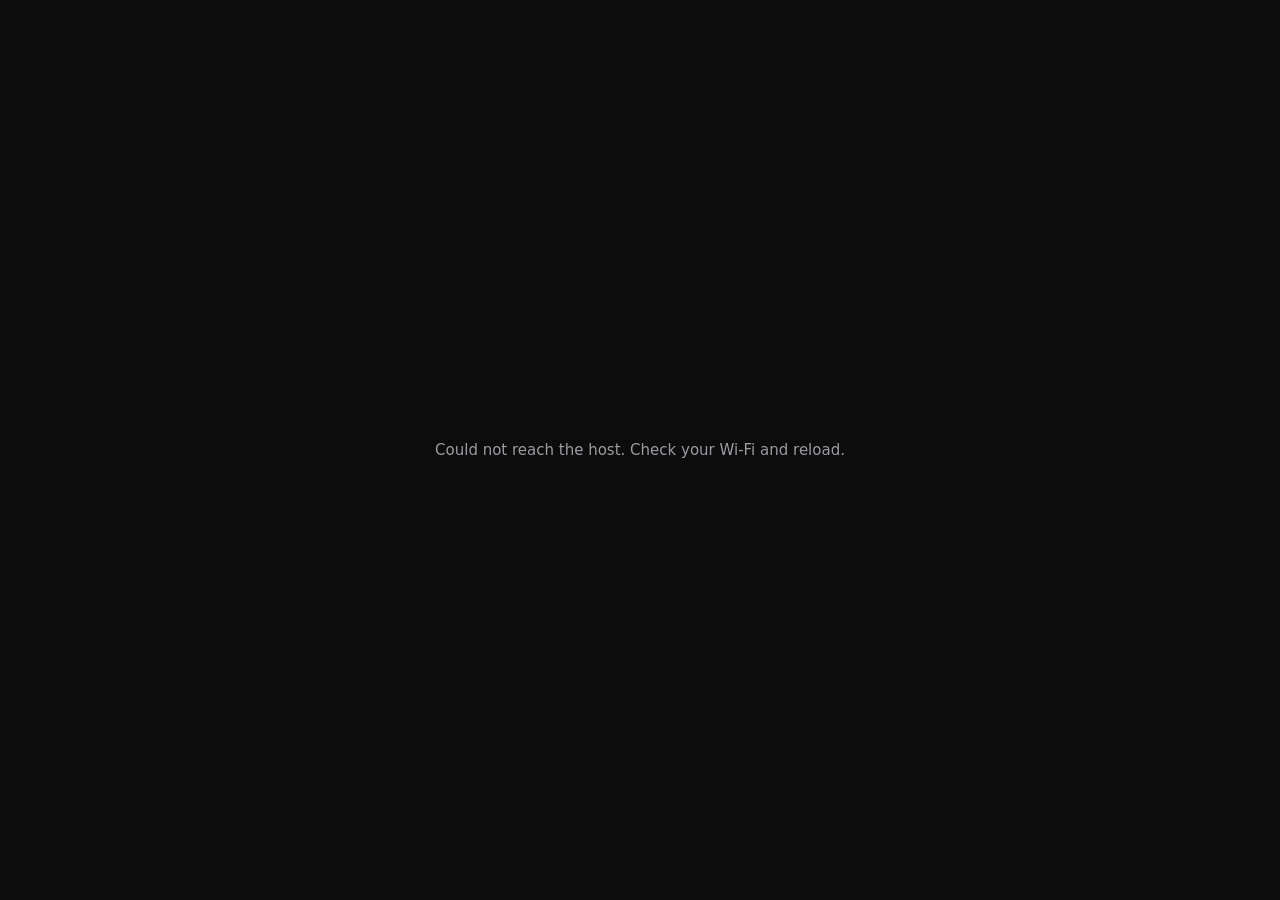
==== app/src/main/assets/web/index.html @ dca49149 "v2.44.2: remove the tab system (single viewer)" ====
<!doctype html>
<html lang="en">
<head>
<meta charset="utf-8">
<meta name="viewport" content="width=device-width,initial-scale=1,viewport-fit=cover">
<meta name="theme-color" content="#000000">
<title>LocalShare</title>
<link rel="icon" href="data:image/svg+xml,%3Csvg%20xmlns=%22http://www.w3.org/2000/svg%22%20viewBox=%220%200%20120%20120%22%3E%3Crect%20width=%22120%22%20height=%22120%22%20rx=%2230%22%20fill=%22%23FFD60A%22/%3E%3Crect%20x=%2239%22%20y=%2222%22%20width=%2242%22%20height=%2276%22%20rx=%2210%22%20fill=%22none%22%20stroke=%22%230C0C0D%22%20stroke-width=%227%22/%3E%3Cpath%20d=%22M92%2047a18%2018%200%200%201%200%2026M28%2047a18%2018%200%200%200%200%2026%22%20fill=%22none%22%20stroke=%22%230C0C0D%22%20stroke-width=%227%22%20stroke-linecap=%22round%22/%3E%3C/svg%3E">
<style>
:root{--bg:#0C0C0D;--surface:#151517;--surface2:#202023;--outline:#34343A;--text:#F2F2F0;--muted:#9B9BA2;--primary:#FFD60A;--primary-text:#FFD60A;--onprimary:#000000;--accent:#FF7A45;--danger:#F0745F;--r:16px;--shadow:0 8px 28px rgba(0,0,0,.45);--s1:4px;--s2:8px;--s3:12px;--s4:16px;--s5:24px;--ease:cubic-bezier(.2,0,0,1);--line:#2A2A2E}
*{box-sizing:border-box;-webkit-tap-highlight-color:transparent}
html,body{margin:0;height:100%;background:var(--bg);color:var(--text);font:15px/1.4 system-ui,-apple-system,"Segoe UI",Roboto,sans-serif;overscroll-behavior:none}
button{font:inherit;color:inherit;cursor:pointer}
a{color:var(--primary-text)}
.hide,[hidden]{display:none!important}
svg{display:block;flex:none}
:focus-visible{outline:2px solid var(--primary);outline-offset:2px}
.ib{width:44px;height:44px;border-radius:22px;border:0;background:none;display:inline-grid;place-items:center;color:var(--text);flex:none}
.ib:hover{background:var(--surface2)}
.btn{min-height:44px;padding:0 18px;border-radius:22px;border:1px solid var(--outline);background:var(--surface);font-weight:600;display:inline-flex;align-items:center;gap:8px;text-decoration:none;color:var(--text)}
.btn.pri{background:var(--primary);color:var(--onprimary);border-color:transparent}
.btn.dng{background:var(--danger);color:#fff;border-color:transparent}
.btn:disabled{opacity:.55}
#boot{position:fixed;inset:0;display:grid;place-items:center;color:var(--muted)}
.center{min-height:100%;display:grid;place-items:center;padding:20px}
.panel{width:min(400px,100%);background:var(--surface);border:1px solid var(--outline);border-radius:28px;padding:28px 24px;display:grid;gap:14px;text-align:center}
.lga .w{animation:lgw 2.4s ease-in-out infinite}.lga .w2{animation-delay:.25s}@keyframes lgw{0%,100%{opacity:.25;transform:scale(.9)}40%{opacity:1;transform:scale(1)}}.lga .w{transform-box:fill-box;transform-origin:center}
.logo{width:64px;height:64px;border-radius:20px;background:var(--primary);color:var(--onprimary);display:grid;place-items:center;margin:0 auto}
.panel h1{margin:0;font-size:24px}.panel p{margin:0;color:var(--muted)}
.field{display:flex;align-items:center;background:var(--surface2);border:1px solid var(--outline);border-radius:14px;padding:0 4px 0 14px;min-height:52px;text-align:left}
.field:focus-within{border-color:var(--primary)}
.field input{flex:1;min-width:0;border:0;background:none;color:var(--text);font:inherit;outline:none;padding:12px 0}
.err{color:var(--danger);min-height:20px;font-size:14px}
#app{display:flex;flex-direction:column;height:100%}
header{display:flex;align-items:center;gap:6px;padding:8px 10px;padding-top:max(8px,env(safe-area-inset-top));background:var(--surface);border-bottom:1px solid var(--outline)}
#brand{display:flex;align-items:center;gap:8px;background:none;border:0;font-weight:800;font-size:17px;padding:0 8px 0 4px;min-height:44px;border-radius:22px}
#brand{min-width:0;flex:0 1 auto}#brand span{overflow:hidden;text-overflow:ellipsis;white-space:nowrap}header>*{flex-shrink:0}header>#brand{flex-shrink:1}#hostchip{flex-shrink:1}#hostchip b:empty{display:none}@media(max-width:520px){#brand span,#hostchip{display:none!important}#count{display:none}#bar select{max-width:112px}#zipb{font-size:0;padding:0 12px}#zipb svg{width:22px;height:22px}#upb{margin-left:auto}}
#hostchip{display:flex;align-items:center;gap:6px;min-width:0;margin-left:2px;color:var(--muted);font-size:13px}#hostchip img{width:28px;height:28px;border-radius:50%;object-fit:cover;background:var(--surface2)}#hostchip b{font-weight:600;overflow:hidden;text-overflow:ellipsis;white-space:nowrap;max-width:140px}@media(max-width:560px){#hostchip b{display:none}}
#brand i{width:32px;height:32px;border-radius:10px;background:var(--primary);color:var(--onprimary);display:grid;place-items:center}
#sw{flex:1;min-width:0;display:flex;align-items:center;gap:6px;background:var(--surface2);border:1px solid var(--outline);border-radius:22px;padding:0 12px;height:44px;color:var(--muted)}
#bar #sw{flex:1 1 150px;height:40px;order:0}
#sw:focus-within{border-color:var(--primary)}
#q{flex:1;min-width:0;border:0;background:none;color:var(--text);font:inherit;outline:none}
#crumbs{display:flex;align-items:center;gap:2px;padding:6px 12px;overflow-x:auto;white-space:nowrap;scrollbar-width:none}
#crumbs button{background:none;border:0;border-radius:14px;padding:6px 10px;min-height:36px;font-weight:600}
#crumbs button:hover{background:var(--surface2)}
#crumbs button:last-of-type{color:var(--primary-text)}
#crumbs i{color:var(--muted);font-style:normal}
#bar{display:flex;align-items:center;gap:8px;padding:2px 12px 8px;flex-wrap:wrap}
#count{color:var(--muted);flex:1;min-width:80px}
#rem{position:fixed;inset:0;z-index:80;background:rgba(0,0,0,.55);display:flex;align-items:flex-end;justify-content:center}#rem.hide{display:none}.remc{width:min(420px,100%);background:var(--surface);border:1px solid var(--outline);border-radius:28px 28px 0 0;padding:16px 16px max(16px,env(safe-area-inset-bottom));display:grid;gap:12px;animation:up .22s var(--ease)}.remh{display:flex;align-items:center;justify-content:space-between}.pad{display:grid;grid-template-columns:repeat(3,1fr);gap:8px}.pad .btn{height:64px;justify-content:center;font-size:20px;border-radius:20px}.row3{display:grid;grid-template-columns:repeat(3,1fr);gap:8px}.row3 .btn{justify-content:center;padding:0 6px}#remf{padding:4px}#remf .btn{min-height:40px}#remn{margin:0;text-align:center}
#selbar{position:fixed;left:50%;bottom:max(16px,env(safe-area-inset-bottom));transform:translateX(-50%);z-index:40;display:flex;gap:8px;align-items:center;flex-wrap:wrap;justify-content:center;padding:10px 14px;border-radius:26px;background:var(--surface2);border:1px solid var(--primary);box-shadow:0 8px 30px #000a;max-width:calc(100vw - 24px)}#selbar.hide{display:none}#selbar b{padding:0 6px}
.card.picked{outline:3px solid var(--primary);outline-offset:-3px}.card.picked .thumb::after{content:"\2713";position:absolute;top:8px;left:8px;width:26px;height:26px;border-radius:50%;background:var(--primary);color:#000;font-weight:900;display:grid;place-items:center}.card .thumb{position:relative}
#bar select{background:var(--surface2);color:var(--text);border:1px solid var(--outline);border-radius:18px;height:40px;padding:0 10px;font:inherit}
#bar .btn{min-height:40px;padding:0 14px}@media(max-width:640px){#bar{gap:var(--s2)}#bar #sw{flex:1 1 100%;order:-1;height:44px}#bar select,#bar .btn{min-height:44px;height:44px}}
#main{flex:1;overflow:auto;padding:4px 12px 96px;-webkit-overflow-scrolling:touch;position:relative}
#main.fade{animation:fade .16s ease-out}
@keyframes fade{from{opacity:.55}to{opacity:1}}
.grid{display:grid;grid-template-columns:repeat(auto-fill,minmax(150px,1fr));gap:12px}
.card{position:relative;background:var(--surface);border:1px solid var(--outline);border-radius:var(--r);overflow:hidden;transition:opacity .2s,transform .2s}
.card.gone{opacity:0;transform:scale(.94)}
.card>a{display:block;color:inherit;text-decoration:none;outline-offset:-2px}
.thumb{aspect-ratio:1;background:var(--surface2);display:grid;place-items:center;color:var(--c,var(--muted));position:relative;overflow:hidden}
.thumb img{position:absolute;inset:0;width:100%;height:100%;object-fit:cover;animation:fade .2s}
.thumb .ext{font-weight:800;font-size:18px;letter-spacing:.5px}
.thumb .play{position:absolute;right:8px;bottom:8px;width:28px;height:28px;border-radius:14px;background:rgba(0,0,0,.55);color:#fff;display:grid;place-items:center}
.meta{padding:8px 44px 10px 12px}
.name{font-weight:600;white-space:nowrap;overflow:hidden;text-overflow:ellipsis}
.info{color:var(--muted);font-size:12.5px;white-space:nowrap;overflow:hidden;text-overflow:ellipsis}
.more{position:absolute;right:2px;bottom:4px;width:44px;height:44px;border-radius:22px;border:0;background:none;display:grid;place-items:center;color:var(--muted)}
.more:hover,.more:focus-visible{background:var(--surface2);color:var(--text)}
@media (hover:hover){.card:hover{border-color:#55555C;transform:translateY(-2px);box-shadow:var(--shadow)}}.card:focus-visible{border-color:var(--primary)}
.list .grid{grid-template-columns:1fr;gap:6px}
.list .card>a{display:flex;align-items:center}
.list .thumb{width:56px;height:56px;aspect-ratio:auto;flex:none;border-radius:12px;margin:6px 0 6px 8px}
.list .meta{flex:1;min-width:0}
.list .card{contain-intrinsic-size:auto 68px}
.list .more{bottom:12px}
.tiles{display:grid;grid-template-columns:repeat(auto-fill,minmax(220px,1fr));gap:14px;padding-top:6px}
.tile{background:var(--surface);border:1px solid var(--outline);border-radius:24px;padding:22px;display:grid;gap:12px;text-decoration:none;color:inherit;min-height:150px;align-content:space-between}
.tile .fi{width:56px;height:56px;border-radius:18px;background:var(--primary);color:var(--onprimary);display:grid;place-items:center}
.tile b{font-size:18px;overflow-wrap:anywhere}.tile span{color:var(--muted);font-size:13px}
@media (hover:hover){.tile:hover{border-color:var(--primary)}}
.h2{margin:10px 2px 4px;font-size:22px;font-weight:800}.sub{margin:0 2px 8px;color:var(--muted)}
.empty{text-align:center;color:var(--muted);padding:60px 20px;animation:fade .3s var(--ease)}.empty svg{margin:0 auto 12px;opacity:.5}.empty p{margin:0}
.skel{height:190px;border-radius:var(--r);background:linear-gradient(100deg,var(--surface) 30%,var(--surface2) 50%,var(--surface) 70%);background-size:300% 100%;animation:sh 1.2s infinite linear}
@keyframes sh{from{background-position:100% 0}to{background-position:-100% 0}}
#scrim{position:fixed;inset:0;background:rgba(0,0,0,.5);z-index:30;animation:fade .15s}
#menu{position:fixed;z-index:31;min-width:210px;background:var(--surface);border:1px solid var(--outline);border-radius:16px;box-shadow:var(--shadow);padding:6px;animation:fade .12s}
#menu .mt{display:none;padding:10px 14px 6px;font-weight:700;overflow:hidden;text-overflow:ellipsis;white-space:nowrap}
#menu button,#menu a{display:flex;align-items:center;gap:14px;width:100%;min-height:48px;padding:0 14px;border:0;background:none;border-radius:12px;text-align:left;color:var(--text);text-decoration:none}
#menu button:hover,#menu a:hover,#menu button:focus-visible,#menu a:focus-visible{background:var(--surface2)}
#menu .dng{color:var(--danger)}
@media (max-width:640px){#menu{left:0!important;right:0;bottom:0;top:auto!important;border-radius:24px 24px 0 0;padding:8px 8px max(12px,env(safe-area-inset-bottom));animation:up .2s ease-out}#menu .mt{display:block}}
@keyframes up{from{transform:translateY(100%)}to{transform:none}}
.dlg{position:fixed;inset:0;z-index:40;background:rgba(0,0,0,.55);display:grid;place-items:center;padding:20px}
.dlg>div{width:min(420px,100%);background:var(--surface);border:1px solid var(--outline);border-radius:24px;padding:22px;display:grid;gap:12px;max-height:88%;overflow:auto}
.dlg input,.dlg textarea{width:100%;border:1px solid var(--outline);background:var(--bg);color:var(--text);border-radius:14px;padding:10px 12px;font:inherit}.dlg textarea{min-height:240px;font-family:ui-monospace,Consolas,monospace;font-size:14px;resize:vertical}.dlg .err{color:var(--danger);min-height:0}
.mvc{display:flex;flex-wrap:wrap;gap:2px;color:var(--muted);font-size:13px}.mvc button{border:0;background:none;color:var(--primary-text);font-weight:600;padding:2px 4px}
.mvl{max-height:240px;overflow:auto;border:1px solid var(--outline);border-radius:12px}.mvl p{padding:12px}.mvl button{display:flex;width:100%;gap:10px;align-items:center;padding:11px 12px;border:0;border-bottom:1px solid var(--outline);background:none;color:var(--text);text-align:left;font:inherit}.mvl button:hover{background:var(--surface2)}
.dlg h3{margin:0;font-size:19px}.dlg p{margin:0;color:var(--muted);overflow-wrap:anywhere}
.acts{display:flex;gap:8px;justify-content:flex-end;flex-wrap:wrap}
table.keys{border-collapse:collapse;width:100%}.keys td{padding:5px 0;vertical-align:top}.keys td:first-child{white-space:nowrap;padding-right:14px}
kbd{background:var(--surface2);border:1px solid var(--outline);border-bottom-width:2px;border-radius:6px;padding:1px 7px;font:600 12.5px ui-monospace,Consolas,monospace}
.tips{margin:0;padding-left:20px;color:var(--text)}.tips li{margin:4px 0}
#scr{position:fixed;inset:0;background:#000;z-index:70;display:flex;align-items:center;justify-content:center}#scr.hide{display:none}#scr #scrv{position:absolute;inset:0;display:flex;align-items:center;justify-content:center;overflow:hidden;touch-action:none;cursor:grab}#scr #scrv.pan{cursor:grabbing}#scr video{pointer-events:none;background:#000}#scr [hidden]{display:none!important}#scr .t,#scr #dvr,#scr #scrinfo{transition:opacity .25s var(--ease)}#scr.idle .t,#scr.idle #dvr,#scr.idle #scrinfo{opacity:0;pointer-events:none}#scr.idle{cursor:none}
#vol{position:relative;display:flex;align-items:center;height:44px;border-radius:22px;background:rgba(12,12,13,.72);border:1px solid var(--outline)}#vol .btn{border:0;background:none;min-width:44px;padding:0;color:#fff}#vol #scrvol{width:0;opacity:0;margin:0;height:4px;transition:width .2s,opacity .2s,margin .2s;accent-color:#fff;cursor:pointer}#vol:hover #scrvol,#vol:focus-within #scrvol,#vol.open #scrvol{width:82px;opacity:1;margin:0 14px 0 2px}#dvr{position:absolute;left:12px;right:12px;bottom:max(14px,env(safe-area-inset-bottom));display:flex;align-items:center;gap:10px;z-index:3;background:rgba(12,12,13,.72);border:1px solid var(--outline);border-radius:26px;padding:4px 8px}#dvr[hidden]{display:none}#dvr .btn{min-width:44px;border:0;background:none;color:#fff;padding:0 8px}#dvr #dvrs{flex:1;accent-color:var(--primary);cursor:pointer}#dvrl.live{color:#FF4D4D}#dvrl:not(.live){color:var(--muted)}#scr.dock #dvr{right:392px}
#vlv{position:absolute;left:12px;bottom:5px;height:3px;border-radius:2px;background:var(--primary);width:0;max-width:20px;transition:width .1s}
#scrqs{background:rgba(12,12,13,.72);color:var(--text);border:1px solid var(--outline);border-radius:22px;height:44px;padding:0 12px;font:inherit}#scr img,#scr video{width:100%;height:100%;object-fit:contain;transform-origin:50% 50%;will-change:transform;user-select:none;-webkit-user-drag:none}
#scrinfo{position:absolute;left:12px;top:max(12px,env(safe-area-inset-top));display:flex;align-items:center;gap:8px;background:rgba(12,12,13,.72);border:1px solid var(--outline);border-radius:20px;padding:7px 13px;font-size:13px;color:var(--text);pointer-events:none}#scrq{width:10px;height:10px;border-radius:50%;background:var(--muted);flex:none}#scrq.good{background:#4ADE80}#scrq.fair{background:var(--primary)}#scrq.poor{background:var(--danger)}
#scr .t .btn{min-width:44px;justify-content:center}@media(max-width:560px){#scr .t{flex-wrap:wrap;justify-content:flex-end;max-width:70%}#scrinfo{max-width:52%;flex-wrap:wrap}}#scr .t{position:absolute;top:max(12px,env(safe-area-inset-top));right:12px;display:flex;gap:8px}
#chb b{position:absolute;top:2px;right:2px;min-width:17px;height:17px;border-radius:9px;background:var(--primary);color:var(--onprimary);font-size:11px;line-height:17px;text-align:center;padding:0 4px}
#chat{position:fixed;right:16px;bottom:16px;width:min(360px,calc(100% - 32px));height:min(500px,72vh);background:var(--surface);border:1px solid var(--outline);border-radius:20px;z-index:80;display:flex;flex-direction:column;box-shadow:var(--shadow);overflow:hidden;animation:chin .22s ease-out}
#chat.hide{display:none}#chat.dock{top:0;right:0;bottom:0;left:auto;height:auto;width:380px;border-radius:0;border-width:0 0 0 1px}
#scr.dock #scrv{right:380px;left:0;width:auto}#scr.dock .t{right:392px;max-width:calc(100% - 680px)}#scr .t{flex-wrap:wrap;justify-content:flex-end;max-width:calc(100% - 300px)}
#chb b,#scrc b{position:absolute;top:2px;right:2px;min-width:17px;height:17px;border-radius:9px;background:var(--primary);color:var(--onprimary);font-size:11px;line-height:17px;text-align:center;padding:0 4px}#scrc{position:relative}
#chl .cm img{display:block;max-width:100%;max-height:220px;border-radius:12px;margin-top:4px;cursor:zoom-in}#chl .cm .mod{display:inline-flex;gap:4px;margin-left:8px}#chl .cm .mod button{border:0;background:var(--surface2);color:var(--muted);border-radius:10px;font-size:11px;padding:2px 7px;cursor:pointer}
#chrx{display:flex;gap:4px;padding:4px 10px;border-top:1px solid var(--outline)}#chrx button,#scrrx button{border:0;background:none;font-size:20px;cursor:pointer;border-radius:10px;min-width:36px;min-height:36px}#chrx button:active,#scrrx button:active{transform:scale(1.25)}
#chsl{background:var(--surface2);color:var(--text);border:1px solid var(--outline);border-radius:12px;height:30px;font-size:12px}
#rxl{position:fixed;right:0;bottom:0;width:140px;height:60vh;pointer-events:none;z-index:85;overflow:hidden}#rxl i{position:absolute;bottom:0;font-style:normal;font-size:32px;animation:rxup 2.6s ease-out forwards}@keyframes rxup{from{opacity:1;transform:translateY(0) scale(.7)}to{opacity:0;transform:translateY(-55vh) scale(1.3)}}
@media (prefers-reduced-motion:reduce){#rxl i{animation:none;opacity:0}}@keyframes chin{from{opacity:0;transform:translateY(18px)}to{opacity:1;transform:none}}
#snd{position:fixed;right:16px;bottom:16px;width:min(380px,calc(100% - 32px));max-height:80vh;overflow:auto;background:var(--surface);border:1px solid var(--outline);border-radius:20px;z-index:81;padding:14px;display:grid;gap:10px;box-shadow:var(--shadow)}#snd.hide{display:none}#snd h4{margin:0;font-size:15px}#snd textarea{width:100%;min-height:56px;border-radius:12px;border:1px solid var(--outline);background:var(--surface2);color:inherit;padding:8px;font:inherit}.sdi{display:flex;gap:8px;align-items:center;padding:6px 0;border-top:1px solid var(--outline)}.sdi span{flex:1;word-break:break-word;font-size:13px}#sds{color:var(--primary);font-size:13px;min-height:1em}@media(max-width:560px){#snd{left:0;right:0;bottom:0;width:100%;border-radius:20px 20px 0 0}}
#chat .ch{display:flex;align-items:center;gap:8px;padding:12px 12px 12px 16px;border-bottom:1px solid var(--outline)}#chat .ch b{font-size:16px}#chwho{flex:1;color:var(--muted);font-size:12px}
#chl{flex:1;overflow-y:auto;padding:12px;display:flex;flex-direction:column;gap:8px;overscroll-behavior:contain}
.cm{max-width:86%;align-self:flex-start;background:var(--surface2);border-radius:16px 16px 16px 4px;padding:8px 12px;word-break:break-word;animation:chin .18s ease-out}.cm.me{align-self:flex-end;background:color-mix(in srgb,var(--primary) 14%,transparent);color:var(--text);box-shadow:inset 0 0 0 1px color-mix(in srgb,var(--primary) 35%,transparent);border-radius:16px 16px 4px 16px}
.cm small{display:block;font-size:11px;opacity:.75;margin-bottom:2px}.cm small i{font-style:normal;color:var(--primary);font-weight:700}.cm.me small i{color:var(--primary)}.cm.cont{margin-top:-6px}#chl .cm small img.hav{display:inline-block;width:18px;height:18px;max-height:none;margin:0 6px 0 0;border-radius:50%;object-fit:cover;vertical-align:-4px;cursor:default}.cm.cont small i{display:none}
#chf{display:flex;gap:8px;padding:10px;border-top:1px solid var(--outline)}#chi{flex:1;min-width:0;background:var(--bg);color:var(--text);border:1px solid var(--outline);border-radius:22px;padding:10px 14px;font:inherit}#chi:focus{outline:2px solid var(--primary)}
@media(max-width:560px){#chat{left:0;right:0;bottom:0;width:100%;height:68vh;border-radius:20px 20px 0 0}}
#toast{position:fixed;left:50%;bottom:max(24px,env(safe-area-inset-bottom));transform:translateX(-50%);background:var(--text);color:var(--bg);border-radius:22px;padding:11px 20px;z-index:60;max-width:90%;box-shadow:var(--shadow)}
#ups{position:fixed;left:12px;bottom:12px;width:min(340px,calc(100% - 24px));display:grid;gap:8px;z-index:25}
.up{background:var(--surface);border:1px solid var(--outline);border-radius:14px;padding:10px 12px;font-size:13.5px;box-shadow:var(--shadow)}
.up b{display:block;white-space:nowrap;overflow:hidden;text-overflow:ellipsis}
.bar{height:5px;border-radius:3px;background:var(--surface2);margin-top:6px;overflow:hidden}.bar i{display:block;height:100%;width:0;background:var(--primary);transition:width .15s}
#drop{position:absolute;inset:6px;border:2px dashed var(--primary);border-radius:20px;display:grid;place-items:center;font-weight:700;color:var(--primary-text);background:color-mix(in srgb,var(--bg) 85%,transparent);z-index:5}
#viewer{position:fixed;inset:0;z-index:35;background:rgba(10,8,4,.94);display:flex;flex-direction:column;color:#F7F3DC}
#vh{display:flex;align-items:center;gap:6px;padding:8px 10px;padding-top:max(8px,env(safe-area-inset-top))}
#vh .ib{color:#F7F3DC}#vh .ib:hover{background:rgba(255,255,255,.12)}
#vt{flex:1;min-width:0;overflow:hidden;text-overflow:ellipsis;white-space:nowrap;font-weight:700}
#vqp{position:absolute;right:0;top:56px;bottom:0;width:min(340px,100%);background:var(--surface);border-left:1px solid var(--outline);overflow:auto;padding:10px;z-index:3}#vqp.hide{display:none}#vqp button{display:flex;width:100%;text-align:left;gap:8px;padding:11px 12px;border-radius:10px;background:none;border:0;color:var(--text);font:inherit;cursor:pointer}#vqp button.on{background:var(--surface2);color:var(--primary-text)}#vqp .ap{display:flex;justify-content:space-between;align-items:center;padding:6px 12px 12px;color:var(--muted)}
#vb{flex:1;min-height:0;display:grid;place-items:center;position:relative;padding:0 8px 12px}
#vb img,#vb video{max-width:100%;max-height:100%;border-radius:8px;background:#000}
#vb pre{margin:0;width:100%;height:100%;overflow:auto;white-space:pre-wrap;word-break:break-word;background:var(--surface);color:var(--text);border-radius:12px;padding:14px;font:13px/1.5 ui-monospace,Consolas,monospace}
.nav{position:absolute;top:50%;transform:translateY(-50%);width:48px;height:48px;border-radius:24px;border:0;background:rgba(0,0,0,.5);color:#fff;display:grid;place-items:center}
.nav.l{left:8px}.nav.r{right:8px}
#fab{position:fixed;right:max(16px,env(safe-area-inset-right));bottom:max(16px,env(safe-area-inset-bottom));width:60px;height:60px;border-radius:20px;border:0;background:var(--primary);color:var(--onprimary);display:grid;place-items:center;box-shadow:var(--shadow);z-index:20;transition:transform .15s}
#fab:active{transform:scale(.94)}
#game{position:fixed;inset:0;z-index:50;background:#0f0c07;color:#F7F3DC;touch-action:none;user-select:none;-webkit-user-select:none;overflow:hidden}
#cv{position:absolute;inset:0;width:100%;height:100%;display:block;cursor:crosshair}
.hud{position:absolute;pointer-events:none;font-weight:700}
#gs{left:max(14px,env(safe-area-inset-left));top:max(14px,env(safe-area-inset-top));display:flex;gap:10px;align-items:center;font-size:13px;background:rgba(0,0,0,.5);border-radius:16px;padding:8px 14px 8px 8px;line-height:1.25;backdrop-filter:blur(4px)}
#gs img{width:46px;height:46px;border-radius:50%;background:rgba(255,255,255,.08)}
#gs b{display:block;font-size:24px;color:var(--primary);line-height:1}
#glb{right:max(14px,env(safe-area-inset-right));top:max(60px,calc(env(safe-area-inset-top) + 48px));background:rgba(0,0,0,.5);border-radius:14px;padding:8px 10px;font-size:13px;min-width:170px;backdrop-filter:blur(4px)}
#glb div{display:flex;align-items:center;gap:7px;padding:2px 0;white-space:nowrap}#glb div span:nth-child(2){flex:1}
#glb img{width:20px;height:20px;border-radius:50%}
#glb .me{color:var(--primary)}
#gmode{left:50%;transform:translateX(-50%);top:max(62px,calc(env(safe-area-inset-top) + 50px));background:rgba(0,0,0,.5);border-radius:12px;padding:5px 14px;font-size:13px;letter-spacing:.04em;white-space:nowrap}
.spk{display:flex;gap:6px;justify-content:center}#sps{position:absolute;left:50%;transform:translateX(-50%);top:max(98px,calc(env(safe-area-inset-top) + 86px));background:rgba(0,0,0,.4);border-radius:14px;padding:4px 6px;pointer-events:auto}
.spb{width:40px;height:40px;padding:0;border-radius:12px;border:2px solid transparent;background:rgba(255,255,255,.07);cursor:pointer}.spb canvas{width:100%;height:100%}.spb.sel{border-color:var(--primary);background:rgba(255,255,255,.16)}.spb:active{transform:scale(.92)}
#gmode i{font-style:normal;color:var(--primary)}
#feed{left:max(14px,env(safe-area-inset-left));top:max(76px,calc(env(safe-area-inset-top) + 66px));display:grid;gap:4px;font-size:12.5px;max-width:46vw}
#feed div{background:rgba(0,0,0,.45);border-radius:9px;padding:3px 9px;animation:fin .25s ease-out;white-space:nowrap;overflow:hidden;text-overflow:ellipsis}
@keyframes fin{from{opacity:0;transform:translateX(-12px)}}
#mm{left:max(14px,env(safe-area-inset-left));bottom:max(14px,env(safe-area-inset-bottom));width:120px;height:120px;border-radius:14px;background:rgba(0,0,0,.5)}
#gctl{position:absolute;left:50%;transform:translateX(-50%);top:max(10px,env(safe-area-inset-top));display:flex;gap:6px}
#gctl .ib{background:rgba(0,0,0,.5);color:#fff;font-size:18px}
#gbar{left:50%;transform:translateX(-50%);bottom:max(16px,env(safe-area-inset-bottom));display:grid;gap:7px;justify-items:center;width:min(340px,56vw)}
#pw{display:flex;gap:6px;flex-wrap:wrap;justify-content:center;min-height:0}
#pw span{background:rgba(0,0,0,.55);border:1px solid color-mix(in srgb,var(--primary) 70%,transparent);border-radius:12px;padding:2px 9px;font-size:12px}
#hpw{position:relative;width:100%;height:20px;border-radius:12px;background:rgba(0,0,0,.6);border:1px solid rgba(255,255,255,.25);overflow:hidden}
#hpf{position:absolute;left:0;top:0;bottom:0;width:100%;background:linear-gradient(#7BE88A,#3FB655);transition:width .15s,background .2s}
#hpt{position:absolute;inset:0;display:grid;place-items:center;font-size:12px;text-shadow:0 1px 2px #000}
#gfire,#gb{position:absolute;display:none;border-radius:50%;border:2px solid var(--primary);background:color-mix(in srgb,var(--primary) 25%,transparent);color:#fff;font-weight:800;touch-action:none;place-items:center;line-height:1.1}
#gfire{right:max(22px,env(safe-area-inset-right));bottom:max(26px,env(safe-area-inset-bottom));width:96px;height:96px;border-color:#FF7A45;background:rgba(255,122,69,.3)}
#gfire small{display:block;font-weight:600;font-size:11px;opacity:.85}
#gfire.on{background:#FF7A45;color:#000000}#gfire.off{opacity:.45}
#gb{right:max(130px,calc(env(safe-area-inset-right) + 118px));bottom:max(36px,env(safe-area-inset-bottom));width:70px;height:70px;font-size:12px}
#gb.on{background:var(--primary);color:#000000}
#sbar{position:absolute;left:50%;transform:translateX(-50%);bottom:max(14px,env(safe-area-inset-bottom));display:none;gap:8px;align-items:center;background:rgba(0,0,0,.82);border:1px solid var(--primary);border-radius:22px;padding:6px 10px;color:#fff;font-size:13px;z-index:6;flex-wrap:wrap;justify-content:center;max-width:94vw}
#sbar span{opacity:.75}#sbar button{min-width:40px;height:36px;border-radius:18px;border:1px solid var(--primary);background:color-mix(in srgb,var(--primary) 20%,transparent);color:#fff;font:inherit;font-weight:700;padding:0 12px;cursor:pointer}
#game.spectating #sbar{display:flex}#game.spectating #gfire,#game.spectating #gb,#game.spectating #gh{display:none!important}
@media (pointer:coarse){#gfire,#gb{display:grid}#mm{width:92px;height:92px}#glb{min-width:130px;font-size:12px;padding:6px 8px}#gbar{width:min(260px,34vw);bottom:max(10px,env(safe-area-inset-bottom))}#feed{display:none}}
#jy,#jy2{position:absolute;width:120px;height:120px;margin:-60px 0 0 -60px;border-radius:60px;border:2px solid rgba(255,255,255,.35);background:rgba(255,255,255,.08);pointer-events:none}
#jy2{border-color:rgba(255,122,69,.6);background:rgba(255,122,69,.1)}
#jy i,#jy2 i{position:absolute;left:36px;top:36px;width:48px;height:48px;border-radius:24px;background:color-mix(in srgb,var(--primary) 85%,transparent)}#jy2 i{background:rgba(255,122,69,.9)}
#gbn{left:50%;top:32%;transform:translate(-50%,-50%);text-align:center;font-size:clamp(28px,7vw,64px);font-weight:900;letter-spacing:.06em;text-shadow:0 4px 24px rgba(0,0,0,.8);color:var(--primary);white-space:nowrap}
#gbn small{display:block;font-size:.3em;color:#F7F3DC;letter-spacing:.1em;font-weight:700}
#gbn.pop{animation:pop .5s ease-out}
@keyframes pop{from{transform:translate(-50%,-50%) scale(1.5);opacity:0}}
#gconn{left:50%;top:50%;transform:translate(-50%,-50%);background:rgba(0,0,0,.7);padding:10px 18px;border-radius:14px}
#dead{position:absolute;inset:0;display:grid;place-items:center;background:rgba(0,0,0,.55)}
#dead.soft{background:none;pointer-events:none;place-items:end center;padding-bottom:84px}#dead.soft>div{background:rgba(0,0,0,.6);border-radius:16px;padding:10px 20px}#dead.soft h2{font-size:18px}
#dead>div{text-align:center;display:grid;gap:12px;padding:20px}#dead h2{margin:0;font-size:28px}#dead p{margin:0;color:#cfc4ac}
#gh{position:absolute;left:50%;bottom:max(70px,calc(env(safe-area-inset-bottom) + 56px));transform:translateX(-50%);background:rgba(0,0,0,.45);border-radius:14px;padding:6px 14px;font-size:12.5px;color:#cfc4ac;white-space:nowrap;pointer-events:none;transition:opacity 1s}
@media (pointer:coarse){#gh{bottom:auto;top:max(110px,calc(env(safe-area-inset-top) + 100px))}}
#hp{position:absolute;right:max(12px,env(safe-area-inset-right));top:max(60px,calc(env(safe-area-inset-top) + 48px));bottom:max(12px,env(safe-area-inset-bottom));width:min(380px,92vw);overflow:auto;background:rgba(10,10,10,.96);backdrop-filter:blur(10px);border:1px solid color-mix(in srgb,var(--primary) 45%,transparent);border-radius:26px;padding:10px 14px 16px;display:flex;flex-direction:column;gap:12px;z-index:5;font-size:14px;box-shadow:0 16px 48px rgba(0,0,0,.7);animation:hpin .28s cubic-bezier(.2,.8,.2,1)}
@keyframes hpin{from{opacity:0;transform:translateX(24px)}}
.hpg{display:none;width:44px;height:5px;border-radius:3px;background:#3a3a3a;margin:2px auto 0}
.hph{display:flex;align-items:center;justify-content:space-between;font-size:18px;color:var(--primary)}
#hpx{width:40px;height:40px;border-radius:20px;border:0;background:#1B1B1B;color:#F7F3DC;font-size:22px;cursor:pointer}
#hp h4{margin:0;font-size:13px;letter-spacing:.06em;text-transform:uppercase;color:#A7A27A}
#hp .seg{display:flex;gap:4px;background:#1B1B1B;border-radius:22px;padding:4px}
#hp .seg button{flex:1;min-height:44px;border-radius:18px;border:0;background:none;color:#F7F3DC;font-weight:700;font-size:14px;cursor:pointer;transition:background .2s,color .2s}
#hp .seg button.sel{background:var(--primary);color:#000}
#hrules .rr{display:grid;gap:4px;margin:8px 0}#hrules .rr span{font-size:13px;color:#B8B49A;font-weight:600}#hrules .seg button{min-height:38px;font-size:13px}
#gtm{position:fixed;left:50%;top:max(10px,env(safe-area-inset-top));transform:translateX(-50%);padding:5px 14px;border-radius:20px;font-weight:800;font-size:13px;z-index:5;pointer-events:none;color:#fff}#gtm.t1{background:#D8382F}#gtm.t2{background:#2F6FE0}
#hall{margin:10px auto 0;text-align:left;font-size:13px;max-width:320px}#hall h4{margin:0 0 4px;color:var(--primary)}#hall div{display:flex;justify-content:space-between;gap:10px;padding:2px 0}#hall small{color:#B8B49A}
.hrow{display:flex;align-items:center;gap:12px;width:100%;min-height:60px;padding:8px 14px;border-radius:20px;border:1px solid #2a2a2a;background:#141414;color:#F7F3DC;text-align:left;cursor:pointer;font:inherit}
.hrow span{flex:1;display:grid}.hrow small{color:#A7A27A;font-size:12px}
.sw2{width:46px;height:28px;border-radius:14px;background:#2c2c2c;position:relative;transition:background .2s;flex:none}
.sw2:after{content:"";position:absolute;left:3px;top:3px;width:22px;height:22px;border-radius:50%;background:#A7A27A;transition:transform .2s,background .2s}
.hrow[aria-pressed=true] .sw2{background:var(--primary)}.hrow[aria-pressed=true] .sw2:after{transform:translateX(18px);background:#000}
.hcard{display:grid;gap:8px;background:#141414;border:1px solid #2a2a2a;border-radius:20px;padding:12px}
.pwr{display:grid;grid-template-columns:repeat(5,1fr);gap:6px}
.pw{display:grid;justify-items:center;gap:3px;padding:8px 2px 6px;min-height:64px;border-radius:16px;border:1px solid #2a2a2a;background:#1B1B1B;color:#F7F3DC;font-size:11px;font-weight:700;cursor:pointer;transition:transform .12s,border-color .2s,background .2s}
.pw img{width:34px;height:34px;border-radius:50%;image-rendering:pixelated}
.pw:active{transform:scale(.94);border-color:var(--primary);background:#2a2600}
#hpl{display:grid;gap:8px}
.hpr{display:grid;gap:8px;background:#141414;border:1px solid #2a2a2a;border-radius:20px;padding:10px 12px;animation:fade .25s}
.hpr .top{display:flex;align-items:center;gap:10px}.hpr .top img{width:38px;height:38px;border-radius:50%;background:#222}
.hpr .nm{flex:1;min-width:0;display:grid}.hpr .nm b{overflow:hidden;text-overflow:ellipsis;white-space:nowrap}.hpr .nm small{color:#A7A27A;font-size:12px}
.hpr .hsp{min-height:40px;padding:0 14px;border-radius:20px;border:1px solid var(--primary);background:none;color:var(--primary);font-weight:700;cursor:pointer}
.hpr.isp .hsp{background:var(--primary);color:#000}
.hpr.isp .pwr{opacity:.4;pointer-events:none}
.hempty{color:#A7A27A;margin:0;text-align:center;padding:8px}
#hp .note{position:sticky;top:2px;z-index:4;height:0;overflow:visible;pointer-events:none;margin:0}
#hp .note span{display:block;width:max-content;max-width:100%;margin:0 auto;background:var(--primary);color:#000;font-weight:800;font-size:13px;padding:8px 16px;border-radius:20px;box-shadow:0 6px 18px rgba(0,0,0,.6);opacity:0;transform:translateY(-8px) scale(.96);transition:opacity .2s,transform .25s cubic-bezier(.2,.8,.2,1)}
#hp .note.on span{opacity:1;transform:none}
.hpr .pw{min-height:48px;padding:6px 2px}.hpr .pw span{display:none}.hpr .pw img{width:32px;height:32px}
.pw.sent{background:var(--primary);border-color:var(--primary);pointer-events:none}
#hp{touch-action:pan-y;overscroll-behavior:contain}.hpg,.hph{touch-action:none}
@media (orientation:landscape) and (max-height:540px) and (pointer:coarse){#hp{left:auto;right:0;top:0;bottom:0;width:min(56vw,480px);max-height:none;border-radius:26px 0 0 26px;border-right:0;padding:max(10px,env(safe-area-inset-top)) max(14px,env(safe-area-inset-right)) 12px 14px;animation:hpin .28s cubic-bezier(.2,.8,.2,1)}.hpg{display:none}#hp .seg button{min-height:38px}.hrow{min-height:52px}}
@media (max-width:700px){#hp{left:0;right:0;top:auto;bottom:0;width:100%;max-height:64%;border-radius:28px 28px 0 0;border-bottom:0;animation:hup .3s cubic-bezier(.2,.8,.2,1);padding-bottom:max(16px,env(safe-area-inset-bottom))}.hpg{display:block}}
@keyframes hup{from{transform:translateY(100%)}}
.avme{width:40px;height:40px;padding:0;border:0;background:none;display:grid;place-items:center;border-radius:50%}
.avme img{width:36px;height:36px;display:block}
#lav{display:flex;gap:6px;flex-wrap:wrap;justify-content:center}
#lav button{width:42px;height:42px;padding:0;border-radius:50%;border:2px solid transparent;background:var(--surface2);display:grid;place-items:center;font-size:20px;color:var(--text);font-weight:700}
#lav button.sel{border-color:var(--primary)}#lav img{width:100%;height:100%;border-radius:50%}
.avgrid{display:grid;grid-template-columns:repeat(6,1fr);gap:6px}.avp{padding:0;border-radius:50%;border:2px solid transparent;background:none}.avp.sel{border-color:var(--primary)}.avp img{width:100%;display:block}
.avbox{position:relative;width:220px;height:220px;margin:0 auto;border-radius:16px;background:repeating-conic-gradient(var(--surface2) 0 25%,var(--bg) 0 50%) 0 0/20px 20px;touch-action:none}
.avbox canvas{width:220px;height:220px;display:block;cursor:grab}
.avhint{position:absolute;inset:0;display:grid;place-items:center;color:var(--muted);pointer-events:none;text-align:center;padding:20px}
.avrow{display:flex;gap:8px;flex-wrap:wrap;justify-content:center}.avz{display:flex;align-items:center;gap:10px;color:var(--muted)}.avz input{flex:1;padding:0}
.avshapes{display:flex;gap:6px;flex-wrap:wrap;justify-content:center}.chip{min-height:34px;padding:0 12px;border-radius:17px;border:1px solid var(--outline);background:var(--surface);color:var(--text);font-weight:600}.chip.sel{background:var(--primary);color:var(--onprimary);border-color:transparent}
/* scroll motion: cards rise in one by one, the top bar gains a hairline, back-to-top appears */
.rv{opacity:0;transform:translateY(24px) scale(.985)}
.rv.in{opacity:1;transform:none;transition:opacity .55s cubic-bezier(.2,.7,.2,1),transform .6s cubic-bezier(.2,.7,.2,1);transition-delay:var(--d,0ms)}
.card.in:hover{transform:translateY(-3px);transition-delay:0ms;transition-duration:.2s}
header,#bar{transition:box-shadow .3s,background-color .3s}
#app.scrolled header{box-shadow:0 1px 0 var(--primary),0 10px 24px rgba(0,0,0,.6)}
#app.scrolled #bar{box-shadow:0 8px 18px rgba(0,0,0,.5)}
#totop{position:fixed;left:max(16px,env(safe-area-inset-left));bottom:max(20px,env(safe-area-inset-bottom));width:48px;height:48px;border-radius:50%;border:2px solid var(--primary);background:#000;color:var(--primary);display:grid;place-items:center;z-index:20;opacity:0;transform:translateY(16px);pointer-events:none;transition:opacity .3s,transform .3s}
#totop.on{opacity:1;transform:none;pointer-events:auto}#totop[hidden]{display:none}
@media (prefers-reduced-motion:reduce){*{animation:none!important;transition:none!important}}
</style>
<style id="ux">
header #lo{display:none}
::-webkit-scrollbar{width:12px;height:12px}::-webkit-scrollbar-track{background:transparent}::-webkit-scrollbar-thumb{background:var(--outline);border-radius:8px;border:3px solid transparent;background-clip:content-box;min-height:48px}::-webkit-scrollbar-thumb:hover{background:var(--primary);background-clip:content-box}::-webkit-scrollbar-corner{background:transparent}
@supports not selector(::-webkit-scrollbar){*{scrollbar-width:thin;scrollbar-color:var(--outline) transparent}}
#crumbs::-webkit-scrollbar{display:none}#arcfab{display:none!important}
#snb .lbl{display:none;font-size:14px;font-weight:600;margin-left:6px}
@media(min-width:720px){#snb{width:auto;padding:0 14px;border-radius:22px;display:inline-flex;align-items:center}#snb .lbl{display:inline}}
#bar #sw{order:-1}#count{flex:0 0 auto;min-width:0;order:0}
.pop{position:fixed;z-index:90;background:var(--surface2);color:var(--text);border:1px solid var(--outline);border-radius:16px;box-shadow:var(--shadow);padding:6px;min-width:190px}
.pop button{display:flex;align-items:center;gap:10px;width:100%;min-height:44px;border:0;background:none;color:inherit;font:inherit;text-align:left;padding:0 12px;border-radius:12px;cursor:pointer}.pop button:hover,.pop button:focus-visible{background:var(--bg)}.pop button.dng{color:#f87171}
</style>
</head>
<body>
<div id="boot">Loading…</div>

<div id="login" class="center hide"><form id="lf" class="panel" autocomplete="off">
  <div class="logo" id="logo1"></div><h1>LocalShare</h1><p id="lsub"></p>
  <div class="field"><input id="lname" placeholder="Your name" maxlength="24" required aria-label="Your name"></div>
  <div id="lav" aria-label="Pick your picture"></div>
  <div class="field" id="pwrap"><input id="lpw" type="password" placeholder="Password" aria-label="Password"><button type="button" class="ib" id="eye" aria-label="Show password"></button></div>
  <div class="err" id="lerr" role="alert"></div>
  <button class="btn pri" id="lgo" style="justify-content:center">Join</button>
</form></div>

<div id="blocked" class="center hide"><div class="panel"><div class="logo" id="logo2" style="background:var(--danger);color:#fff"></div><h1>Access blocked</h1><p>The person sharing this folder has blocked this device.</p></div></div>

<div id="gonly" class="center hide"><div class="panel"><div class="logo" id="logo4"></div><h1>Game time</h1><p>This phone is hosting the game only.</p><button class="btn pri" id="gplay" style="justify-content:center">Play Orb Arena</button><button class="btn" id="glo" style="justify-content:center">Leave</button><button class="btn avme" id="avb2" style="justify-content:center;gap:10px;width:auto"><img alt="" style="width:28px;height:28px"> Change my picture</button></div></div>

<div id="app" class="hide">
  <header>
    <button id="brand" aria-label="Home, choose a folder"><i id="logo3"></i><span>LocalShare</span></button>
    <span id="hostchip" hidden><img alt=""><b></b></span>
    <button class="ib avme" id="avb" aria-label="Your picture. Tap to change it."><img alt=""></button>
    <button class="ib" id="snb" aria-label="Send files or text to the host" title="Send files or text to the host" style="position:relative">&#128232;<span class="lbl">Send</span></button>
    <button class="ib" id="chb" aria-label="Live chat" style="position:relative"></button>
    <button class="ib" id="help" aria-label="Help for this device"></button>
    <button class="ib" id="lo" aria-label="Leave"></button>
  </header>
  <nav id="crumbs" aria-label="Folder path"></nav>
  <div id="bar">
    <span id="count" aria-live="polite"></span>
    <select id="sort" aria-label="Sort by"><option value="name">Name</option><option value="date">Newest</option><option value="size">Largest</option><option value="type">Type</option></select>
    <button class="ib" id="vtog" aria-label="Switch grid and list"></button>
    <label id="sw"><span id="sico"></span><input id="q" placeholder="Search" aria-label="Search this folder" autocomplete="off"></label>
    <button class="btn hide" id="watch">Watch screen</button>
    <button class="btn hide" id="rmt">TV remote</button>
    <button class="btn hide" id="selb">Select</button>
    <button class="btn" id="zipb"></button>
    <button class="btn pri" id="upb"></button>
    <input type="file" id="pick" multiple hidden>
  </div>
  <div id="selbar" class="hide" role="toolbar" aria-label="Selection"><b id="selc"></b><button class="btn" id="sela">All</button><button class="btn" id="selz">Download ZIP</button><button class="btn dng hide" id="seld">Delete</button><button class="btn" id="selx">Cancel</button></div>
  <div id="main" tabindex="-1"></div>
  <button id="totop" aria-label="Back to top" hidden></button>
</div>

<div id="rem" class="hide" role="dialog" aria-label="TV remote"><div class="remc"><div class="remh"><b>TV remote</b><button class="ib" id="remx" aria-label="Close"></button></div>
<div class="pad"><i></i><button class="btn" data-k="up" aria-label="Up">&#9650;</button><i></i><button class="btn" data-k="left" aria-label="Left">&#9664;</button><button class="btn pri" data-k="ok">OK</button><button class="btn" data-k="right" aria-label="Right">&#9654;</button><i></i><button class="btn" data-k="down" aria-label="Down">&#9660;</button><i></i></div>
<div class="row3"><button class="btn" data-k="back">Back</button><button class="btn" data-k="home">Home</button><button class="btn" data-k="playpause">Play / Pause</button></div>
<div class="row3"><button class="btn" data-k="voldown">Vol &minus;</button><button class="btn" data-k="mute">Mute</button><button class="btn" data-k="volup">Vol +</button></div>
<form id="remf" class="field" autocomplete="off"><input id="remt" placeholder="Type on the TV" maxlength="80" aria-label="Text to type on the TV"><button class="btn pri" type="submit">Send</button><button class="btn" type="button" data-k="del" aria-label="Delete a letter">&#9003;</button></form>
<p id="remn" class="err"></p></div></div>
<button id="fab" class="hide" aria-label="Play Orb Arena"></button>
<div id="ups"></div>
<div id="scr" class="hide"><div id="scrv"><img id="scrimg" alt="The host's screen" draggable="false"><video id="scrvid" muted autoplay playsinline hidden aria-label="The host's screen"></video></div><div id="dvr" hidden><button class="btn" id="dvrp" aria-label="Pause">&#10074;&#10074;</button><input type="range" id="dvrs" min="0" max="1" step="0.1" value="1" aria-label="Rewind the live picture"><button class="btn" id="dvrl" aria-label="Back to live">&#9679; LIVE</button></div><div id="scrinfo" aria-live="off"><i id="scrq"></i><span id="scrtxt">Connecting…</span><span id="scrsns"></span></div><div class="t"><select id="scrqs" hidden aria-label="Picture quality"><option value="0">Auto</option><option value="1">480p</option><option value="2">720p</option><option value="3">1080p</option></select><div id="vol" hidden><button class="btn" id="volb" aria-label="Sound off. Tap to turn on"></button><input type="range" id="scrvol" min="0" max="1" step="0.02" aria-label="Volume"><i id="vlv"></i></div><button class="btn" id="scrm" aria-label="Zoom out">−</button><button class="btn" id="scrz" aria-label="Reset zoom">1×</button><button class="btn" id="scrp" aria-label="Zoom in">+</button><span id="scrrx"></span><button class="btn" id="scrc">Chat</button><button class="btn" id="scrfs">Full screen</button><button class="btn pri" id="scrx">Close</button></div></div>
<div id="rxl" aria-hidden="true"></div>
<div id="snd" class="hide" role="dialog" aria-label="Send"><div style="display:flex;align-items:center"><b style="flex:1">Send</b><button class="ib" id="sdx" aria-label="Close">&#10005;</button></div><h4>Files to the host</h4><input type="file" id="sdf" multiple><button class="btn pri" id="sdgo">Ask to send</button><div id="sds" aria-live="polite"></div><h4>Shared text</h4><textarea id="sdt" maxlength="4000" placeholder="Paste a link or a note for every device"></textarea><button class="btn" id="sdsh">Share text</button><div id="sdl"></div></div>
<div id="chat" class="hide" role="dialog" aria-label="Live chat"><div class="ch"><b>Live chat</b><span id="chwho"></span><select id="chsl" hidden aria-label="Slow mode"><option value="0">Slow: off</option><option value="5">5 s</option><option value="15">15 s</option><option value="30">30 s</option></select><button class="ib" id="chs" aria-label="Message sound"></button><button class="ib" id="chc" hidden aria-label="Clear the chat for everyone">Clear</button><button class="ib" id="chx" aria-label="Close chat"></button></div><div id="chl" aria-live="polite"></div><div id="chrx"></div><form id="chf" autocomplete="off"><button type="button" class="ib" id="cha" aria-label="Send a picture">&#128444;</button><input type="file" id="chfile" accept="image/*" hidden><input id="chi" maxlength="300" placeholder="Message everyone" aria-label="Message"><button class="btn pri">Send</button></form></div>
<div id="wait" class="center hide"><div class="panel"><div class="logo" id="logo5"></div><h1>Waiting for the host</h1><p>The host has to let you in. Keep this page open.</p><button class="btn" id="wcancel" style="justify-content:center">Cancel</button></div></div>
<div id="toast" class="hide" role="status"></div>
<div id="layer"></div>

<div id="viewer" class="hide" role="dialog" aria-modal="true" aria-label="Viewer">
  <div id="vh"><button class="ib" id="vx" aria-label="Close"></button><div id="vt"></div><button class="ib" id="vq" aria-label="Queue" hidden></button><a class="ib" id="vdl" aria-label="Download"></a></div>
  <div id="vb"></div>
  <div id="vqp" class="hide" role="list" aria-label="Queue"></div>
</div>

<div id="game" class="hide" role="application" aria-label="Orb Arena">
  <canvas id="cv"></canvas>
  <div class="hud" id="gs"><img id="gav" alt=""><div><span>Score</span><b id="gsc">0</b><span id="gn"></span></div></div>
  <div class="hud" id="gmode"></div>
  <div class="hud" id="feed"></div>
  <div class="hud" id="glb"></div>
  <canvas class="hud" id="mm" width="240" height="240"></canvas>
  <div class="hud" id="gbar"><div id="pw"></div><div id="hpw" aria-label="Shield"><i id="hpf"></i><span id="hpt"></span></div></div>
  <div id="gctl"><button class="ib" id="ghost" hidden aria-label="Host controls">&#9819;</button><button class="ib" id="gsnd" aria-label="Sound"></button><button class="ib" id="gfs" aria-label="Toggle full screen"></button><button class="ib" id="gx" aria-label="Leave game"></button></div>
  <button id="gfire" aria-label="Fire"><span><b>FIRE</b><small id="gcost">1 pumpkin</small></span></button>
  <button id="gb" aria-label="Boost">BOOST</button>
  <div id="jy" class="hide"><i></i></div><div id="jy2" class="hide"><i></i></div>
  <div class="hud hide" id="gbn" role="status"></div>
  <div id="sbar"><b>Spectating</b><span>drag to move · scroll or pinch to zoom</span><button id="szo" aria-label="Zoom out">&minus;</button><button id="szi" aria-label="Zoom in">+</button><button id="sfo">Follow a player</button></div>
  <div id="gh"></div>
  <div id="gtm" class="hide" aria-live="polite"></div>
  <div class="hud hide" id="gconn">Reconnecting&hellip;</div>
  <div id="hp" class="hide" role="dialog" aria-label="Host controls">
    <div class="hpg" aria-hidden="true"></div>
    <div class="hph"><b>Host controls</b><button id="hpx" aria-label="Close host controls">&times;</button></div>
    <div class="note" id="hpn" aria-live="polite"></div>
    <div class="seg" role="group" aria-label="Game mode"><button data-m="0">PvP</button><button data-m="1">Battle Royale</button></div>
    <div class="hcard" id="hrules"><h4>Rules</h4>
      <div class="rr"><span>Teams</span><div class="seg" data-k="teams"><button data-v="0">Off</button><button data-v="1">Red / Blue</button></div></div>
      <div class="rr"><span>Shooting</span><div class="seg" data-k="shots"><button data-v="0">Off</button><button data-v="1">On</button></div></div>
      <div class="rr"><span>Bots</span><div class="seg" data-k="bots"><button data-v="0">0</button><button data-v="1">1</button><button data-v="2">2</button><button data-v="3">3</button></div></div>
      <div class="rr"><span>Health</span><div class="seg" data-k="health"><button data-v="0">Low</button><button data-v="1">Normal</button><button data-v="2">Tough</button></div></div>
      <div class="rr"><span>Zone shrinks</span><div class="seg" data-k="zone"><button data-v="0">Fast</button><button data-v="1">Normal</button><button data-v="2">Slow</button></div></div>
    </div>
    <button id="hpob" class="hrow" aria-pressed="false"><span><b>Observe the match</b><small>Leave the arena, see everything, zoom</small></span><i class="sw2"></i></button>
    <div class="hcard"><h4>Everyone</h4><div class="pwr" id="hpe"></div></div>
    <h4 class="hpl-h">Players</h4>
    <div id="hpl"><p class="hempty">Nobody has joined yet.</p></div>
    <p class="hempty">Tap a hero to give that power. The player turns into the hero while it lasts.</p>
  </div>
  <div id="dead" class="hide"><div><h2>Game over</h2><p id="dmsg"></p><div id="hall"></div><button class="btn pri" id="again" style="justify-self:center">Play again</button></div></div>
</div>

<script>
"use strict";
const $=s=>document.querySelector(s);
const P={
 chat:"M20 2H4a2 2 0 0 0-2 2v18l4-4h14a2 2 0 0 0 2-2V4a2 2 0 0 0-2-2z",
 volHi:"M3 9v6h4l5 5V4L7 9H3zm13.5 3A4.5 4.5 0 0 0 14 7.97v8.05c1.48-.73 2.5-2.25 2.5-4.02zM14 3.23v2.06c2.89.86 5 3.54 5 6.71s-2.11 5.85-5 6.71v2.06c4.01-.91 7-4.49 7-8.77s-2.99-7.86-7-8.77z",
 volLo:"M18.5 12A4.5 4.5 0 0 0 16 7.97v8.05c1.48-.73 2.5-2.25 2.5-4.02zM5 9v6h4l5 5V4L9 9H5z",
 volOff:"M16.5 12A4.5 4.5 0 0 0 14 7.97v2.21l2.45 2.45c.03-.2.05-.41.05-.63zm2.5 0c0 .94-.2 1.82-.54 2.64l1.51 1.51A8.796 8.796 0 0 0 21 12c0-4.28-2.99-7.86-7-8.77v2.06c2.89.86 5 3.54 5 6.71zM4.27 3L3 4.27 7.73 9H3v6h4l5 5v-6.73l4.25 4.25c-.67.52-1.42.93-2.25 1.18v2.06a8.99 8.99 0 0 0 3.69-1.81L19.73 21 21 19.73l-9-9L4.27 3zM12 4L9.91 6.09 12 8.18V4z",
 folder:"M10 4H4c-1.1 0-2 .9-2 2v12c0 1.1.9 2 2 2h16c1.1 0 2-.9 2-2V8c0-1.1-.9-2-2-2h-8l-2-2z",
 file:"M14 2H6c-1.1 0-2 .9-2 2v16c0 1.1.9 2 2 2h12c1.1 0 2-.9 2-2V8l-6-6zm-1 7V3.5L18.5 9H13z",
 music:"M12 3v10.55c-.59-.34-1.27-.55-2-.55-2.21 0-4 1.79-4 4s1.79 4 4 4 4-1.79 4-4V7h4V3h-6z",
 play:"M8 5v14l11-7z",
 more:"M12 8c1.1 0 2-.9 2-2s-.9-2-2-2-2 .9-2 2 .9 2 2 2zm0 2c-1.1 0-2 .9-2 2s.9 2 2 2 2-.9 2-2-.9-2-2-2zm0 6c-1.1 0-2 .9-2 2s.9 2 2 2 2-.9 2-2-.9-2-2-2z",
 dl:"M19 9h-4V3H9v6H5l7 7 7-7zM5 18v2h14v-2H5z",
 move:"M10 9V5l-7 7 7 7v-4.1c5 0 8.5 1.6 11 5.1-1-5-4-10-11-11z",
 edit:"M3 17.25V21h3.75L17.81 9.94l-3.75-3.75L3 17.25zM20.71 7.04a.996.996 0 0 0 0-1.41l-2.34-2.34a.996.996 0 0 0-1.41 0l-1.83 1.83 3.75 3.75 1.83-1.83z",
 trash:"M6 19c0 1.1.9 2 2 2h8c1.1 0 2-.9 2-2V7H6v12zM19 4h-3.5l-1-1h-5l-1 1H5v2h14V4z",
 open:"M19 19H5V5h7V3H5a2 2 0 00-2 2v14a2 2 0 002 2h14c1.1 0 2-.9 2-2v-7h-2v7zM14 3v2h3.59l-9.83 9.83 1.41 1.41L19 6.41V10h2V3h-7z",
 link:"M3.9 12c0-1.71 1.39-3.1 3.1-3.1h4V7H7c-2.76 0-5 2.24-5 5s2.24 5 5 5h4v-1.9H7c-1.71 0-3.1-1.39-3.1-3.1zM8 13h8v-2H8v2zm9-6h-4v1.9h4c1.71 0 3.1 1.39 3.1 3.1s-1.39 3.1-3.1 3.1h-4V17h4c2.76 0 5-2.24 5-5s-2.24-5-5-5z",
 x:"M19 6.41 17.59 5 12 10.59 6.41 5 5 6.41 10.59 12 5 17.59 6.41 19 12 13.41 17.59 19 19 17.59 13.41 12z",
 grid:"M3 3h8v8H3zm10 0h8v8h-8zM3 13h8v8H3zm10 0h8v8h-8z",
 list:"M3 13h2v-2H3v2zm0 4h2v-2H3v2zm0-8h2V7H3v2zm4 4h14v-2H7v2zm0 4h14v-2H7v2zM7 7v2h14V7H7z",
 help:"M11 18h2v-2h-2v2zm1-16C6.48 2 2 6.48 2 12s4.48 10 10 10 10-4.48 10-10S17.52 2 12 2zm0 18c-4.41 0-8-3.59-8-8s3.59-8 8-8 8 3.59 8 8-3.59 8-8 8zm0-14c-2.21 0-4 1.79-4 4h2c0-1.1.9-2 2-2s2 .9 2 2c0 2-3 1.75-3 5h2c0-2.25 3-2.5 3-5 0-2.21-1.79-4-4-4z",
 up:"M9 16h6v-6h4l-7-7-7 7h4zm-4 2h14v2H5z",
 zip:"M20 6h-8l-2-2H4c-1.1 0-2 .9-2 2v12c0 1.1.9 2 2 2h16c1.1 0 2-.9 2-2V8c0-1.1-.9-2-2-2zm-2 6h-2v2h2v2h-2v2h-2v-2h2v-2h-2v-2h2v-2h-2V8h2v2h2v2z",
 pad:"M15 7.5V2H9v5.5l3 3 3-3zM7.5 9H2v6h5.5l3-3-3-3zM9 16.5V22h6v-5.5l-3-3-3 3zM16.5 9l-3 3 3 3H22V9h-5.5z",
 eye:"M12 4.5C7 4.5 2.73 7.61 1 12c1.73 4.39 6 7.5 11 7.5s9.27-3.11 11-7.5c-1.73-4.39-6-7.5-11-7.5zM12 17c-2.76 0-5-2.24-5-5s2.24-5 5-5 5 2.24 5 5-2.24 5-5 5zm0-8c-1.66 0-3 1.34-3 3s1.34 3 3 3 3-1.34 3-3-1.34-3-3-3z",
 eyeoff:"M12 7c2.76 0 5 2.24 5 5 0 .65-.13 1.26-.36 1.83l2.92 2.92c1.51-1.26 2.7-2.89 3.43-4.75-1.73-4.39-6-7.5-11-7.5-1.4 0-2.74.25-3.98.7l2.16 2.16C10.74 7.13 11.35 7 12 7zM2 4.27l2.28 2.28.46.46C3.08 8.3 1.78 10.02 1 12c1.73 4.39 6 7.5 11 7.5 1.55 0 3.03-.3 4.38-.84l.42.42L19.73 22 21 20.73 3.27 3 2 4.27zM7.53 9.8l1.55 1.55c-.05.21-.08.43-.08.65 0 1.66 1.34 3 3 3 .22 0 .44-.03.65-.08l1.55 1.55c-.67.33-1.41.53-2.2.53-2.76 0-5-2.24-5-5 0-.79.2-1.53.53-2.2zm4.31-.78l3.15 3.15.02-.16c0-1.66-1.34-3-3-3l-.17.01z",
 out:"M17 7l-1.41 1.41L18.17 11H8v2h10.17l-2.58 2.58L17 17l5-5zM4 5h8V3H4c-1.1 0-2 .9-2 2v14c0 1.1.9 2 2 2h8v-2H4V5z",
 wifi:"M1 9l2 2c4.97-4.97 13.03-4.97 18 0l2-2C16.93 2.93 7.08 2.93 1 9zm8 8l3 3 3-3a4.237 4.237 0 00-6 0zm-4-4l2 2a7.074 7.074 0 0110 0l2-2C15.14 9.14 8.87 9.14 5 13z",
 search:"M15.5 14h-.79l-.28-.27A6.47 6.47 0 0016 9.5 6.5 6.5 0 109.5 16c1.61 0 3.09-.59 4.23-1.57l.27.28v.79l5 4.99L20.49 19l-4.99-5zm-6 0C7.01 14 5 11.99 5 9.5S7.01 5 9.5 5 14 7.01 14 9.5 11.99 14 9.5 14z",
 full:"M7 14H5v5h5v-2H7v-3zm-2-4h2V7h3V5H5v5zm12 7h-3v2h5v-5h-2v3zM14 5v2h3v3h2V5h-5z",
 l:"M15.41 7.41 14 6l-6 6 6 6 1.41-1.41L10.83 12z",
 r:"M10 6 8.59 7.41 13.17 12l-4.58 4.59L10 18l6-6z"};
const svg=(p,s=24)=>`<svg viewBox="0 0 24 24" width="${s}" height="${s}" fill="currentColor" aria-hidden="true"><path d="${p}"/></svg>`;
const COL={pdf:"#E5584A",zip:"#E8A93B",rar:"#E8A93B","7z":"#E8A93B",apk:"#3DBB8F",doc:"#4C82E8",docx:"#4C82E8",xls:"#3FA56F",xlsx:"#3FA56F",ppt:"#F07F3C",pptx:"#F07F3C"};
const set=(s,p,z)=>{$(s).innerHTML=svg(p,z)};
const logoA=z=>'<svg class="lga" width="'+z+'" height="'+z+'" viewBox="20 12 80 96" fill="none" stroke="currentColor" stroke-width="7" stroke-linecap="round" aria-hidden="true"><rect x="39" y="22" width="42" height="76" rx="10"/><path class="w" d="M92 47a18 18 0 0 1 0 26"/><path class="w w2" d="M28 47a18 18 0 0 0 0 26"/></svg>';
for(const [s,z] of [["#logo1",40],["#logo3",24],["#logo5",40]])$(s).innerHTML=logoA(z);
set("#logo4",P.pad,32);set("#remx",P.x,20);set("#logo2",P.x,32);set("#sico",P.search,20);set("#help",P.help);set("#lo",P.out);set("#chb",P.chat);set("#chx",P.x,20);set("#fab",P.pad,30);set("#vx",P.x);set("#vdl",P.dl);set("#gx",P.x);set("#gfs",P.full);set("#eye",P.eye);
$("#zipb").innerHTML=svg(P.zip,20)+"<span>ZIP</span>";$("#upb").innerHTML=svg(P.up,20)+"<span>Upload</span>";

const store={get:k=>{try{return localStorage.getItem(k)}catch(e){return null}},set:(k,v)=>{try{localStorage.setItem(k,v)}catch(e){}}};
const rid=()=>{const a=new Uint8Array(12);if(window.crypto&&crypto.getRandomValues)crypto.getRandomValues(a);else a.forEach((_,i)=>a[i]=Math.random()*256);return Array.from(a,b=>b.toString(16).padStart(2,"0")).join("")};
const DEV=store.get("ls_dev")||(()=>{const d=rid();store.set("ls_dev",d);return d})();
const reduced=matchMedia("(prefers-reduced-motion:reduce)").matches;
/* an invite link looks like http://host:port/#inv=TOKEN: it lets this person in with just a name */
let INV="";try{if(location.hash.startsWith("#inv=")){INV=location.hash.slice(5).split("&")[0];sessionStorage.setItem("ls_inv",INV);history.replaceState(null,"","#/")}else INV=sessionStorage.getItem("ls_inv")||""}catch(e){}

function accent(h){ // the host's chosen colour: buttons, logo, highlights (never the files or the stream)
  if(!/^#[0-9a-f]{6}$/i.test(h||""))return;const r=document.documentElement.style,n=parseInt(h.slice(1),16),l=(.299*(n>>16)+.587*(n>>8&255)+.114*(n&255))/255;
  r.setProperty("--primary",h);r.setProperty("--primary-text",h);r.setProperty("--onprimary",l>.55?"#000000":"#FFFFFF");
  const f=document.querySelector('link[rel=icon]');if(f)f.href=f.href.replace(/fill=%22%23[0-9a-fA-F]{6}%22/,"fill=%22%23"+h.slice(1)+"%22");
  try{localStorage.setItem("ls_ac",h)}catch(e){}
}
try{accent(localStorage.getItem("ls_ac"))}catch(e){}
let ME={name:"",host:false,mgr:false},INFO={},view=store.get("ls_view")||"grid",entries=[],cur="",pinger=0,firstLoad=true;

async function J(u,opt){
  let r;try{r=await fetch(u,opt)}catch(e){return{ok:false,status:0,d:{error:"Could not reach the host"}}}
  let d={};try{d=await r.json()}catch(e){}
  if(r.status===403&&d.error==="blocked"){show("blocked");stopAll()}
  else if(r.status===401&&d.error==="auth"&&ME.name){ME.name="";showLogin("Your session ended. Please sign in again.")}
  return{ok:r.ok,status:r.status,d};
}
function show(id){try{window.WS&&WS.lock&&WS.lock(id!=="app")}catch(e){}for(const s of["login","blocked","app","gonly","wait"])$("#"+s).classList.toggle("hide",s!==id);$("#boot").classList.add("hide");$("#fab").classList.toggle("hide",!(id==="app"&&INFO.gameEnabled))}
let tt=0;function toast(t){const e=$("#toast");e.textContent=t;e.classList.remove("hide");clearTimeout(tt);tt=setTimeout(()=>e.classList.add("hide"),2800)}
function stopAll(){clearInterval(pinger);chStop();clearTimeout(wt);closeScr();closeViewer();closeMenu();gameClose();window.arcadeClose&&arcadeClose()}

/* ---------- sign in ---------- */
function showLogin(msg){
  show("login");stopAll();
  const inv=INV&&INFO.invOk;
  if(INV&&!INFO.invOk&&!msg)msg="This invite link has expired or was already used.";
  $("#pwrap").classList.toggle("hide",!INFO.needPassword||!!inv);
  $("#lsub").textContent=inv?"You are invited. Enter a name to join.":INFO.needPassword?"This folder is password protected.":"Enter a name to join.";
  $("#lname").value=store.get("ls_name")||"";$("#lerr").textContent=msg||"";
}
$("#eye").onclick=()=>{const p=$("#lpw"),h=p.type==="password";p.type=h?"text":"password";set("#eye",h?P.eyeoff:P.eye);$("#eye").setAttribute("aria-label",h?"Hide password":"Show password")};
$("#lf").onsubmit=async e=>{
  e.preventDefault();const b=$("#lgo");b.disabled=true;$("#lerr").textContent="";
  const r=await J("/api/login",{method:"POST",body:new URLSearchParams(Object.assign({name:$("#lname").value,password:$("#lpw").value,device:DEV},INV&&INFO.invOk?{invite:INV}:{}))});
  b.disabled=false;
  if(r.ok){INV="";try{sessionStorage.removeItem("ls_inv")}catch(e){}store.set("ls_name",$("#lname").value);$("#lpw").value="";await boot()}
  else $("#lerr").textContent=r.status===429&&r.d.retry?`Too many tries. Please wait ${r.d.retry} seconds.`:r.status===429?"The room is full right now.":(r.d.error||"Could not sign in");
};
async function boot(){
  if(location.hash.startsWith("#ht=")){
    const hp=location.hash.slice(1).split("&"),t=hp[0].slice(3);window.gameAuto=(hp[1]||"").slice(2);history.replaceState(null,"","#/");
    await J("/api/login",{method:"POST",body:new URLSearchParams({hostToken:t,name:"Host",device:"host"})});
  }
  const r=await J("/api/info");if(!r.ok){$("#boot").textContent="Could not reach the host. Check your Wi-Fi and reload.";return}
  INFO=r.d;accent(INFO.ac);
  if(!INFO.authed){if(INV){const v=await J("/api/invite?t="+encodeURIComponent(INV));INFO.invOk=!!(v.ok&&v.d.valid)}return showLogin()}
  ME={name:INFO.name,host:INFO.host,mgr:!!INFO.manager};
  if(INFO.pending)return waitIn();
  enter();
  if(window.gameAuto&&window.gameOpen)gameOpen();
}
/* ---------- live chat ---------- */
let chPrev=null,chLast=0,chTimer=0,chOpen=false,chUnread=0,chFirst=true,chGen=-1,chMod=false,chAC=null;
const REACT=["❤️","🔥","😂","👏","😮"],TEAM={1:"#FF6B63",2:"#6FA1FF"};
const chSnd=()=>store.get("ls_chs")!=="0";
function paintChs(){$("#chs").textContent=chSnd()?"🔔":"🔕";$("#chs").setAttribute("aria-pressed",String(chSnd()))}
function chBeep(){if(!chSnd())return;try{chAC=chAC||new(window.AudioContext||window.webkitAudioContext)();const o=chAC.createOscillator(),g=chAC.createGain();o.frequency.value=880;g.gain.setValueAtTime(.08,chAC.currentTime);g.gain.exponentialRampToValueAtTime(.001,chAC.currentTime+.18);o.connect(g);g.connect(chAC.destination);o.start();o.stop(chAC.currentTime+.2)}catch(e){}}
const chBadge=()=>["#chb","#scrc"].forEach(id=>{let b=$(id+" b");if(!chUnread){if(b)b.remove();return}if(!b){b=document.createElement("b");$(id).appendChild(b)}b.textContent=chUnread>9?"9+":chUnread});
function floatReact(e){const l=$("#rxl"),i=document.createElement("i");i.textContent=e;i.style.right=(10+Math.random()*90)+"px";l.appendChild(i);setTimeout(()=>i.remove(),2700)}
async function chAct(path,body){const r=await J(path,{method:"POST",body:new URLSearchParams(body)});if(r.ok){chLast=0;chGen=-1;$("#chl").innerHTML="";chFirst=true;chPoll()}else toast(r.d.error||"Could not do that")}
function chAdd(m){
  if(m.k===1){if(!chFirst&&m.name!==ME.name)floatReact(m.text);return}
  const l=$("#chl"),near=l.scrollHeight-l.scrollTop-l.clientHeight<80,d=document.createElement("div"),mine=m.name===ME.name;
  d.className="cm"+(mine?" me":"");
  if(chPrev&&chPrev.n===m.name&&m.t-chPrev.t<120000&&l.lastElementChild&&l.lastElementChild.classList.contains("cm"))d.classList.add("cont");chPrev={n:m.name,t:m.t};
  const s=document.createElement("small"),n=document.createElement("i");n.textContent=(m.host&&INFO.hostName?INFO.hostName:m.name)+(m.host?" · host":m.mgr?" · manager":"")+(m.mu?" · muted":"");
  if(m.host&&INFO.hostPic){const hi=document.createElement("img");hi.className="hav";hi.alt="";hi.src="/api/host/pic?v="+INFO.hostPic;s.appendChild(hi)}
  if(TEAM[m.team])n.style.color=TEAM[m.team];
  s.appendChild(n);s.appendChild(document.createTextNode("  "+new Date(m.t).toLocaleTimeString([],{hour:"2-digit",minute:"2-digit"})));
  if(chMod){const md=document.createElement("span");md.className="mod";
    const del=document.createElement("button");del.textContent="Delete";del.onclick=()=>chAct("/api/chat/del",{id:m.id});md.appendChild(del);
    if(!m.host){const mu=document.createElement("button");mu.textContent=m.mu?"Unmute":"Mute";mu.onclick=()=>chAct("/api/chat/mute",{id:m.id,on:m.mu?"0":"1"});md.appendChild(mu)}
    s.appendChild(md)}
  d.appendChild(s);
  if(m.text){const t=document.createElement("div");t.textContent=m.text;d.appendChild(t)}
  if(m.img){const im=new Image();im.alt="Picture from "+m.name;im.loading="lazy";im.src="/api/chat/img?id="+m.id;im.onclick=()=>window.open(im.src,"_blank","noopener");im.onload=()=>{if(near||mine)l.scrollTop=l.scrollHeight};d.appendChild(im)}
  l.appendChild(d);
  if(near||mine)l.scrollTop=l.scrollHeight;
  while(l.children.length>200)l.removeChild(l.firstChild);
}
async function chPoll(){
  const r=await J("/api/chat?after="+chLast);if(!r.ok)return;
  if(r.d.last<chLast||(chGen>=0&&(r.d.gen|0)!==chGen)){$("#chl").innerHTML="";chLast=0;chFirst=true;chGen=r.d.gen|0;return chPoll()} // cleared, or a message was removed
  chGen=r.d.gen|0;chMod=r.d.canMod;
  let n=0;for(const m of r.d.msgs){chAdd(m);if(m.name!==ME.name&&m.k!==1)n++}
  chLast=r.d.last;
  if(chFirst)chFirst=false;else if(n){chBeep();if(!chOpen){chUnread+=n;chBadge()}}
  $("#chwho").textContent=r.d.online+" online";
  $("#chsl").hidden=!chMod;if(chMod&&document.activeElement!==$("#chsl"))$("#chsl").value=String(r.d.slow);
}
function chDock(){const d=chOpen&&innerWidth>=900&&!$("#scr").classList.contains("hide");$("#chat").classList.toggle("dock",d);$("#scr").classList.toggle("dock",d);try{zApply()}catch(e){}}
function chShow(on){chOpen=on;$("#chat").classList.toggle("hide",!on);chDock();if(on){chUnread=0;chBadge();const l=$("#chl");l.scrollTop=l.scrollHeight;setTimeout(()=>$("#chi").focus(),60)}}
function chStart(){chStop();chLast=0;chFirst=true;chUnread=0;chGen=-1;chBadge();$("#chl").innerHTML="";$("#chc").hidden=!ME.host;paintChs();chPoll();chTimer=setInterval(chPoll,1500)}
function chStop(){clearInterval(chTimer);chShow(false)}
addEventListener("resize",chDock);
(()=>{
const H={"Content-Type":"application/x-www-form-urlencoded"},sl=ms=>new Promise(r=>setTimeout(r,ms));let tm=0;
async function clipLoad(){try{const r=await fetch("/api/clip");if(!r.ok)return;const l=$("#sdl");l.textContent="";(await r.json()).forEach(c=>{const d=document.createElement("div");d.className="sdi";const t=document.createElement("span");t.textContent=c.name+": "+c.text;const k=document.createElement("button");k.className="ib";k.textContent="Copy";k.onclick=async()=>{try{await navigator.clipboard.writeText(c.text)}catch(e){const a=document.createElement("textarea");a.value=c.text;document.body.appendChild(a);a.select();document.execCommand("copy");a.remove()}toast("Copied")};d.append(t,k);l.append(d)})}catch(e){}}
function show(on){$("#snd").classList.toggle("hide",!on);clearInterval(tm);if(on){clipLoad();tm=setInterval(clipLoad,4000)}}
$("#snb").onclick=()=>{if(INFO.gameOnly){toast("Sending is off in game-only mode");return}show($("#snd").classList.contains("hide"))};$("#sdx").onclick=()=>show(false);
$("#sdsh").onclick=async()=>{const t=$("#sdt").value.trim();if(!t)return;const r=await fetch("/api/clip",{method:"POST",headers:H,body:"text="+encodeURIComponent(t)});if(r.ok){$("#sdt").value="";clipLoad()}else toast("Could not share")};
$("#sdgo").onclick=async()=>{const fs=[...$("#sdf").files],st=$("#sds");if(!fs.length){st.textContent="Pick files first";return}
 st.textContent="Waiting for the host to accept\u2026";
 const r=await fetch("/api/offer",{method:"POST",headers:H,body:"names="+encodeURIComponent(fs.map(f=>f.name).join("\n"))+"&sizes="+fs.map(f=>f.size).join(",")}),j=await r.json().catch(()=>({}));
 if(!r.ok){st.textContent=j.error||"Could not send";return}
 for(;;){await sl(1200);const q=await fetch("/api/offer?id="+j.id).then(x=>x.json()).catch(()=>({state:"declined"}));if(q.state==="accepted")break;if(q.state==="declined"){st.textContent="The host did not accept";return}}
 let bad=0;for(let i=0;i<fs.length;i++)await new Promise(res=>{const x=new XMLHttpRequest();x.open("POST","/api/inbox?id="+j.id+"&i="+i);x.upload.onprogress=e=>{if(e.lengthComputable)st.textContent="Sending "+(i+1)+" of "+fs.length+": "+Math.round(e.loaded*100/e.total)+"%"};x.onload=()=>{if(x.status!==200)bad++;res()};x.onerror=()=>{bad++;res()};x.send(fs[i])});
 st.textContent=bad?bad+" file(s) failed":"Sent "+fs.length+(fs.length===1?" file":" files");$("#sdf").value=""};
})();
$("#chb").onclick=()=>chShow(!chOpen);$("#chx").onclick=()=>chShow(false);$("#scrc").onclick=()=>chShow(!chOpen);
$("#chs").onclick=()=>{store.set("ls_chs",chSnd()?"0":"1");paintChs();chBeep()};
$("#chsl").onchange=async()=>{const r=await J("/api/chat/slow",{method:"POST",body:new URLSearchParams({s:$("#chsl").value})});toast(r.ok?($("#chsl").value==="0"?"Slow mode off":"Slow mode: one message every "+$("#chsl").value+" s"):(r.d.error||"Could not change it"))};
async function react(e){const r=await J("/api/chat/react",{method:"POST",body:new URLSearchParams({e})});if(r.ok)floatReact(e);else if(r.status!==429)toast(r.d.error||"Could not send")}
for(const box of ["#chrx","#scrrx"])REACT.slice(0,box==="#scrrx"?3:5).forEach(e=>{const b=document.createElement("button");b.type="button";b.textContent=e;b.setAttribute("aria-label","React "+e);b.onclick=()=>react(e);$(box).appendChild(b)});
$("#chf").onsubmit=async e=>{
  e.preventDefault();const i=$("#chi"),v=i.value.trim();if(!v)return;
  const r=await J("/api/chat",{method:"POST",body:new URLSearchParams({text:v})});
  if(r.ok){i.value="";chPoll()}else toast(r.d.error||"Could not send");
};
/* pictures are shrunk here first (about 640 px, under 120 KB) */
$("#cha").onclick=()=>$("#chfile").click();
$("#chfile").onchange=async()=>{
  const f=$("#chfile").files[0];$("#chfile").value="";if(!f)return;
  try{
    const bm=await createImageBitmap(f),sc=Math.min(1,640/Math.max(bm.width,bm.height)),c=document.createElement("canvas");c.width=Math.round(bm.width*sc);c.height=Math.round(bm.height*sc);
    c.getContext("2d").drawImage(bm,0,0,c.width,c.height);
    let q=.7,blob;do{blob=await new Promise(r=>c.toBlob(r,"image/jpeg",q));q-=.15}while(blob&&blob.size>115000&&q>.2);
    if(!blob||blob.size>115000)return toast("That picture is too big");
    const r=await fetch("/api/chat/img",{method:"POST",headers:{"Content-Type":"image/jpeg"},body:blob});
    if(r.ok)chPoll();else toast((await r.json().catch(()=>({}))).error||"Could not send the picture");
  }catch(e){toast("Could not read that picture")}
};
$("#chc").onclick=async()=>{if(!confirm("Clear the chat for everyone?"))return;const r=await J("/api/chat/clear",{method:"POST"});if(r.ok){$("#chl").innerHTML="";chLast=0;chPoll()}};
document.addEventListener("keydown",e=>{if(e.key==="Escape"&&chOpen)chShow(false)});
/* ---------- waiting for the host to let this device in ---------- */
let wt=0;
function waitIn(){
  show("wait");clearInterval(pinger);clearTimeout(wt);
  const tick=async()=>{
    const r=await J("/api/info");if(!r.ok){wt=setTimeout(tick,3000);return}
    INFO=r.d;accent(INFO.ac);
    if(!INFO.authed){ME.name="";return showLogin("The host did not let you in.")}
    if(!INFO.pending){return boot()}
    wt=setTimeout(tick,2000);
  };
  wt=setTimeout(tick,1500);
}
$("#wcancel").onclick=async()=>{clearTimeout(wt);await J("/api/logout",{method:"POST"});ME.name="";const r=await J("/api/info");INFO=r.d||{};showLogin()};
/* ---------- watching the host's screen ---------- */
let zkb=0,znote="",Z={z:1,x:0,y:0},zst=0,zpt=0,zbase=0,zt0=0,zrtt=0,zfps=0,zage=0,zlive=true;
const scrv=$("#scrv"),imgEl=$("#scrimg"),scrvid=$("#scrvid");let scrimg=imgEl;
function zApply(){
  const cw=scrv.clientWidth,ch=scrv.clientHeight,w=scrimg.offsetWidth,h=scrimg.offsetHeight;
  const mx=Math.max(0,(Z.z*w-cw)/2),my=Math.max(0,(Z.z*h-ch)/2);
  Z.x=Math.max(-mx,Math.min(mx,Z.x));Z.y=Math.max(-my,Math.min(my,Z.y));
  scrimg.style.transform=`translate(${Z.x}px,${Z.y}px) scale(${Z.z})`;
  $("#scrz").textContent=(Math.round(Z.z*10)/10)+"×";
}
function zAt(nz,cx,cy){ // zoom to nz keeping the point under (cx,cy) still
  nz=Math.max(1,Math.min(8,nz));const r=scrv.getBoundingClientRect(),px=cx-r.left-r.width/2,py=cy-r.top-r.height/2;
  Z.x=px-nz*(px-Z.x)/Z.z;Z.y=py-nz*(py-Z.y)/Z.z;Z.z=nz;if(nz===1){Z.x=0;Z.y=0}zApply();
}
function zMid(nz){const r=scrv.getBoundingClientRect();zAt(nz,r.left+r.width/2,r.top+r.height/2)}
$("#scrp").onclick=()=>zMid(Z.z*1.5);$("#scrm").onclick=()=>zMid(Z.z/1.5);$("#scrz").onclick=()=>zMid(1);
scrv.addEventListener("wheel",e=>{e.preventDefault();zAt(Z.z*(e.deltaY<0?1.2:1/1.2),e.clientX,e.clientY)},{passive:false});
const ptr=new Map();let pd=0,lastTap=0;
scrv.addEventListener("pointerdown",e=>{scrv.setPointerCapture(e.pointerId);ptr.set(e.pointerId,{x:e.clientX,y:e.clientY});if(ptr.size===2){const [a,b]=[...ptr.values()];pd=Math.hypot(a.x-b.x,a.y-b.y)}
  const n=Date.now();if(ptr.size===1&&n-lastTap<300){if(Z.z>1)zMid(1);else zAt(2.5,e.clientX,e.clientY);lastTap=0}else lastTap=n});
scrv.addEventListener("pointermove",e=>{const p=ptr.get(e.pointerId);if(!p)return;
  if(ptr.size===2){ptr.set(e.pointerId,{x:e.clientX,y:e.clientY});const [a,b]=[...ptr.values()],d=Math.hypot(a.x-b.x,a.y-b.y);if(pd>0)zAt(Z.z*d/pd,(a.x+b.x)/2,(a.y+b.y)/2);pd=d;return}
  if(Z.z>1){Z.x+=e.clientX-p.x;Z.y+=e.clientY-p.y;scrv.classList.add("pan");zApply()}
  ptr.set(e.pointerId,{x:e.clientX,y:e.clientY})});
const pend=e=>{ptr.delete(e.pointerId);pd=0;if(!ptr.size)scrv.classList.remove("pan")};
scrv.addEventListener("pointerup",pend);scrv.addEventListener("pointercancel",pend);
window.addEventListener("resize",()=>{if(!$("#scr").classList.contains("hide"))zApply()});
let idleT=0;const awake=()=>{const s=$("#scr");s.classList.remove("idle");clearTimeout(idleT);idleT=setTimeout(()=>{if(!s.contains(document.activeElement)||document.activeElement===scrv)s.classList.add("idle")},3000)};
for(const ev of["pointermove","pointerdown","keydown","touchstart"])$("#scr").addEventListener(ev,awake,{passive:true});
/* picture quality and how long the host has been live */
const clock=ms=>{const s=Math.max(0,Math.floor(ms/1000)),h=Math.floor(s/3600),m=Math.floor(s%3600/60),r=s%60,p=n=>String(n).padStart(2,"0");return(h?h+":":"")+p(m)+":"+p(r)};
function zPaint(){
  if($("#scr").classList.contains("hide"))return;
  const q=!zlive||zage>4000?"poor":(zrtt<200&&zage<2500)?"good":zrtt<500?"fair":"poor";
  $("#scrq").className=q;
  const w=scrimg.naturalWidth||scrimg.videoWidth,h=scrimg.naturalHeight||scrimg.videoHeight;
  $("#scrtxt").textContent=(!zlive||zage>4000?"Stalled":q==="good"?"Good":q==="fair"?"Fair":"Poor")+(w?" · "+w+"×"+h:"")+" · "+zfps+" fps"+(zkb?" · "+(zkb/1000).toFixed(1)+" Mbps":"")+" · live "+clock(zbase+Date.now()-zt0)+(znote?" · "+znote:"");
}
async function zPoll(){
  const t=performance.now(),r=await J("/api/screen/stat?q="+(store.get("ls_q")||"0"));zrtt=performance.now()-t;
  if(r.ok){$("#vol").hidden=!r.d.audio;if(!r.d.audio&&snd)stopSound();zkb=r.d.kbps|0;znote=r.d.note||"";const qs=$("#scrqs");qs.hidden=r.d.codec!=="h264";if(document.activeElement!==qs)qs.value=store.get("ls_q")||"0";$("#dvr").hidden=r.d.codec!=="h264";zlive=r.d.live;zbase=r.d.since;zt0=Date.now();zfps=r.d.fps;zage=r.d.age;if(!zlive){closeScr();toast("The host stopped sharing the screen");return}}
  else zlive=false;
  zPaint();
}
function openScr(){Z={z:1,x:0,y:0};zApply();zbase=0;zt0=Date.now();zage=0;zlive=true;$("#scrtxt").textContent="Connecting…";$("#scrq").className="";$("#scr").classList.remove("hide");chDock();clearInterval(zst);clearInterval(zpt);zPoll();zst=setInterval(zPoll,2000);zpt=setInterval(zPaint,1000);attach()}
/* the picture: the phone's hardware-encoded video through the browser's video engine, or the old JPEG stream when that is not on */
function useVid(on){imgEl.hidden=on;scrvid.hidden=!on;imgEl.style.transform=scrvid.style.transform="";scrimg=on?scrvid:imgEl;zApply()}
async function attach(tries=0){
  if($("#scr").classList.contains("hide"))return;
  const r=await J("/api/screen/stat");if($("#scr").classList.contains("hide"))return;
  const d=r.ok?r.d:{};
  if(d.codec==="starting"&&tries<20)return setTimeout(()=>attach(tries+1),500);
  if(d.codec==="h264"){
    if(window.MediaSource&&MediaSource.isTypeSupported(d.mime)){useVid(true);return startVideo(d.mime)}
    toast("This browser cannot play the phone's video. The host can turn on Compatibility mode.");closeScr();return;
  }
  useVid(false);imgEl.src="/api/screen?"+Date.now();
}
let vp=null;
function stopVideo(){const v=vp;vp=null;if(v){clearInterval(v.timer);try{v.ab.abort()}catch(e){}try{URL.revokeObjectURL(v.url)}catch(e){}}scrvid.removeAttribute("src");try{scrvid.load()}catch(e){}}
function startVideo(mime){
  stopVideo();
  const ab=new AbortController(),ms=new MediaSource(),url=URL.createObjectURL(ms),v={ab,ms,url,q:[],sb:null};vp=v;scrvid.src=url;
  const again=()=>{if(vp===v){stopVideo();setTimeout(attach,400)}}; // the phone changed its picture size, or the link dropped: start over
  const pump=()=>{
    if(vp!==v||!v.sb||v.sb.updating||!v.q.length)return;
    let n=0;for(const c of v.q)n+=c.length;const buf=new Uint8Array(n);let o=0;for(const c of v.q){buf.set(c,o);o+=c.length}v.q=[];
    try{v.sb.appendBuffer(buf)}catch(e){if(e.name==="QuotaExceededError"){try{const b=v.sb.buffered;if(b.length)v.sb.remove(b.start(0),Math.max(b.start(0),scrvid.currentTime-2))}catch(x){}v.q.unshift(buf)}else again()}
  };
  ms.addEventListener("sourceopen",async()=>{
    try{v.sb=ms.addSourceBuffer(mime);v.sb.mode="segments"}catch(e){toast("This browser cannot play the phone's video");closeScr();return}
    v.sb.addEventListener("updateend",pump);
    try{
      const r=await fetch("/api/screen-video",{signal:ab.signal});if(!r.ok||!r.body)throw 0;const rd=r.body.getReader();
      for(;;){const{value,done}=await rd.read();if(done||vp!==v)break;v.q.push(value);pump();if(v.q.length>300){again();return}}
    }catch(e){}
    again();
  },{once:true});
  v.dvr=false;
  v.timer=setInterval(()=>{
    if(vp!==v||!v.sb)return;const b=scrvid.buffered;if(!b.length)return;
    const st=b.start(0),end=b.end(b.length-1),lag=end-scrvid.currentTime;
    if(!scrvid.paused&&!scrvid.seeking){ // never sit in a hole between pieces of video: hop to the next piece
      let inr=false,nx=-1;for(let i=0;i<b.length;i++){if(scrvid.currentTime>=b.start(i)-.02&&scrvid.currentTime<=b.end(i)+.02){inr=true;break}if(b.start(i)>scrvid.currentTime){nx=b.start(i);break}}
      if(!inr&&nx>=0)scrvid.currentTime=nx+.01}
    if(!v.dvr){
      if(scrvid.paused)scrvid.play().catch(()=>{});
      if(scrvid.currentTime<st-.05||lag>1.2)scrvid.currentTime=Math.max(st,end-.15); // stay at the live edge
      else scrvid.playbackRate=lag>.6?1.08:1;
    }else if(lag<.8&&!scrvid.paused){v.dvr=false} // caught up with the live picture again
    if(!v.sb.updating&&end-st>34){try{v.sb.remove(st,end-30)}catch(e){}} // the last 30 s stay for rewinding; memory stays flat for hours
    if(snd&&!snd.muted)snd.gain.gain.value=v.dvr?0:sndVol(); // no live sound over an old picture
    const dl=$("#dvrl"),sl=$("#dvrs");dl.classList.toggle("live",!v.dvr);$("#dvrp").innerHTML=scrvid.paused?"&#9654;":"&#10074;&#10074;";
    if(!v.drag){sl.min=st;sl.max=Math.max(end,st+.1);sl.value=scrvid.currentTime}
  },400);
}
$("#dvrp").onclick=()=>{if(!vp)return;if(scrvid.paused){scrvid.play().catch(()=>{})}else{vp.dvr=true;scrvid.pause()}};
$("#dvrs").addEventListener("input",()=>{if(!vp)return;vp.drag=true;vp.dvr=true;scrvid.currentTime=parseFloat($("#dvrs").value)});
$("#dvrs").addEventListener("change",()=>{if(vp)vp.drag=false});
$("#dvrl").onclick=()=>{if(!vp)return;const b=scrvid.buffered;vp.dvr=false;if(b.length)scrvid.currentTime=b.end(b.length-1)-.15;scrvid.play().catch(()=>{})};
scrvid.addEventListener("resize",zApply);scrvid.addEventListener("loadedmetadata",zApply);
/* the phone's sound: raw 16-bit PCM over HTTP, with a YouTube-style volume control. The audio context is made inside the tap itself, or phone browsers keep it muted. */
let snd=null;
const sndVol=()=>{const v=parseFloat(store.get("ls_vol"));return isNaN(v)?1:Math.max(0,Math.min(1,v))};
function volPaint(){
  const v=sndVol(),off=!snd||snd.muted||v===0,b=$("#volb");
  b.innerHTML=svg(off?P.volOff:v<.5?P.volLo:P.volHi,24);
  b.setAttribute("aria-label",off?"Sound off. Tap to turn on":"Sound on. Tap to mute");
  $("#scrvol").value=off&&snd&&snd.muted?0:v;
  $("#vlv").style.width=snd&&!snd.muted?Math.min(20,Math.round((snd.lvl||0)*30))+"px":"0";
  const s=$("#scrsns");s.textContent=!snd||snd.muted?"":!snd.got?" · sound connecting…":performance.now()-snd.loud>3000?" · no sound from the phone":"";
}
function startSound(){
  if(snd)return;
  const AC=window.AudioContext||window.webkitAudioContext;if(!AC){toast("This browser cannot play the sound");return}
  const ab=new AbortController(),ctx=new AC(),gain=ctx.createGain();
  gain.gain.value=sndVol();gain.connect(ctx.destination);
  try{ctx.resume()}catch(e){}
  snd={ab,ctx,gain,muted:false,got:false,loud:performance.now(),lvl:0,played:0,tm:setInterval(volPaint,250)};volPaint();
  (async()=>{
    try{
      const r=await fetch("/api/screen-audio",{signal:ab.signal});if(!r.ok||!r.body)throw new Error("The host is not sending sound");
      const rate=+r.headers.get("X-Rate")||24000,ch=+r.headers.get("X-Channels")||2;
      const rd=r.body.getReader();let left=new Uint8Array(0),next=0;
      for(;;){
        const{value,done}=await rd.read();if(done||!snd||snd.ab!==ab)break;
        const buf=new Uint8Array(left.length+value.length);buf.set(left);buf.set(value,left.length);
        const fr=2*ch,n=Math.floor(buf.length/fr)*fr;left=buf.slice(n);if(!n)continue;
        const dv=new DataView(buf.buffer,0,n),frames=n/fr,bf=ctx.createBuffer(ch,frames,rate);let pk=0;
        for(let c=0;c<ch;c++){const d=bf.getChannelData(c);for(let i=0;i<frames;i++){const s=dv.getInt16((i*ch+c)*2,true)/32768;d[i]=s;if(s>pk)pk=s;else if(-s>pk)pk=-s}}
        snd.got=true;snd.lvl=pk;if(pk>.01)snd.loud=performance.now();
        if(ctx.state==="suspended")ctx.resume();
        const now=ctx.currentTime;if(next<now+0.03)next=now+0.12+(vp?0.2:0); // the video engine adds a little delay of its own
        if(next-now>0.9)continue; // fell behind: drop this piece so the sound stays in step with the picture
        const s=ctx.createBufferSource();s.buffer=bf;s.connect(gain);s.start(next);next+=bf.duration;snd.played+=frames;
      }
    }catch(e){if(snd&&snd.ab===ab&&e.name!=="AbortError")toast(e.message&&e.message.length<80?e.message:"Could not play the sound")}
    if(snd&&snd.ab===ab)stopSound();
  })();
}
function stopSound(){const s=snd;snd=null;if(s){clearInterval(s.tm);try{s.ab.abort()}catch(e){}try{s.ctx.close()}catch(e){}}volPaint()}
function volToggle(){if(!snd){startSound()}else{snd.muted=!snd.muted;snd.gain.gain.value=snd.muted?0:sndVol()}volPaint()}
function volSet(v){v=Math.max(0,Math.min(1,v));store.set("ls_vol",String(v));if(!snd)startSound();else{snd.muted=v===0;snd.gain.gain.value=v}volPaint()}
$("#volb").onclick=()=>{if(matchMedia("(hover:none)").matches&&!$("#vol").classList.contains("open")&&snd){$("#vol").classList.add("open");return}volToggle()};
$("#scrvol").oninput=()=>volSet(parseFloat($("#scrvol").value));
$("#scrqs").onchange=async()=>{store.set("ls_q",$("#scrqs").value);const r=await J("/api/screen/quality",{method:"POST",body:new URLSearchParams({q:$("#scrqs").value})});toast(r.ok?"Quality: "+$("#scrqs").selectedOptions[0].text+(r.d.q>+$("#scrqs").value?" (someone else asked for more)":""):(r.d.error||"Could not change it"))};
document.addEventListener("keydown",e=>{
  const el=document.activeElement||{};if($("#scr").classList.contains("hide")||/TEXTAREA|SELECT/.test(el.tagName)||(el.tagName==="INPUT"&&el.type!=="range")||e.ctrlKey||e.metaKey||e.altKey)return;
  if(e.key==="m"||e.key==="M"){e.preventDefault();volToggle()}
  else if(e.key==="ArrowUp"){e.preventDefault();volSet(sndVol()+.1)}
  else if(e.key==="ArrowDown"){e.preventDefault();volSet(sndVol()-.1)}
});
function closeScr(){stopSound();stopVideo();$("#vol").classList.remove("open");clearInterval(zst);clearInterval(zpt);imgEl.removeAttribute("src");$("#scr").classList.add("hide");chDock();if(document.fullscreenElement)document.exitFullscreen().catch(()=>{})}
$("#watch").onclick=openScr;$("#scrx").onclick=closeScr;
$("#scrfs").onclick=()=>{const e=$("#scr");if(document.fullscreenElement)document.exitFullscreen();else if(e.requestFullscreen)e.requestFullscreen().catch(()=>toast("Full screen is not available here"))};
$("#scrimg").onerror=()=>{if(!$("#scr").classList.contains("hide")){closeScr();toast("The host stopped sharing the screen")}};
let remTV=false;
function remBtn(on){remTV=on;$("#rmt").classList.toggle("hide",!on);if(!on)$("#rem").classList.add("hide")}
async function rk(k,t){const b=new URLSearchParams({k});if(t)b.set("t",t);const r=await J("/api/remote",{method:"POST",body:b});$("#remn").textContent=r.ok?"":(r.d.error||"Could not send");if(r.ok&&navigator.vibrate)navigator.vibrate(12);return r.ok}
$("#rmt").onclick=()=>{$("#rem").classList.remove("hide")};$("#remx").onclick=()=>$("#rem").classList.add("hide");$("#rem").addEventListener("click",e=>{if(e.target.id==="rem")$("#rem").classList.add("hide")});
$("#rem").addEventListener("click",e=>{const k=e.target.closest("[data-k]");if(k)rk(k.dataset.k)});
$("#remf").addEventListener("submit",async e=>{e.preventDefault();const v=$("#remt").value;if(v&&await rk("text",v))$("#remt").value=""});
function liveBtn(on){$("#watch").classList.toggle("hide",!on);if(!on&&!$("#scr").classList.contains("hide"))closeScr()}
function enter(){
  clearInterval(pinger);pinger=setInterval(ping,10000);liveBtn(!!INFO.live);remBtn(!!INFO.tv);hostChip();
  if(window.AV&&AV.sync)AV.sync();
  if(INFO.gameOnly){show("gonly");return}
  show("app");chStart();set("#vtog",view==="grid"?P.list:P.grid);
  go(hashPath(),true);
}
function hostChip(){ // who is sharing: the host's picture and name, once a guest is in
  const el=$("#hostchip");if(!el)return;const ok=!!(INFO&&INFO.hostPic);el.hidden=!ok;if(!ok)return;
  const im=el.querySelector("img");const u="/api/host/pic?v="+INFO.hostPic;if(im.getAttribute("src")!==u)im.src=u;
  im.alt="Hosted by "+INFO.hostName;el.title="Hosted by "+INFO.hostName;el.querySelector("b").textContent=INFO.hostName||"";
}
async function ping(){
  const r=await J("/api/ping");
  if(r.status===429)return showLogin("The room is full right now. Try again soon.");
  if(r.ok&&r.d.go!==!!INFO.gameOnly){location.reload();return}
  if(r.ok){liveBtn(!!r.d.live);remBtn(!!r.d.tv);ME.mgr=!!r.d.mgr&&!ME.host;accent(r.d.ac);if(r.d.hp!==INFO.hostPic||r.d.hn!==INFO.hostName){INFO.hostPic=r.d.hp;INFO.hostName=r.d.hn;hostChip()}}
  if(r.ok&&(r.d.up!==INFO.canUpload||r.d.del!==INFO.canDelete||r.d.ren!==INFO.canRename||r.d.edt!==INFO.canEdit||r.d.mov!==INFO.canMove)){INFO.canUpload=r.d.up;INFO.canDelete=r.d.del;INFO.canRename=r.d.ren;INFO.canEdit=r.d.edt;INFO.canMove=r.d.mov;toolbar()}
}
$("#lo").onclick=async()=>{INV="";try{sessionStorage.removeItem("ls_inv")}catch(e){}await J("/api/logout",{method:"POST"});ME.name="";const r=await J("/api/info");INFO=r.d||{};showLogin()};

/* ---------- browsing ---------- */
const fmt=n=>n<1024?n+" B":n<1048576?(n/1024).toFixed(0)+" KB":n<1073741824?(n/1048576).toFixed(1)+" MB":(n/1073741824).toFixed(2)+" GB";
const dt=ms=>ms?new Date(ms).toLocaleDateString(undefined,{day:"numeric",month:"short",year:"numeric"}):"";
const enc=p=>encodeURIComponent(p);
const fileUrl=(p,dl)=>"/api/file?path="+enc(p)+(dl?"&dl=1":"");
const pdfUrl=p=>"/static/pdfview.html?path="+enc(p);
const join=(a,b)=>a?a+"/"+b:b;
const hashOf=p=>"#/"+p.split("/").filter(Boolean).map(enc).join("/");
const hashPath=()=>{try{return decodeURIComponent(location.hash.replace(/^#\/?/,""))}catch(e){return""}};
const cache=new Map();
let skelT=0,loadId=0;
let OPEN=new URLSearchParams(location.search).get("open");
async function go(p,initial){ if(SEL)selMode(false);
  const my=++loadId;
  const hit=cache.get(p);
  if(hit&&!initial){apply(p,hit)}
  else{clearTimeout(skelT);skelT=setTimeout(()=>{if(my===loadId)skeleton()},150)}
  const r=await J("/api/list?path="+enc(p));
  clearTimeout(skelT);if(my!==loadId)return;
  if(!r.ok){if(r.status===404)toast("That folder is not there any more");if(p)return go("");return}
  const sig=JSON.stringify(r.d.entries);
  if(hit&&hit.sig===sig&&hit.path===r.d.path&&cur===r.d.path)return;
  const rec={path:r.d.path,entries:r.d.entries,sig};cache.set(p,rec);cache.set(r.d.path,rec);
  apply(p,rec,true);
}
function apply(p,rec,fresh){
  const same=rec.path===cur&&!firstLoad;
  cur=rec.path;entries=rec.entries;
  if(hashPath()!==cur)history.replaceState(null,"",hashOf(cur));
  if(!cur&&firstLoad&&entries.length===1&&entries[0].d&&!location.hash.replace(/^#\/?$/,"")){firstLoad=false;location.hash=hashOf(entries[0].n);return}
  firstLoad=false;
  const keep=same?$("#main").scrollTop:0;
  render(!same);$("#main").scrollTop=keep;
  if(OPEN){const nm=OPEN.split("/").pop();OPEN=null;history.replaceState(null,"",location.pathname+location.hash);const oe=entries.find(x=>x.n===nm&&!x.d&&viewable(x));if(oe)setTimeout(()=>openViewer(oe),60)}
}
function skeleton(){const m=$("#main");m.className="";m.innerHTML='<div class="grid">'+'<div class="skel"></div>'.repeat(12)+"</div>"}
addEventListener("hashchange",()=>{if(ME.name){closeMenu();go(hashPath())}});
$("#brand").onclick=()=>{$("#q").value="";if(cur){location.hash="#/"}else go("")};
function crumbs(){
  const c=$("#crumbs");c.innerHTML="";const parts=cur?cur.split("/"):[];let acc="";
  const add=(t,p,last)=>{const b=document.createElement("button");b.textContent=t;if(last)b.setAttribute("aria-current","page");b.onclick=()=>{location.hash=hashOf(p)};c.appendChild(b)};
  add("Folders","",!parts.length);
  parts.forEach((s,i)=>{acc=join(acc,s);const i2=document.createElement("i");i2.textContent="›";c.appendChild(i2);add(s,acc,i===parts.length-1)});
  c.scrollLeft=c.scrollWidth;
}
function toolbar(){
  const root=!cur;
  $("#zipb").classList.toggle("hide",root);$("#selb").classList.toggle("hide",root);if(root&&SEL)selMode(false);$("#upb").classList.toggle("hide",root||!INFO.canUpload);
  $("#sort").classList.toggle("hide",root);$("#vtog").classList.toggle("hide",root);
}
const byName=(a,b)=>a.n.localeCompare(b.n,undefined,{numeric:true,sensitivity:"base"});
const sorters={name:byName,date:(a,b)=>b.m-a.m,size:(a,b)=>b.s-a.s,type:(a,b)=>a.k.localeCompare(b.k)||byName(a,b)};
const extOf=n=>(n.includes(".")?n.split(".").pop():"").toLowerCase();
let rest=[],sentinelIO=null,shown=[];
const revealIO=reduced?null:new IntersectionObserver(es=>{let i=0;es.forEach(en=>{if(en.isIntersecting){en.target.style.setProperty("--d",Math.min(i++,8)*50+"ms");en.target.classList.add("in");revealIO.unobserve(en.target)}})},{root:$("#main"),rootMargin:"0px 0px -4% 0px",threshold:.04});
const reveal=el=>{if(revealIO){el.classList.add("rv");revealIO.observe(el)}};
(()=>{const m=$("#main"),t=$("#totop");t.hidden=false;t.innerHTML=svg(P.up||"M7.41 15.41 12 10.83l4.59 4.58L18 14l-6-6-6 6z",22);let tk=0;
 m.addEventListener("scroll",()=>{if(tk)return;tk=requestAnimationFrame(()=>{tk=0;const y=m.scrollTop;$("#app").classList.toggle("scrolled",y>6);t.classList.toggle("on",y>500)})},{passive:true});
 t.onclick=()=>m.scrollTo({top:0,behavior:reduced?"auto":"smooth"})})();
function render(fade){
  crumbs();toolbar();
  const q=$("#q").value.trim().toLowerCase(),m=$("#main");
  if(sentinelIO)sentinelIO.disconnect();
  m.className=(view==="list"&&cur?"list":"")+(fade&&!reduced?" fade":"");m.innerHTML="";
  if(!cur){
    $("#count").textContent=entries.length+(entries.length===1?" folder":" folders");
    const list=entries.filter(e=>!q||e.n.toLowerCase().includes(q)).sort(byName);
    m.insertAdjacentHTML("beforeend",'<h2 class="h2">Choose a folder</h2><p class="sub">Pick the folder you want to open.</p>');
    if(!list.length){m.insertAdjacentHTML("beforeend",'<div class="empty">'+svg(q?P.search:P.folder,44)+"<p>"+(q?"No folder matches your search":"The host has not shared any folder yet")+"</p></div>");return}
    const t=document.createElement("div");t.className="tiles";
    list.forEach(e=>{
      const a=document.createElement("a");a.className="tile";a.href=hashOf(e.n);
      a.innerHTML='<div class="fi">'+svg(P.folder,30)+"</div><div><b></b><br><span>Tap to open</span></div>";
      a.querySelector("b").textContent=e.n;reveal(a);t.appendChild(a);
    });
    m.appendChild(t);return;
  }
  const sk=$("#sort").value;
  shown=entries.filter(e=>!q||e.n.toLowerCase().includes(q)).sort((a,b)=>(b.d-a.d)||sorters[sk](a,b));
  $("#count").textContent=shown.length+" item"+(shown.length===1?"":"s");
  if(!shown.length){m.innerHTML='<div class="empty">'+svg(q?P.search:P.folder,44)+"<p>"+(q?"Nothing matches your search":"This folder is empty")+"</p></div>";return}
  const g=document.createElement("div");g.className="grid";m.appendChild(g);
  rest=shown.slice();chunk(g,60);
  if(rest.length){
    const s=document.createElement("div");s.style.height="1px";m.appendChild(s);
    sentinelIO=new IntersectionObserver(es=>{if(es[0].isIntersecting){chunk(g,60);if(!rest.length){sentinelIO.disconnect();s.remove()}}},{root:m,rootMargin:"600px"});
    sentinelIO.observe(s);
  }
}
function chunk(g,n){
  const f=document.createDocumentFragment();
  rest.splice(0,n).forEach(e=>f.appendChild(card(e)));
  g.appendChild(f);
}
function card(e){
  const p=join(cur,e.n),k=e.k,ext=extOf(e.n),c=document.createElement("div");c.className="card";c._e=e;reveal(c);
  const a=document.createElement("a");a.className="main";
  const th=document.createElement("div");th.className="thumb";
  if(e.d){th.style.setProperty("--c","var(--primary)");th.innerHTML=svg(P.folder,48)}
  else if(k==="audio"){th.style.setProperty("--c","var(--accent)");th.innerHTML=svg(P.music,44)}
  else{th.style.setProperty("--c",COL[ext]||"var(--muted)");th.innerHTML='<span class="ext"></span>';th.firstChild.textContent=(ext||"FILE").slice(0,4).toUpperCase()}
  if(!e.d&&(k==="image"||k==="video"||k==="pdf")){
    const i=new Image();i.alt="";i.loading="lazy";i.decoding="async";let tries=0;
    const src="/api/thumb?path="+enc(p)+"&w=320";
    i.style.opacity=0;i.onload=()=>{i.style.opacity=1};
    i.onerror=()=>{if(tries++<1)setTimeout(()=>{i.src=src+"&r=1"},900);else i.remove()};
    i.src=src;th.appendChild(i);
    if(k==="video")th.insertAdjacentHTML("beforeend",'<div class="play">'+svg(P.play,18)+"</div>");
  }
  const meta=document.createElement("div");meta.className="meta";
  const n=document.createElement("div");n.className="name";n.textContent=e.n;n.title=e.n;
  const inf=document.createElement("div");inf.className="info";inf.textContent=e.d?"Folder":fmt(e.s)+" · "+dt(e.m);
  meta.append(n,inf);a.append(th,meta);
  setLink(a,e,p);
  const mb=document.createElement("button");mb.className="more";mb.innerHTML=svg(P.more);mb.setAttribute("aria-label","More options for "+e.n);mb.setAttribute("aria-haspopup","menu");
  mb.onclick=ev=>{ev.stopPropagation();openMenu(e,p,mb)};
  c.append(a,mb);
  a.addEventListener("click",ev=>{if(!SEL)return;ev.preventDefault();ev.stopImmediatePropagation();pick(e,c)},true);
  if(SEL&&SEL.has(e.n))c.classList.add("picked");
  return c;
}
/* multi-select: tap items, then download them as one ZIP or delete them together */
let SEL=null;
function selUi(){
  const on=!!SEL;$("#selbar").classList.toggle("hide",!on);$("#selb").textContent=on?"Done":"Select";
  if(!on)return;$("#selc").textContent=SEL.size+" selected";$("#selz").disabled=$("#seld").disabled=!SEL.size;$("#seld").classList.toggle("hide",!INFO.canDelete);
}
function pick(e,c){if(SEL.has(e.n))SEL.delete(e.n);else SEL.add(e.n);c.classList.toggle("picked",SEL.has(e.n));selUi()}
function selMode(on){SEL=on?new Set():null;document.querySelectorAll(".card").forEach(c=>c.classList.remove("picked"));selUi()}
$("#selb").onclick=()=>selMode(!SEL);$("#selx").onclick=()=>selMode(false);
$("#sela").onclick=()=>{if(!SEL)return;const all=shown.length===SEL.size;SEL.clear();if(!all)shown.forEach(e=>SEL.add(e.n));document.querySelectorAll(".card").forEach(c=>c.classList.toggle("picked",SEL.has(c._e.n)));selUi()};
$("#selz").onclick=()=>{const a=document.createElement("a");a.href="/api/zip?path="+enc(cur)+"&names="+enc([...SEL].join("/"));a.download="selection.zip";a.click()};
$("#seld").onclick=()=>dialog('<h3>Delete '+SEL.size+' item'+(SEL.size===1?"":"s")+'?</h3><p>They will be removed from the host\'s phone. This cannot be undone.</p><div class="acts"><button class="btn" id="dc">Cancel</button><button class="btn dng" id="dd">Delete</button></div>',(d,close)=>{
  d.querySelector("#dc").onclick=close;
  d.querySelector("#dd").onclick=async()=>{
    d.querySelector("#dd").disabled=true;let ok=0,bad="";
    for(const n of [...SEL]){const e=entries.find(x=>x.n===n);if(!e)continue;
      const r=await J("/api/delete",{method:"POST",body:new URLSearchParams(e.d?{path:join(cur,n),recursive:"1"}:{path:join(cur,n)})});
      if(r.ok)ok++;else{bad=r.status===403?"The host turned off deleting":(r.d.error||"Could not delete");if(r.status===403){INFO.canDelete=false;break}}}
    close();cache.delete(cur);toast(ok+" deleted"+(bad?". "+bad:""));selMode(false);go(cur,true);
  };
});
const WSK=["video","audio","text","image","pdf","docx"];
function setLink(a,e,p){
  if(e.d){a.href=hashOf(p);return}
  if(WSK.includes(e.k)){
    a.href=e.k==="pdf"?pdfUrl(p):fileUrl(p);
    a.onclick=ev=>{ev.preventDefault();openViewer(e)};
  }else{a.href=fileUrl(p,1);a.setAttribute("download",e.n)}
}
let qt=0;$("#q").oninput=()=>{clearTimeout(qt);qt=setTimeout(()=>render(false),120)};
$("#sort").onchange=()=>render(false);
$("#vtog").onclick=()=>{view=view==="grid"?"list":"grid";store.set("ls_view",view);set("#vtog",view==="grid"?P.list:P.grid);render(false)};

/* ---------- 3-dot menu ---------- */
let menuFor=null;
function closeMenu(){if(!$("#scrim"))return;$("#scrim").remove();$("#menu").remove();if(menuFor){try{menuFor.focus()}catch(e){}menuFor=null}}
function item(icon,label,fn,cls,href,attrs){
  const el=document.createElement(href?"a":"button");if(href){el.href=href;for(const k in attrs||{})el.setAttribute(k,attrs[k])}else el.type="button";
  el.setAttribute("role","menuitem");if(cls)el.className=cls;el.innerHTML=svg(icon,22)+"<span></span>";el.lastChild.textContent=label;
  el.addEventListener("click",()=>{closeMenu();if(fn)fn()});return el;
}
function openMenu(e,p,btn){
  closeMenu();menuFor=btn;
  const sc=document.createElement("div");sc.id="scrim";sc.onclick=closeMenu;
  const m=document.createElement("div");m.id="menu";m.setAttribute("role","menu");m.setAttribute("aria-label","Options for "+e.n);
  const t=document.createElement("div");t.className="mt";t.textContent=e.n;m.appendChild(t);
  if(e.d){
    m.append(item(P.open,"Open",null,"",hashOf(p)),item(P.open,"Open in new browser tab",null,"",hashOf(p),{target:"_blank",rel:"noopener"}),item(P.zip,"Download as ZIP",null,"","/api/zip?path="+enc(p),{download:e.n+".zip"}));
  }else{
    if(WSK.includes(e.k)){
      m.appendChild(item(P.open,"Open",()=>openViewer(e)));
      m.appendChild(item(P.open,"Open in new browser tab",null,"","/?open="+encodeURIComponent(p)+hashOf(p.split("/").slice(0,-1).join("/")),{target:"_blank",rel:"noopener"}));
    }
    m.appendChild(item(P.dl,"Download",null,"",fileUrl(p,1),{download:e.n}));
  }
  m.appendChild(item(P.link,"Copy link",()=>copy(location.origin+(e.d?"/"+hashOf(p):fileUrl(p)),"Link copied")));
  const inside=p.split("/").filter(Boolean).length>=2; // the shared folders themselves can only be changed in the app
  if(inside&&INFO.canRename)m.appendChild(item(P.edit,"Rename",()=>renameDialog(e,p)));
  if(inside&&INFO.canMove)m.appendChild(item(P.move,"Move to…",()=>moveDialog(e,p)));
  if(!e.d&&INFO.canEdit&&e.k==="text"&&e.s<=524288)m.appendChild(item(P.file,"Edit",()=>openViewer(e)));
  if(inside&&INFO.canDelete)m.appendChild(item(P.trash,"Delete",()=>confirmDelete(e,p),"dng"));
  document.body.append(sc,m);
  if(innerWidth>640){
    const r=btn.getBoundingClientRect(),w=m.offsetWidth,h=m.offsetHeight;
    m.style.left=Math.max(8,Math.min(innerWidth-w-8,r.right-w))+"px";
    m.style.top=(r.bottom+h+8>innerHeight?Math.max(8,r.top-h-4):r.bottom+4)+"px";
  }
  const f=m.querySelector("a,button");if(f)f.focus();
  m.addEventListener("keydown",ev=>{
    const its=[...m.querySelectorAll("a,button")],i=its.indexOf(document.activeElement);
    if(ev.key==="ArrowDown"){ev.preventDefault();its[(i+1)%its.length].focus()}
    else if(ev.key==="ArrowUp"){ev.preventDefault();its[(i-1+its.length)%its.length].focus()}
  });
}
function copy(text,msg){
  const done=()=>toast(msg);
  if(navigator.clipboard&&window.isSecureContext){navigator.clipboard.writeText(text).then(done,()=>toast("Could not copy"));return}
  const t=document.createElement("textarea");t.value=text;t.style.cssText="position:fixed;opacity:0";document.body.appendChild(t);t.select();
  try{document.execCommand("copy");done()}catch(e){toast("Could not copy")}t.remove();
}
function dialog(html,build){
  const d=document.createElement("div");d.className="dlg";d.innerHTML="<div role=\"dialog\" aria-modal=\"true\">"+html+"</div>";
  const close=()=>{d.remove();document.removeEventListener("keydown",esc,true)};
  const esc=ev=>{if(ev.key==="Escape"){ev.stopPropagation();close()}};
  document.addEventListener("keydown",esc,true);
  d.addEventListener("click",ev=>{if(ev.target===d)close()});
  document.body.appendChild(d);build&&build(d,close);
  const f=d.querySelector("[autofocus]")||d.querySelector("button");if(f)f.focus();return d;
}
function renameDialog(e,p){
  dialog('<h3>Rename '+(e.d?'folder':'file')+'</h3><input id="rn" maxlength="150" aria-label="New name" autofocus><div class="err" id="re" role="alert"></div><div class="acts"><button class="btn" id="rc">Cancel</button><button class="btn pri" id="rg">Rename</button></div>',(d,close)=>{
    const i=d.querySelector("#rn");i.value=e.n;const dot=e.d?-1:e.n.lastIndexOf(".");i.focus();i.setSelectionRange(0,dot>0?dot:e.n.length);
    d.querySelector("#rc").onclick=close;
    const go1=async()=>{
      const v=i.value.trim();if(!v||v===e.n)return close();
      const b=d.querySelector("#rg");b.disabled=true;
      const r=await J("/api/rename",{method:"POST",body:new URLSearchParams({path:p,name:v})});
      if(r.ok){close();toast("Renamed to "+r.d.name);cache.clear();go(cur,true)}
      else{b.disabled=false;d.querySelector("#re").textContent=r.status===403?"The host does not allow renaming":(r.d.error||"Could not rename")}
    };
    d.querySelector("#rg").onclick=go1;i.onkeydown=ev=>{if(ev.key==="Enter"){ev.preventDefault();go1()}};
  });
}
async function editDialog(e,p){
  let txt;try{const r=await fetch(fileUrl(p));if(!r.ok)throw 0;txt=await r.text()}catch(x){return toast("Could not open this file")}
  dialog('<h3 id="et"></h3><textarea id="ed" spellcheck="false" aria-label="File content"></textarea><div class="err" id="ee" role="alert"></div><div class="acts"><button class="btn" id="ec">Cancel</button><button class="btn pri" id="es">Save</button></div>',(d,close)=>{
    d.querySelector("#et").textContent="Edit "+e.n;const ta=d.querySelector("#ed");ta.value=txt;ta.focus();
    d.querySelector("#ec").onclick=close;
    d.querySelector("#es").onclick=async()=>{
      const b=d.querySelector("#es");
      if(new Blob([ta.value]).size>524288){d.querySelector("#ee").textContent="Too long. Text files up to 512 KB can be edited.";return}
      b.disabled=true;
      const r=await J("/api/save?path="+enc(p),{method:"POST",headers:{"Content-Type":"text/plain; charset=utf-8"},body:ta.value});
      if(r.ok){close();toast("Saved "+e.n);cache.clear();go(cur,true)}
      else{b.disabled=false;d.querySelector("#ee").textContent=r.status===403?"The host does not allow editing":(r.d.error||"Could not save")}
    };
  });
}
function moveDialog(e,p){
  const parts=p.split("/").filter(Boolean),mount=parts[0],parent=parts.slice(0,-1).join("/");
  dialog('<h3>Move to…</h3><p id="mvn"></p><div id="mvc" class="mvc"></div><div id="mvl" class="mvl" role="listbox"></div><div class="err" id="mve" role="alert"></div><div class="acts"><button class="btn" id="mvx">Cancel</button><button class="btn pri" id="mvg">Move here</button></div>',(d,close)=>{
    d.querySelector("#mvn").textContent=e.n;d.querySelector("#mvx").onclick=close;
    let at=parent;const go2=d.querySelector("#mvg"),list=d.querySelector("#mvl"),crumbs=d.querySelector("#mvc"),err=d.querySelector("#mve");
    const bad=dir=>dir===parent||(e.d&&(dir===p||dir.startsWith(p+"/")));
    async function show(dir){
      at=dir;err.textContent="";go2.disabled=bad(dir);
      const segs=dir.split("/").filter(Boolean);crumbs.innerHTML="";
      segs.forEach((sg,i)=>{const b=document.createElement("button");b.type="button";b.textContent=i?sg:sg+" (top)";b.onclick=()=>show(segs.slice(0,i+1).join("/"));crumbs.appendChild(b);if(i<segs.length-1)crumbs.append(" › ")});
      list.innerHTML="<p>Loading…</p>";
      const r=await J("/api/list?path="+enc(dir));if(at!==dir)return;
      if(!r.ok){list.innerHTML="";err.textContent=r.d.error||"Could not open that folder";return}
      list.innerHTML="";const dirs=r.d.entries.filter(x=>x.d&&!(e.d&&join(dir,x.n)===p)).sort((a,b)=>a.n.localeCompare(b.n));
      if(!dirs.length)list.innerHTML="<p>No folders here. Use Move here to put it in this folder.</p>";
      for(const x of dirs){const b=document.createElement("button");b.type="button";b.innerHTML=svg(P.folder,20)+"<span></span>";b.lastChild.textContent=x.n;b.onclick=()=>show(join(dir,x.n));list.appendChild(b)}
    }
    go2.onclick=async()=>{
      go2.disabled=true;const r=await J("/api/move",{method:"POST",body:new URLSearchParams({path:p,to:at})});
      if(r.ok){close();toast("Moved "+e.n);cache.clear();go(cur,true)}
      else{go2.disabled=false;err.textContent=r.status===403?"The host does not allow moving":(r.d.error||"Could not move")}
    };
    show(parent);
  });
}
function confirmDelete(e,p){
  dialog('<h3>Delete this '+(e.d?'folder':'file')+'?</h3><p id="dn"></p><p>'+(e.d?'The folder and everything inside it will be removed from the host\'s phone. This cannot be undone.':'It will be removed from the host\'s phone. This cannot be undone.')+'</p><div class="acts"><button class="btn" id="dc">Cancel</button><button class="btn dng" id="dd" autofocus>Delete</button></div>',(d,close)=>{
    d.querySelector("#dn").textContent=e.n;d.querySelector("#dc").onclick=close;
    d.querySelector("#dd").onclick=async()=>{
      const b=d.querySelector("#dd");b.disabled=true;
      const r=await J("/api/delete",{method:"POST",body:new URLSearchParams(e.d?{path:p,recursive:"1"}:{path:p})});
      close();
      if(r.ok){
        const el=[...document.querySelectorAll(".card")].find(c=>c._e===e);
        entries=entries.filter(x=>x!==e);cache.delete(cur);
        const fin=()=>{el&&el.remove();render(false)};
        if(el&&!reduced){el.classList.add("gone");setTimeout(fin,200)}else fin();
        toast("Deleted "+e.n);
      }else if(r.status===403){INFO.canDelete=false;toast("The host turned off deleting")}
      else toast(r.d.error||"Could not delete");
    };
  });
}

/* ---------- upload / zip ---------- */
$("#zipb").onclick=()=>{const a=document.createElement("a");a.href="/api/zip?path="+enc(cur);a.download=(cur.split("/").pop()||"files")+".zip";a.click()};
$("#upb").onclick=()=>$("#pick").click();
$("#pick").onchange=e=>{uploadFiles([...e.target.files]);e.target.value=""};
function uploadFiles(fs){
  if(!INFO.canUpload||!cur)return toast(cur?"The host turned off uploads":"Open a folder first");
  const dir=cur;let q=Promise.resolve();
  fs.forEach(f=>{q=q.then(()=>uploadOne(f,dir))});
  q.then(()=>{cache.delete(dir);if(cur===dir)go(dir)});
}
function uploadOne(f,dir){
  return new Promise(ok=>{
    const row=document.createElement("div");row.className="up";row.innerHTML="<b></b><span></span><div class=\"bar\"><i></i></div>";
    row.querySelector("b").textContent=f.name;const st=row.querySelector("span"),bar=row.querySelector("i");st.textContent="Starting…";$("#ups").appendChild(row);
    const x=new XMLHttpRequest();x.open("POST","/api/upload?path="+enc(dir)+"&name="+enc(f.name));
    x.upload.onprogress=e=>{if(e.lengthComputable){bar.style.width=(e.loaded/e.total*100)+"%";st.textContent=fmt(e.loaded)+" of "+fmt(e.total)}};
    const end=(t,bad)=>{st.textContent=t;if(bad)st.style.color="var(--danger)";else bar.style.width="100%";setTimeout(()=>row.remove(),bad?5000:1800);ok()};
    x.onload=()=>{if(x.status===200)end("Uploaded");else{let m="Upload failed";try{m=JSON.parse(x.responseText).error||m}catch(e){}end(m,true)}};
    x.onerror=()=>end("Connection lost",true);x.send(f);
  });
}
let dragN=0;
addEventListener("dragenter",e=>{if(!INFO.canUpload||!cur||!e.dataTransfer||![...e.dataTransfer.types].includes("Files"))return;dragN++;if(!$("#drop")){const d=document.createElement("div");d.id="drop";d.textContent="Drop files to upload here";$("#main").appendChild(d)}});
addEventListener("dragleave",()=>{if(--dragN<=0){dragN=0;const d=$("#drop");d&&d.remove()}});
addEventListener("dragover",e=>{if(INFO.canUpload&&cur)e.preventDefault()});
addEventListener("drop",e=>{dragN=0;const d=$("#drop");d&&d.remove();if(!INFO.canUpload||!cur)return;e.preventDefault();uploadFiles([...e.dataTransfer.files])});

/* ---------- media viewer (video, audio, text; images for the host app) ---------- */
let vlist=[],vi=0;
const viewable=e=>!e.d&&["video","audio","text"].concat(ME.host?["image"]:[]).includes(e.k);
function openViewer(e){
  if(window.WS&&WS.open(e))return;
  vlist=shown.filter(viewable);vi=Math.max(0,vlist.findIndex(x=>x.n===e.n));
  $("#viewer").classList.remove("hide");showItem();
}
function closeViewer(){$("#viewer").classList.add("hide");$("#vb").innerHTML="";$("#vqp").classList.add("hide")}
$("#vx").onclick=closeViewer;
function step(d){if(vlist.length<2)return;vi=(vi+d+vlist.length)%vlist.length;showItem()}
async function showItem(){
  const e=vlist[vi],p=join(cur,e.n),b=$("#vb"),my=++showItem.n;b.innerHTML="";
  $("#vt").textContent=e.n;$("#vdl").href=fileUrl(p,1);$("#vdl").setAttribute("download",e.n);
  if(e.k==="image"){const i=new Image();i.alt=e.n;i.src=fileUrl(p);b.appendChild(i)}
  else if(e.k==="video"){const v=document.createElement("video");v.controls=true;v.autoplay=true;v.playsInline=true;v.src=fileUrl(p);b.appendChild(v);wireMedia(v,e,p,my);addSubs(v,e)}
  else if(e.k==="audio"){const w=document.createElement("div");w.style.cssText="display:grid;gap:18px;justify-items:center;width:min(420px,100%)";w.innerHTML='<div style="color:var(--accent)">'+svg(P.music,96)+"</div>";const a=document.createElement("audio");a.controls=true;a.autoplay=true;a.style.width="100%";a.src=fileUrl(p);w.appendChild(a);b.appendChild(w);wireMedia(a,e,p,my)}
  else{
    const pre=document.createElement("pre");pre.textContent="Loading…";b.appendChild(pre);
    try{const r=await fetch(fileUrl(p),{headers:{Range:"bytes=0-524287"}});const t=await r.text();if(my!==showItem.n)return;pre.textContent=t+(e.s>524288?"\n\n… first 512 KB shown. Download the file to see all of it.":"")}catch(x){pre.textContent="Could not load this file."}
  }
  if(vlist.length>1){
    const l=document.createElement("button"),r=document.createElement("button");
    l.className="nav l";r.className="nav r";l.innerHTML=svg(P.l);r.innerHTML=svg(P.r);l.setAttribute("aria-label","Previous");r.setAttribute("aria-label","Next");
    l.onclick=()=>step(-1);r.onclick=()=>step(1);b.append(l,r);
  }
  queueUi();
}
showItem.n=0;
/* ---------- video and music extras: continue where you left off, queue, autoplay next, subtitles ---------- */
const isMed=x=>x&&(x.k==="video"||x.k==="audio");
const mmss=t=>{t=Math.floor(t);return Math.floor(t/60)+":"+String(t%60).padStart(2,"0")};
function wireMedia(m,e,p,my){
  const key="ls_pos:"+p+":"+(e.s||0);let last=0;
  const saved=parseFloat(store.get(key)||"0")||0;
  m.addEventListener("loadedmetadata",()=>{if(saved>5&&m.duration&&saved<m.duration-10){m.currentTime=saved;toast("Continuing from "+mmss(saved))}});
  const save=()=>{if(my!==showItem.n||!m.duration)return;const t=m.currentTime;store.set(key,t>5&&t<m.duration-10?String(Math.floor(t)):"")};
  m.addEventListener("timeupdate",()=>{const n=Date.now();if(n-last>5000){last=n;save()}});
  m.addEventListener("pause",save);
  m.addEventListener("ended",()=>{store.set(key,"");if(store.get("ls_ap")!=="0"){for(let j=vi+1;j<vlist.length;j++)if(isMed(vlist[j])){vi=j;showItem();return}}});
}
async function addSubs(m,e){
  const base=e.n.replace(/\.[^.]+$/,"").toLowerCase();let first=true;
  for(const x of entries){
    const n=x.n.toLowerCase();
    if(x.d||!/\.(srt|vtt)$/.test(n)||!n.startsWith(base+".")||(x.s||0)>2e6)continue;
    try{
      const r=await fetch(fileUrl(join(cur,x.n)));if(!r.ok)continue;
      let t=(await r.text()).replace(/^\uFEFF/,"").replace(/\r/g,"");
      if(!/^WEBVTT/.test(t))t="WEBVTT\n\n"+t.replace(/(\d\d:\d\d:\d\d),(\d{3})/g,"$1.$2");
      if(!m.isConnected)return;
      const tr=document.createElement("track");tr.kind="subtitles";
      tr.label=n.slice(base.length+1).replace(/\.(srt|vtt)$/,"")||"Subtitles";tr.srclang=tr.label.slice(0,2);
      tr.src=URL.createObjectURL(new Blob([t],{type:"text/vtt"}));if(first)tr.default=true;first=false;
      m.appendChild(tr);if(tr.default&&tr.track)tr.track.mode="showing";
    }catch(err){}
  }
}
function queueUi(){
  const n=vlist.filter(isMed).length,q=$("#vq");q.hidden=n<2;
  const pn=$("#vqp");if(n<2){pn.classList.add("hide");return}
  pn.innerHTML="";
  const ap=document.createElement("label");ap.className="ap";ap.innerHTML="<span>Play next automatically</span>";
  const cb=document.createElement("input");cb.type="checkbox";cb.checked=store.get("ls_ap")!=="0";cb.onchange=()=>store.set("ls_ap",cb.checked?"1":"0");ap.appendChild(cb);pn.appendChild(ap);
  vlist.forEach((x,i)=>{if(!isMed(x))return;const bt=document.createElement("button");bt.textContent=(i===vi?"▶ ":"")+x.n;bt.className=i===vi?"on":"";bt.setAttribute("role","listitem");bt.onclick=()=>{vi=i;pn.classList.add("hide");showItem()};pn.appendChild(bt)});
}
set("#vq",P.list);$("#vq").onclick=()=>$("#vqp").classList.toggle("hide");
let sx=0;$("#vb").addEventListener("touchstart",e=>{sx=e.touches[0].clientX},{passive:true});
$("#vb").addEventListener("touchend",e=>{const d=e.changedTouches[0].clientX-sx;if(Math.abs(d)>70&&vlist[vi]&&vlist[vi].k==="image")step(d>0?-1:1)},{passive:true});

/* ---------- help for this device ---------- */
function device(){
  const u=navigator.userAgent,pl=navigator.platform||"";let os="device";
  if(/Android/.test(u))os="Android";else if(/iPhone|iPod/.test(u))os="iPhone";else if(/iPad/.test(u)||(pl==="MacIntel"&&navigator.maxTouchPoints>1))os="iPad";
  else if(/Windows/.test(u))os="Windows";else if(/CrOS/.test(u))os="Chromebook";else if(/Mac/.test(u))os="Mac";else if(/Linux/.test(u))os="Linux";
  let br="browser";
  if(/Edg\//.test(u))br="Edge";else if(/OPR\//.test(u))br="Opera";else if(/SamsungBrowser/.test(u))br="Samsung Internet";else if(/Firefox|FxiOS/.test(u))br="Firefox";else if(/CriOS|Chrome/.test(u))br="Chrome";else if(/Safari/.test(u))br="Safari";
  return{os,br,pc:["Windows","Mac","Linux","Chromebook"].includes(os)};
}
const TIPS={
 Android:["Tap a photo or PDF to open it right here. Tap the ⋮ on any item to download or delete it.","Downloads are saved in your Downloads folder. Open them from the notification or the Files app.","To keep this page one tap away, open the browser menu and choose “Add to Home screen”."],
 iPhone:["Tap a photo or PDF to open it right here. Tap the ⋮ on any item to download it.","After downloading, tap the arrow in Safari's address bar to find the file, or open the Files app.","To keep this page handy, tap Share, then “Add to Home Screen”."],
 iPad:["Tap a photo or PDF to open it right here. Tap the ⋮ on any item to download it.","Downloads appear in the Files app, in the Downloads folder.","To keep this page handy, tap Share, then “Add to Home Screen”."],
 Windows:["Click a photo or PDF to open it right here. Click the ⋮ on a card for more.","Downloads go to your Downloads folder, or wherever your browser is set to save.","Tip: press Ctrl+D to bookmark this page."],
 Mac:["Click a photo or PDF to open it right here. Click the ⋮ on a card for more.","Downloads go to your Downloads folder.","Tip: press ⌘D to bookmark this page."],
 Linux:["Click a photo or PDF to open it right here. Click the ⋮ on a card for more.","Downloads go to your Downloads folder.","Tip: press Ctrl+D to bookmark this page."],
 Chromebook:["Click a photo or PDF to open it right here. Click the ⋮ on a card for more.","Downloads are saved in the Files app, in Downloads.","Tip: press Ctrl+D to bookmark this page."],
 device:["Tap or click a photo or PDF to open it right here. Use the ⋮ on any item to download it.","Use the ZIP button to download a whole folder at once."]};
const KEYS=[["/","Search"],["←  →  ↑  ↓","Move between items"],["Enter","Open the selected item"],["M","Open its ⋮ menu"],["Delete","Delete the selected file (if allowed)"],["Backspace","Go up one folder"],["G","Switch grid / list"],["U","Upload files"],["Z","Download this folder as ZIP"],["P","Play Orb Arena"],["?","Show this help"],["Esc","Close whatever is open"]];
function showHelp(){
  const d=device();
  let h='<h3>Help for your '+(d.os==="device"?"device":d.os)+'</h3><p>You are using '+d.br+(d.os==="device"?"":" on "+d.os)+".</p><ul class=\"tips\">"+(TIPS[d.os]||TIPS.device).map(t=>"<li>"+t+"</li>").join("")+"</ul>";
  if(d.pc){h+='<h3>Keyboard shortcuts</h3><table class="keys">'+KEYS.map(k=>"<tr><td><kbd>"+k[0].split("  ").join("</kbd> <kbd>")+"</kbd></td><td>"+k[1]+"</td></tr>").join("")+"</table>"}
  else h+="<p>Using a computer? Press <kbd>?</kbd> there to see keyboard shortcuts.</p>";
  h+='<div class="acts"><button class="btn pri" id="hc" autofocus>Got it</button></div>';
  dialog(h,(dl,close)=>{dl.querySelector("#hc").onclick=close});
}
$("#help").onclick=showHelp;

/* ---------- keyboard shortcuts ---------- */
const typing=()=>/INPUT|TEXTAREA|SELECT/.test((document.activeElement||{}).tagName||"");
function cards(){return[...document.querySelectorAll("#main .card>a.main,#main .tile")]}
function focusMove(dx,dy){
  const cs=cards();if(!cs.length)return;
  let i=cs.indexOf(document.activeElement);if(i<0){cs[0].focus();return}
  let cols=1;if(cs.length>1){const t=cs[0].getBoundingClientRect().top;cols=cs.filter(c=>Math.abs(c.getBoundingClientRect().top-t)<4).length||1}
  const n=Math.max(0,Math.min(cs.length-1,i+dx+dy*cols));cs[n].focus();cs[n].scrollIntoView({block:"nearest"});
}
addEventListener("keydown",e=>{
  if(G.on||(window.ARC&&ARC.on)||!ME.name||e.ctrlKey||e.metaKey||e.altKey)return;
  const open=!$("#viewer").classList.contains("hide");
  if(window.WS&&WS.visible())return;
  if(open){if(e.key==="Escape")closeViewer();else if(e.key==="ArrowLeft")step(-1);else if(e.key==="ArrowRight")step(1);return}
  if(document.querySelector(".dlg")||$("#menu")||$("#app").classList.contains("hide"))return;
  if(typing()){if(e.key==="Escape"){e.target.blur();if(e.target.id==="q"){e.target.value="";render(false)}}return}
  const k=e.key,fc=document.activeElement&&document.activeElement.closest&&document.activeElement.closest(".card");
  if(k==="/"){e.preventDefault();$("#q").focus()}
  else if(k==="?"){e.preventDefault();showHelp()}
  else if(k==="g"||k==="G"){if(cur)$("#vtog").click()}
  else if(k==="u"||k==="U"){if(cur&&INFO.canUpload)$("#upb").click()}
  else if(k==="z"||k==="Z"){if(cur)$("#zipb").click()}
  else if(k==="p"||k==="P"){if(INFO.gameEnabled)gameOpen()}
  else if(k==="Backspace"||k==="Escape"){if(cur){e.preventDefault();location.hash=hashOf(cur.split("/").slice(0,-1).join("/"))}}
  else if(k==="ArrowRight"){e.preventDefault();focusMove(1,0)}else if(k==="ArrowLeft"){e.preventDefault();focusMove(-1,0)}
  else if(k==="ArrowDown"){e.preventDefault();focusMove(0,1)}else if(k==="ArrowUp"){e.preventDefault();focusMove(0,-1)}
  else if((k==="m"||k==="M"||(k==="F10"&&e.shiftKey))&&fc){e.preventDefault();fc.querySelector(".more").click()}
  else if(k==="Delete"&&fc&&fc._e&&!fc._e.d&&INFO.canDelete){e.preventDefault();confirmDelete(fc._e,join(cur,fc._e.n))}
});

</script>
<script src="/static/avatar.js?v=6"></script>
<script src="/static/arena.js?v=13"></script>
<script src="/static/party.js?v=1"></script>
<script src="/static/ws.js?v=13"></script>
<script>boot();</script>
<script>
/* one Play button, and your avatar holds your own actions */
(function(){
const $=s=>document.querySelector(s);let pop=null;
function closePop(){if(pop){pop.remove();pop=null}}
function open(anchor,items,above){closePop();pop=document.createElement("div");pop.className="pop";pop.setAttribute("role","menu");
 items.forEach(([t,fn,cls])=>{const b=document.createElement("button");b.textContent=t;b.setAttribute("role","menuitem");if(cls)b.className=cls;b.onclick=()=>{closePop();fn()};pop.appendChild(b)});
 document.body.appendChild(pop);const r=anchor.getBoundingClientRect(),w=pop.offsetWidth,h=pop.offsetHeight;
 pop.style.left=Math.max(8,Math.min(innerWidth-w-8,above?r.right-w:r.left))+"px";pop.style.top=above?Math.max(8,r.top-h-8)+"px":Math.min(innerHeight-h-8,r.bottom+6)+"px"}
addEventListener("pointerdown",e=>{if(pop&&!e.target.closest(".pop")&&!e.target.closest("#avb")&&!e.target.closest("#fab"))closePop()},true);
addEventListener("keydown",e=>{if(e.key==="Escape")closePop()});
const av=$("#avb");if(av){const edit=av.onclick;av.onclick=ev=>{ev.stopPropagation();if(pop){closePop();return}open(av,[["Change my picture",()=>edit&&edit.call(av,ev)],["Log out",()=>$("#lo").click(),"dng"]])}}
const fab=$("#fab");if(fab){const arena=fab.onclick;fab.setAttribute("aria-label","Play");fab.title="Play";
 fab.onclick=ev=>{if(pop){closePop();return}const arc=$("#arcfab");if(!arc||!(typeof INFO!=="undefined"&&INFO.gameEnabled)){arena&&arena.call(fab,ev);return}
  open(fab,[["Orb Arena",()=>arena&&arena.call(fab,ev)],["Arcade (card & party games)",()=>arc.click()]],true)}}
})();
</script>
</body>
</html>
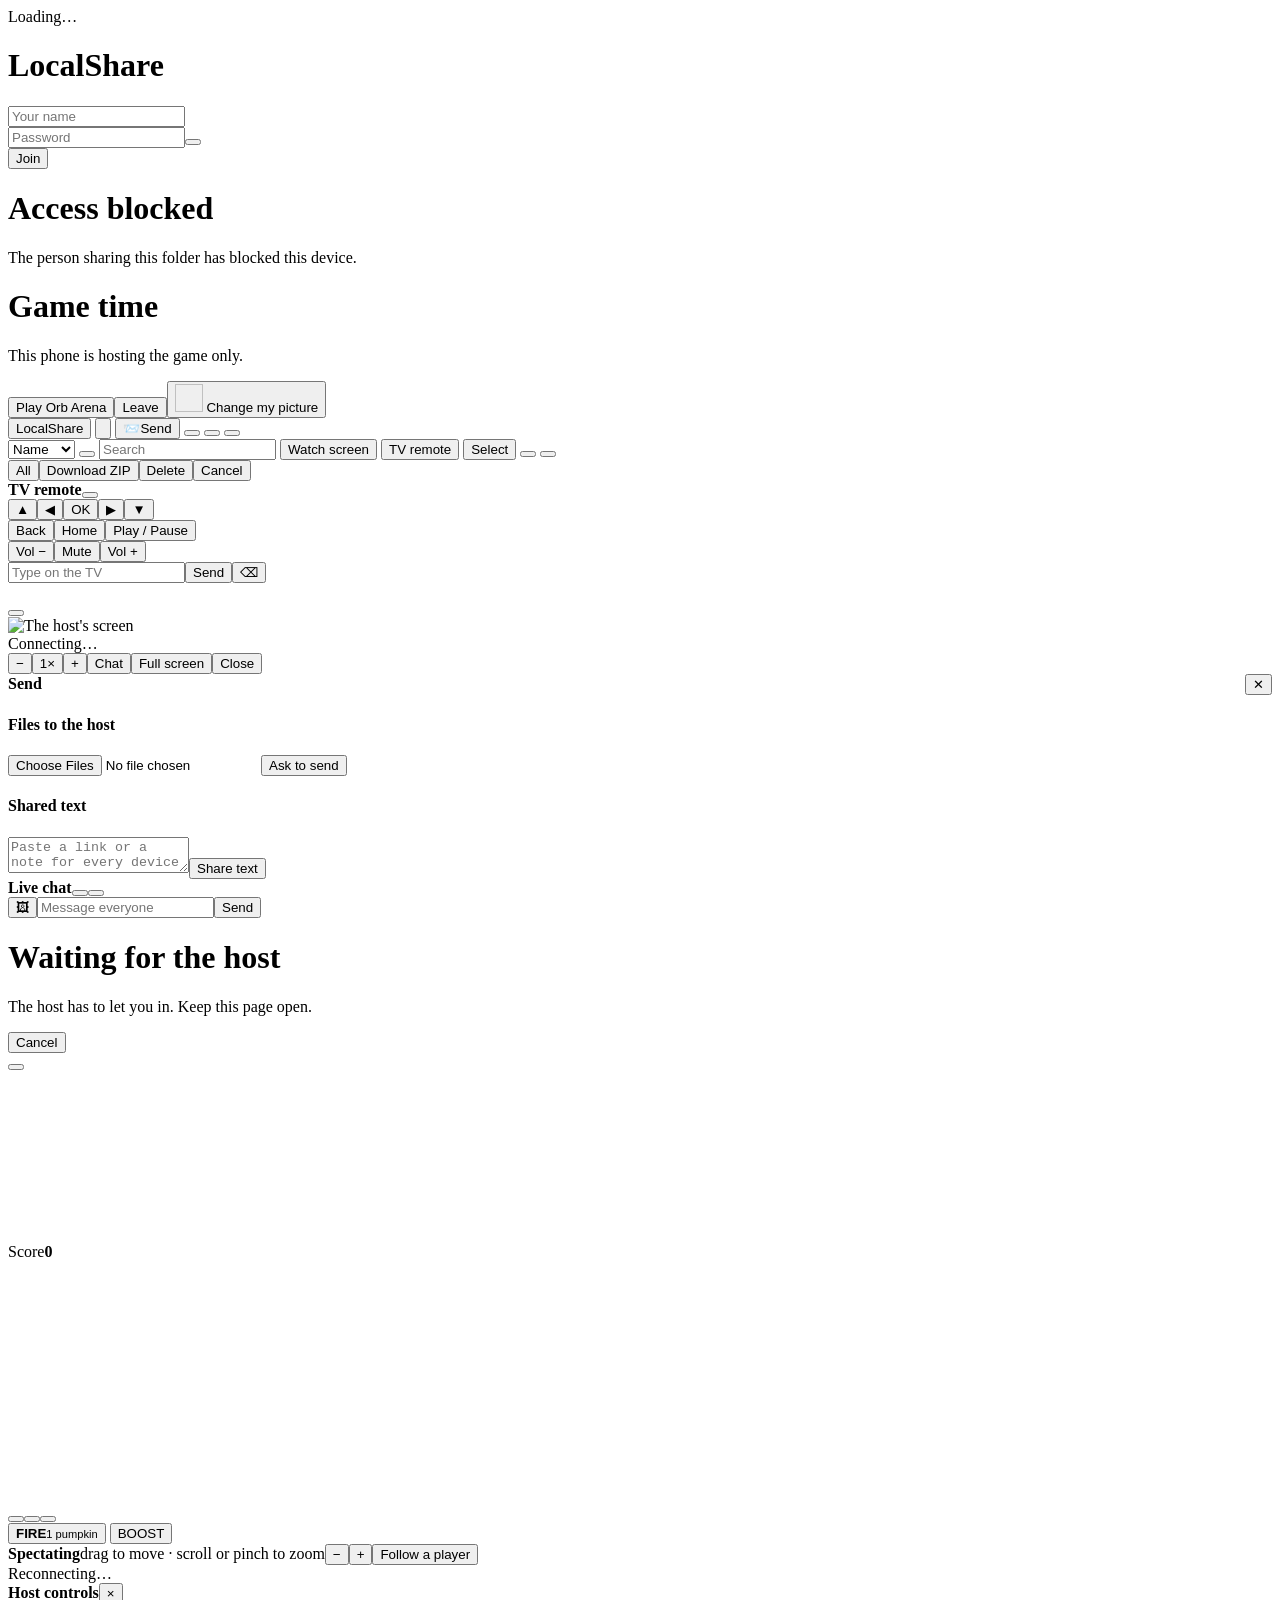
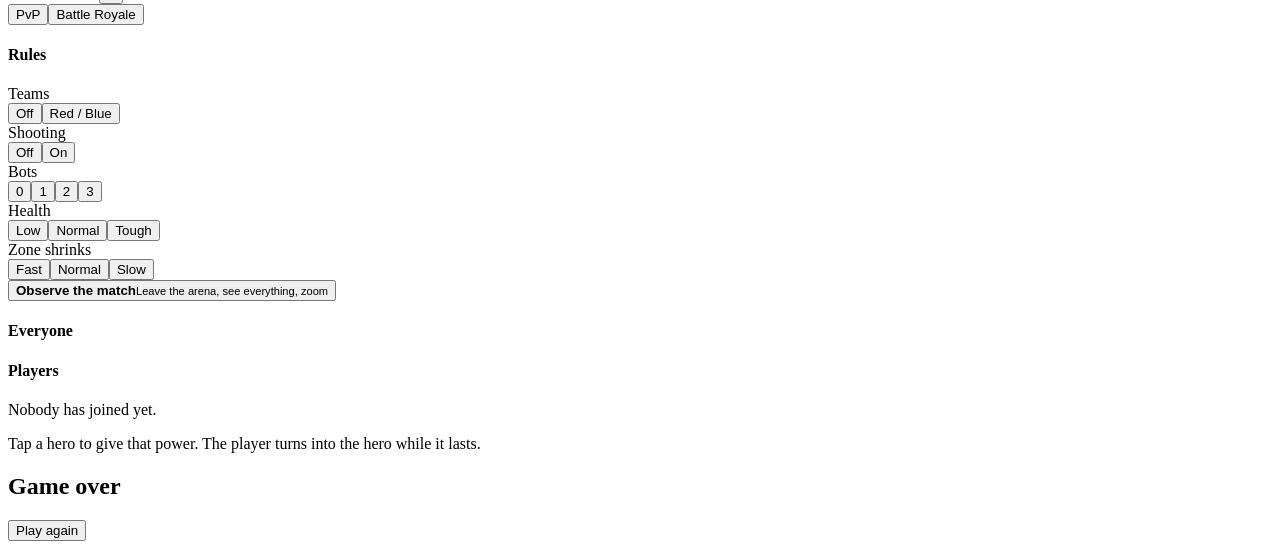
==== commit 9f9eb15c: "v2.48.0-v2.51.0: side panel, Hindi, split web files, panels as workspace tabs, host/join on Android," ====
--- a/app/src/main/assets/web/index.html
+++ b/app/src/main/assets/web/index.html
@@ -6,265 +6,8 @@
 <meta name="theme-color" content="#000000">
 <title>LocalShare</title>
 <link rel="icon" href="data:image/svg+xml,%3Csvg%20xmlns=%22http://www.w3.org/2000/svg%22%20viewBox=%220%200%20120%20120%22%3E%3Crect%20width=%22120%22%20height=%22120%22%20rx=%2230%22%20fill=%22%23FFD60A%22/%3E%3Crect%20x=%2239%22%20y=%2222%22%20width=%2242%22%20height=%2276%22%20rx=%2210%22%20fill=%22none%22%20stroke=%22%230C0C0D%22%20stroke-width=%227%22/%3E%3Cpath%20d=%22M92%2047a18%2018%200%200%201%200%2026M28%2047a18%2018%200%200%200%200%2026%22%20fill=%22none%22%20stroke=%22%230C0C0D%22%20stroke-width=%227%22%20stroke-linecap=%22round%22/%3E%3C/svg%3E">
-<style>
-:root{--bg:#0C0C0D;--surface:#151517;--surface2:#202023;--outline:#34343A;--text:#F2F2F0;--muted:#9B9BA2;--primary:#FFD60A;--primary-text:#FFD60A;--onprimary:#000000;--accent:#FF7A45;--danger:#F0745F;--r:16px;--shadow:0 8px 28px rgba(0,0,0,.45);--s1:4px;--s2:8px;--s3:12px;--s4:16px;--s5:24px;--ease:cubic-bezier(.2,0,0,1);--line:#2A2A2E}
-*{box-sizing:border-box;-webkit-tap-highlight-color:transparent}
-html,body{margin:0;height:100%;background:var(--bg);color:var(--text);font:15px/1.4 system-ui,-apple-system,"Segoe UI",Roboto,sans-serif;overscroll-behavior:none}
-button{font:inherit;color:inherit;cursor:pointer}
-a{color:var(--primary-text)}
-.hide,[hidden]{display:none!important}
-svg{display:block;flex:none}
-:focus-visible{outline:2px solid var(--primary);outline-offset:2px}
-.ib{width:44px;height:44px;border-radius:22px;border:0;background:none;display:inline-grid;place-items:center;color:var(--text);flex:none}
-.ib:hover{background:var(--surface2)}
-.btn{min-height:44px;padding:0 18px;border-radius:22px;border:1px solid var(--outline);background:var(--surface);font-weight:600;display:inline-flex;align-items:center;gap:8px;text-decoration:none;color:var(--text)}
-.btn.pri{background:var(--primary);color:var(--onprimary);border-color:transparent}
-.btn.dng{background:var(--danger);color:#fff;border-color:transparent}
-.btn:disabled{opacity:.55}
-#boot{position:fixed;inset:0;display:grid;place-items:center;color:var(--muted)}
-.center{min-height:100%;display:grid;place-items:center;padding:20px}
-.panel{width:min(400px,100%);background:var(--surface);border:1px solid var(--outline);border-radius:28px;padding:28px 24px;display:grid;gap:14px;text-align:center}
-.lga .w{animation:lgw 2.4s ease-in-out infinite}.lga .w2{animation-delay:.25s}@keyframes lgw{0%,100%{opacity:.25;transform:scale(.9)}40%{opacity:1;transform:scale(1)}}.lga .w{transform-box:fill-box;transform-origin:center}
-.logo{width:64px;height:64px;border-radius:20px;background:var(--primary);color:var(--onprimary);display:grid;place-items:center;margin:0 auto}
-.panel h1{margin:0;font-size:24px}.panel p{margin:0;color:var(--muted)}
-.field{display:flex;align-items:center;background:var(--surface2);border:1px solid var(--outline);border-radius:14px;padding:0 4px 0 14px;min-height:52px;text-align:left}
-.field:focus-within{border-color:var(--primary)}
-.field input{flex:1;min-width:0;border:0;background:none;color:var(--text);font:inherit;outline:none;padding:12px 0}
-.err{color:var(--danger);min-height:20px;font-size:14px}
-#app{display:flex;flex-direction:column;height:100%}
-header{display:flex;align-items:center;gap:6px;padding:8px 10px;padding-top:max(8px,env(safe-area-inset-top));background:var(--surface);border-bottom:1px solid var(--outline)}
-#brand{display:flex;align-items:center;gap:8px;background:none;border:0;font-weight:800;font-size:17px;padding:0 8px 0 4px;min-height:44px;border-radius:22px}
-#brand{min-width:0;flex:0 1 auto}#brand span{overflow:hidden;text-overflow:ellipsis;white-space:nowrap}header>*{flex-shrink:0}header>#brand{flex-shrink:1}#hostchip{flex-shrink:1}#hostchip b:empty{display:none}@media(max-width:520px){#brand span,#hostchip{display:none!important}#count{display:none}#bar select{max-width:112px}#zipb{font-size:0;padding:0 12px}#zipb svg{width:22px;height:22px}#upb{margin-left:auto}}
-#hostchip{display:flex;align-items:center;gap:6px;min-width:0;margin-left:2px;color:var(--muted);font-size:13px}#hostchip img{width:28px;height:28px;border-radius:50%;object-fit:cover;background:var(--surface2)}#hostchip b{font-weight:600;overflow:hidden;text-overflow:ellipsis;white-space:nowrap;max-width:140px}@media(max-width:560px){#hostchip b{display:none}}
-#brand i{width:32px;height:32px;border-radius:10px;background:var(--primary);color:var(--onprimary);display:grid;place-items:center}
-#sw{flex:1;min-width:0;display:flex;align-items:center;gap:6px;background:var(--surface2);border:1px solid var(--outline);border-radius:22px;padding:0 12px;height:44px;color:var(--muted)}
-#bar #sw{flex:1 1 150px;height:40px;order:0}
-#sw:focus-within{border-color:var(--primary)}
-#q{flex:1;min-width:0;border:0;background:none;color:var(--text);font:inherit;outline:none}
-#crumbs{display:flex;align-items:center;gap:2px;padding:6px 12px;overflow-x:auto;white-space:nowrap;scrollbar-width:none}
-#crumbs button{background:none;border:0;border-radius:14px;padding:6px 10px;min-height:36px;font-weight:600}
-#crumbs button:hover{background:var(--surface2)}
-#crumbs button:last-of-type{color:var(--primary-text)}
-#crumbs i{color:var(--muted);font-style:normal}
-#bar{display:flex;align-items:center;gap:8px;padding:2px 12px 8px;flex-wrap:wrap}
-#count{color:var(--muted);flex:1;min-width:80px}
-#rem{position:fixed;inset:0;z-index:80;background:rgba(0,0,0,.55);display:flex;align-items:flex-end;justify-content:center}#rem.hide{display:none}.remc{width:min(420px,100%);background:var(--surface);border:1px solid var(--outline);border-radius:28px 28px 0 0;padding:16px 16px max(16px,env(safe-area-inset-bottom));display:grid;gap:12px;animation:up .22s var(--ease)}.remh{display:flex;align-items:center;justify-content:space-between}.pad{display:grid;grid-template-columns:repeat(3,1fr);gap:8px}.pad .btn{height:64px;justify-content:center;font-size:20px;border-radius:20px}.row3{display:grid;grid-template-columns:repeat(3,1fr);gap:8px}.row3 .btn{justify-content:center;padding:0 6px}#remf{padding:4px}#remf .btn{min-height:40px}#remn{margin:0;text-align:center}
-#selbar{position:fixed;left:50%;bottom:max(16px,env(safe-area-inset-bottom));transform:translateX(-50%);z-index:40;display:flex;gap:8px;align-items:center;flex-wrap:wrap;justify-content:center;padding:10px 14px;border-radius:26px;background:var(--surface2);border:1px solid var(--primary);box-shadow:0 8px 30px #000a;max-width:calc(100vw - 24px)}#selbar.hide{display:none}#selbar b{padding:0 6px}
-.card.picked{outline:3px solid var(--primary);outline-offset:-3px}.card.picked .thumb::after{content:"\2713";position:absolute;top:8px;left:8px;width:26px;height:26px;border-radius:50%;background:var(--primary);color:#000;font-weight:900;display:grid;place-items:center}.card .thumb{position:relative}
-#bar select{background:var(--surface2);color:var(--text);border:1px solid var(--outline);border-radius:18px;height:40px;padding:0 10px;font:inherit}
-#bar .btn{min-height:40px;padding:0 14px}@media(max-width:640px){#bar{gap:var(--s2)}#bar #sw{flex:1 1 100%;order:-1;height:44px}#bar select,#bar .btn{min-height:44px;height:44px}}
-#main{flex:1;overflow:auto;padding:4px 12px 96px;-webkit-overflow-scrolling:touch;position:relative}
-#main.fade{animation:fade .16s ease-out}
-@keyframes fade{from{opacity:.55}to{opacity:1}}
-.grid{display:grid;grid-template-columns:repeat(auto-fill,minmax(150px,1fr));gap:12px}
-.card{position:relative;background:var(--surface);border:1px solid var(--outline);border-radius:var(--r);overflow:hidden;transition:opacity .2s,transform .2s}
-.card.gone{opacity:0;transform:scale(.94)}
-.card>a{display:block;color:inherit;text-decoration:none;outline-offset:-2px}
-.thumb{aspect-ratio:1;background:var(--surface2);display:grid;place-items:center;color:var(--c,var(--muted));position:relative;overflow:hidden}
-.thumb img{position:absolute;inset:0;width:100%;height:100%;object-fit:cover;animation:fade .2s}
-.thumb .ext{font-weight:800;font-size:18px;letter-spacing:.5px}
-.thumb .play{position:absolute;right:8px;bottom:8px;width:28px;height:28px;border-radius:14px;background:rgba(0,0,0,.55);color:#fff;display:grid;place-items:center}
-.meta{padding:8px 44px 10px 12px}
-.name{font-weight:600;white-space:nowrap;overflow:hidden;text-overflow:ellipsis}
-.info{color:var(--muted);font-size:12.5px;white-space:nowrap;overflow:hidden;text-overflow:ellipsis}
-.more{position:absolute;right:2px;bottom:4px;width:44px;height:44px;border-radius:22px;border:0;background:none;display:grid;place-items:center;color:var(--muted)}
-.more:hover,.more:focus-visible{background:var(--surface2);color:var(--text)}
-@media (hover:hover){.card:hover{border-color:#55555C;transform:translateY(-2px);box-shadow:var(--shadow)}}.card:focus-visible{border-color:var(--primary)}
-.list .grid{grid-template-columns:1fr;gap:6px}
-.list .card>a{display:flex;align-items:center}
-.list .thumb{width:56px;height:56px;aspect-ratio:auto;flex:none;border-radius:12px;margin:6px 0 6px 8px}
-.list .meta{flex:1;min-width:0}
-.list .card{contain-intrinsic-size:auto 68px}
-.list .more{bottom:12px}
-.tiles{display:grid;grid-template-columns:repeat(auto-fill,minmax(220px,1fr));gap:14px;padding-top:6px}
-.tile{background:var(--surface);border:1px solid var(--outline);border-radius:24px;padding:22px;display:grid;gap:12px;text-decoration:none;color:inherit;min-height:150px;align-content:space-between}
-.tile .fi{width:56px;height:56px;border-radius:18px;background:var(--primary);color:var(--onprimary);display:grid;place-items:center}
-.tile b{font-size:18px;overflow-wrap:anywhere}.tile span{color:var(--muted);font-size:13px}
-@media (hover:hover){.tile:hover{border-color:var(--primary)}}
-.h2{margin:10px 2px 4px;font-size:22px;font-weight:800}.sub{margin:0 2px 8px;color:var(--muted)}
-.empty{text-align:center;color:var(--muted);padding:60px 20px;animation:fade .3s var(--ease)}.empty svg{margin:0 auto 12px;opacity:.5}.empty p{margin:0}
-.skel{height:190px;border-radius:var(--r);background:linear-gradient(100deg,var(--surface) 30%,var(--surface2) 50%,var(--surface) 70%);background-size:300% 100%;animation:sh 1.2s infinite linear}
-@keyframes sh{from{background-position:100% 0}to{background-position:-100% 0}}
-#scrim{position:fixed;inset:0;background:rgba(0,0,0,.5);z-index:30;animation:fade .15s}
-#menu{position:fixed;z-index:31;min-width:210px;background:var(--surface);border:1px solid var(--outline);border-radius:16px;box-shadow:var(--shadow);padding:6px;animation:fade .12s}
-#menu .mt{display:none;padding:10px 14px 6px;font-weight:700;overflow:hidden;text-overflow:ellipsis;white-space:nowrap}
-#menu button,#menu a{display:flex;align-items:center;gap:14px;width:100%;min-height:48px;padding:0 14px;border:0;background:none;border-radius:12px;text-align:left;color:var(--text);text-decoration:none}
-#menu button:hover,#menu a:hover,#menu button:focus-visible,#menu a:focus-visible{background:var(--surface2)}
-#menu .dng{color:var(--danger)}
-@media (max-width:640px){#menu{left:0!important;right:0;bottom:0;top:auto!important;border-radius:24px 24px 0 0;padding:8px 8px max(12px,env(safe-area-inset-bottom));animation:up .2s ease-out}#menu .mt{display:block}}
-@keyframes up{from{transform:translateY(100%)}to{transform:none}}
-.dlg{position:fixed;inset:0;z-index:40;background:rgba(0,0,0,.55);display:grid;place-items:center;padding:20px}
-.dlg>div{width:min(420px,100%);background:var(--surface);border:1px solid var(--outline);border-radius:24px;padding:22px;display:grid;gap:12px;max-height:88%;overflow:auto}
-.dlg input,.dlg textarea{width:100%;border:1px solid var(--outline);background:var(--bg);color:var(--text);border-radius:14px;padding:10px 12px;font:inherit}.dlg textarea{min-height:240px;font-family:ui-monospace,Consolas,monospace;font-size:14px;resize:vertical}.dlg .err{color:var(--danger);min-height:0}
-.mvc{display:flex;flex-wrap:wrap;gap:2px;color:var(--muted);font-size:13px}.mvc button{border:0;background:none;color:var(--primary-text);font-weight:600;padding:2px 4px}
-.mvl{max-height:240px;overflow:auto;border:1px solid var(--outline);border-radius:12px}.mvl p{padding:12px}.mvl button{display:flex;width:100%;gap:10px;align-items:center;padding:11px 12px;border:0;border-bottom:1px solid var(--outline);background:none;color:var(--text);text-align:left;font:inherit}.mvl button:hover{background:var(--surface2)}
-.dlg h3{margin:0;font-size:19px}.dlg p{margin:0;color:var(--muted);overflow-wrap:anywhere}
-.acts{display:flex;gap:8px;justify-content:flex-end;flex-wrap:wrap}
-table.keys{border-collapse:collapse;width:100%}.keys td{padding:5px 0;vertical-align:top}.keys td:first-child{white-space:nowrap;padding-right:14px}
-kbd{background:var(--surface2);border:1px solid var(--outline);border-bottom-width:2px;border-radius:6px;padding:1px 7px;font:600 12.5px ui-monospace,Consolas,monospace}
-.tips{margin:0;padding-left:20px;color:var(--text)}.tips li{margin:4px 0}
-#scr{position:fixed;inset:0;background:#000;z-index:70;display:flex;align-items:center;justify-content:center}#scr.hide{display:none}#scr #scrv{position:absolute;inset:0;display:flex;align-items:center;justify-content:center;overflow:hidden;touch-action:none;cursor:grab}#scr #scrv.pan{cursor:grabbing}#scr video{pointer-events:none;background:#000}#scr [hidden]{display:none!important}#scr .t,#scr #dvr,#scr #scrinfo{transition:opacity .25s var(--ease)}#scr.idle .t,#scr.idle #dvr,#scr.idle #scrinfo{opacity:0;pointer-events:none}#scr.idle{cursor:none}
-#vol{position:relative;display:flex;align-items:center;height:44px;border-radius:22px;background:rgba(12,12,13,.72);border:1px solid var(--outline)}#vol .btn{border:0;background:none;min-width:44px;padding:0;color:#fff}#vol #scrvol{width:0;opacity:0;margin:0;height:4px;transition:width .2s,opacity .2s,margin .2s;accent-color:#fff;cursor:pointer}#vol:hover #scrvol,#vol:focus-within #scrvol,#vol.open #scrvol{width:82px;opacity:1;margin:0 14px 0 2px}#dvr{position:absolute;left:12px;right:12px;bottom:max(14px,env(safe-area-inset-bottom));display:flex;align-items:center;gap:10px;z-index:3;background:rgba(12,12,13,.72);border:1px solid var(--outline);border-radius:26px;padding:4px 8px}#dvr[hidden]{display:none}#dvr .btn{min-width:44px;border:0;background:none;color:#fff;padding:0 8px}#dvr #dvrs{flex:1;accent-color:var(--primary);cursor:pointer}#dvrl.live{color:#FF4D4D}#dvrl:not(.live){color:var(--muted)}#scr.dock #dvr{right:392px}
-#vlv{position:absolute;left:12px;bottom:5px;height:3px;border-radius:2px;background:var(--primary);width:0;max-width:20px;transition:width .1s}
-#scrqs{background:rgba(12,12,13,.72);color:var(--text);border:1px solid var(--outline);border-radius:22px;height:44px;padding:0 12px;font:inherit}#scr img,#scr video{width:100%;height:100%;object-fit:contain;transform-origin:50% 50%;will-change:transform;user-select:none;-webkit-user-drag:none}
-#scrinfo{position:absolute;left:12px;top:max(12px,env(safe-area-inset-top));display:flex;align-items:center;gap:8px;background:rgba(12,12,13,.72);border:1px solid var(--outline);border-radius:20px;padding:7px 13px;font-size:13px;color:var(--text);pointer-events:none}#scrq{width:10px;height:10px;border-radius:50%;background:var(--muted);flex:none}#scrq.good{background:#4ADE80}#scrq.fair{background:var(--primary)}#scrq.poor{background:var(--danger)}
-#scr .t .btn{min-width:44px;justify-content:center}@media(max-width:560px){#scr .t{flex-wrap:wrap;justify-content:flex-end;max-width:70%}#scrinfo{max-width:52%;flex-wrap:wrap}}#scr .t{position:absolute;top:max(12px,env(safe-area-inset-top));right:12px;display:flex;gap:8px}
-#chb b{position:absolute;top:2px;right:2px;min-width:17px;height:17px;border-radius:9px;background:var(--primary);color:var(--onprimary);font-size:11px;line-height:17px;text-align:center;padding:0 4px}
-#chat{position:fixed;right:16px;bottom:16px;width:min(360px,calc(100% - 32px));height:min(500px,72vh);background:var(--surface);border:1px solid var(--outline);border-radius:20px;z-index:80;display:flex;flex-direction:column;box-shadow:var(--shadow);overflow:hidden;animation:chin .22s ease-out}
-#chat.hide{display:none}#chat.dock{top:0;right:0;bottom:0;left:auto;height:auto;width:380px;border-radius:0;border-width:0 0 0 1px}
-#scr.dock #scrv{right:380px;left:0;width:auto}#scr.dock .t{right:392px;max-width:calc(100% - 680px)}#scr .t{flex-wrap:wrap;justify-content:flex-end;max-width:calc(100% - 300px)}
-#chb b,#scrc b{position:absolute;top:2px;right:2px;min-width:17px;height:17px;border-radius:9px;background:var(--primary);color:var(--onprimary);font-size:11px;line-height:17px;text-align:center;padding:0 4px}#scrc{position:relative}
-#chl .cm img{display:block;max-width:100%;max-height:220px;border-radius:12px;margin-top:4px;cursor:zoom-in}#chl .cm .mod{display:inline-flex;gap:4px;margin-left:8px}#chl .cm .mod button{border:0;background:var(--surface2);color:var(--muted);border-radius:10px;font-size:11px;padding:2px 7px;cursor:pointer}
-#chrx{display:flex;gap:4px;padding:4px 10px;border-top:1px solid var(--outline)}#chrx button,#scrrx button{border:0;background:none;font-size:20px;cursor:pointer;border-radius:10px;min-width:36px;min-height:36px}#chrx button:active,#scrrx button:active{transform:scale(1.25)}
-#chsl{background:var(--surface2);color:var(--text);border:1px solid var(--outline);border-radius:12px;height:30px;font-size:12px}
-#rxl{position:fixed;right:0;bottom:0;width:140px;height:60vh;pointer-events:none;z-index:85;overflow:hidden}#rxl i{position:absolute;bottom:0;font-style:normal;font-size:32px;animation:rxup 2.6s ease-out forwards}@keyframes rxup{from{opacity:1;transform:translateY(0) scale(.7)}to{opacity:0;transform:translateY(-55vh) scale(1.3)}}
-@media (prefers-reduced-motion:reduce){#rxl i{animation:none;opacity:0}}@keyframes chin{from{opacity:0;transform:translateY(18px)}to{opacity:1;transform:none}}
-#snd{position:fixed;right:16px;bottom:16px;width:min(380px,calc(100% - 32px));max-height:80vh;overflow:auto;background:var(--surface);border:1px solid var(--outline);border-radius:20px;z-index:81;padding:14px;display:grid;gap:10px;box-shadow:var(--shadow)}#snd.hide{display:none}#snd h4{margin:0;font-size:15px}#snd textarea{width:100%;min-height:56px;border-radius:12px;border:1px solid var(--outline);background:var(--surface2);color:inherit;padding:8px;font:inherit}.sdi{display:flex;gap:8px;align-items:center;padding:6px 0;border-top:1px solid var(--outline)}.sdi span{flex:1;word-break:break-word;font-size:13px}#sds{color:var(--primary);font-size:13px;min-height:1em}@media(max-width:560px){#snd{left:0;right:0;bottom:0;width:100%;border-radius:20px 20px 0 0}}
-#chat .ch{display:flex;align-items:center;gap:8px;padding:12px 12px 12px 16px;border-bottom:1px solid var(--outline)}#chat .ch b{font-size:16px}#chwho{flex:1;color:var(--muted);font-size:12px}
-#chl{flex:1;overflow-y:auto;padding:12px;display:flex;flex-direction:column;gap:8px;overscroll-behavior:contain}
-.cm{max-width:86%;align-self:flex-start;background:var(--surface2);border-radius:16px 16px 16px 4px;padding:8px 12px;word-break:break-word;animation:chin .18s ease-out}.cm.me{align-self:flex-end;background:color-mix(in srgb,var(--primary) 14%,transparent);color:var(--text);box-shadow:inset 0 0 0 1px color-mix(in srgb,var(--primary) 35%,transparent);border-radius:16px 16px 4px 16px}
-.cm small{display:block;font-size:11px;opacity:.75;margin-bottom:2px}.cm small i{font-style:normal;color:var(--primary);font-weight:700}.cm.me small i{color:var(--primary)}.cm.cont{margin-top:-6px}#chl .cm small img.hav{display:inline-block;width:18px;height:18px;max-height:none;margin:0 6px 0 0;border-radius:50%;object-fit:cover;vertical-align:-4px;cursor:default}.cm.cont small i{display:none}
-#chf{display:flex;gap:8px;padding:10px;border-top:1px solid var(--outline)}#chi{flex:1;min-width:0;background:var(--bg);color:var(--text);border:1px solid var(--outline);border-radius:22px;padding:10px 14px;font:inherit}#chi:focus{outline:2px solid var(--primary)}
-@media(max-width:560px){#chat{left:0;right:0;bottom:0;width:100%;height:68vh;border-radius:20px 20px 0 0}}
-#toast{position:fixed;left:50%;bottom:max(24px,env(safe-area-inset-bottom));transform:translateX(-50%);background:var(--text);color:var(--bg);border-radius:22px;padding:11px 20px;z-index:60;max-width:90%;box-shadow:var(--shadow)}
-#ups{position:fixed;left:12px;bottom:12px;width:min(340px,calc(100% - 24px));display:grid;gap:8px;z-index:25}
-.up{background:var(--surface);border:1px solid var(--outline);border-radius:14px;padding:10px 12px;font-size:13.5px;box-shadow:var(--shadow)}
-.up b{display:block;white-space:nowrap;overflow:hidden;text-overflow:ellipsis}
-.bar{height:5px;border-radius:3px;background:var(--surface2);margin-top:6px;overflow:hidden}.bar i{display:block;height:100%;width:0;background:var(--primary);transition:width .15s}
-#drop{position:absolute;inset:6px;border:2px dashed var(--primary);border-radius:20px;display:grid;place-items:center;font-weight:700;color:var(--primary-text);background:color-mix(in srgb,var(--bg) 85%,transparent);z-index:5}
-#viewer{position:fixed;inset:0;z-index:35;background:rgba(10,8,4,.94);display:flex;flex-direction:column;color:#F7F3DC}
-#vh{display:flex;align-items:center;gap:6px;padding:8px 10px;padding-top:max(8px,env(safe-area-inset-top))}
-#vh .ib{color:#F7F3DC}#vh .ib:hover{background:rgba(255,255,255,.12)}
-#vt{flex:1;min-width:0;overflow:hidden;text-overflow:ellipsis;white-space:nowrap;font-weight:700}
-#vqp{position:absolute;right:0;top:56px;bottom:0;width:min(340px,100%);background:var(--surface);border-left:1px solid var(--outline);overflow:auto;padding:10px;z-index:3}#vqp.hide{display:none}#vqp button{display:flex;width:100%;text-align:left;gap:8px;padding:11px 12px;border-radius:10px;background:none;border:0;color:var(--text);font:inherit;cursor:pointer}#vqp button.on{background:var(--surface2);color:var(--primary-text)}#vqp .ap{display:flex;justify-content:space-between;align-items:center;padding:6px 12px 12px;color:var(--muted)}
-#vb{flex:1;min-height:0;display:grid;place-items:center;position:relative;padding:0 8px 12px}
-#vb img,#vb video{max-width:100%;max-height:100%;border-radius:8px;background:#000}
-#vb pre{margin:0;width:100%;height:100%;overflow:auto;white-space:pre-wrap;word-break:break-word;background:var(--surface);color:var(--text);border-radius:12px;padding:14px;font:13px/1.5 ui-monospace,Consolas,monospace}
-.nav{position:absolute;top:50%;transform:translateY(-50%);width:48px;height:48px;border-radius:24px;border:0;background:rgba(0,0,0,.5);color:#fff;display:grid;place-items:center}
-.nav.l{left:8px}.nav.r{right:8px}
-#fab{position:fixed;right:max(16px,env(safe-area-inset-right));bottom:max(16px,env(safe-area-inset-bottom));width:60px;height:60px;border-radius:20px;border:0;background:var(--primary);color:var(--onprimary);display:grid;place-items:center;box-shadow:var(--shadow);z-index:20;transition:transform .15s}
-#fab:active{transform:scale(.94)}
-#game{position:fixed;inset:0;z-index:50;background:#0f0c07;color:#F7F3DC;touch-action:none;user-select:none;-webkit-user-select:none;overflow:hidden}
-#cv{position:absolute;inset:0;width:100%;height:100%;display:block;cursor:crosshair}
-.hud{position:absolute;pointer-events:none;font-weight:700}
-#gs{left:max(14px,env(safe-area-inset-left));top:max(14px,env(safe-area-inset-top));display:flex;gap:10px;align-items:center;font-size:13px;background:rgba(0,0,0,.5);border-radius:16px;padding:8px 14px 8px 8px;line-height:1.25;backdrop-filter:blur(4px)}
-#gs img{width:46px;height:46px;border-radius:50%;background:rgba(255,255,255,.08)}
-#gs b{display:block;font-size:24px;color:var(--primary);line-height:1}
-#glb{right:max(14px,env(safe-area-inset-right));top:max(60px,calc(env(safe-area-inset-top) + 48px));background:rgba(0,0,0,.5);border-radius:14px;padding:8px 10px;font-size:13px;min-width:170px;backdrop-filter:blur(4px)}
-#glb div{display:flex;align-items:center;gap:7px;padding:2px 0;white-space:nowrap}#glb div span:nth-child(2){flex:1}
-#glb img{width:20px;height:20px;border-radius:50%}
-#glb .me{color:var(--primary)}
-#gmode{left:50%;transform:translateX(-50%);top:max(62px,calc(env(safe-area-inset-top) + 50px));background:rgba(0,0,0,.5);border-radius:12px;padding:5px 14px;font-size:13px;letter-spacing:.04em;white-space:nowrap}
-.spk{display:flex;gap:6px;justify-content:center}#sps{position:absolute;left:50%;transform:translateX(-50%);top:max(98px,calc(env(safe-area-inset-top) + 86px));background:rgba(0,0,0,.4);border-radius:14px;padding:4px 6px;pointer-events:auto}
-.spb{width:40px;height:40px;padding:0;border-radius:12px;border:2px solid transparent;background:rgba(255,255,255,.07);cursor:pointer}.spb canvas{width:100%;height:100%}.spb.sel{border-color:var(--primary);background:rgba(255,255,255,.16)}.spb:active{transform:scale(.92)}
-#gmode i{font-style:normal;color:var(--primary)}
-#feed{left:max(14px,env(safe-area-inset-left));top:max(76px,calc(env(safe-area-inset-top) + 66px));display:grid;gap:4px;font-size:12.5px;max-width:46vw}
-#feed div{background:rgba(0,0,0,.45);border-radius:9px;padding:3px 9px;animation:fin .25s ease-out;white-space:nowrap;overflow:hidden;text-overflow:ellipsis}
-@keyframes fin{from{opacity:0;transform:translateX(-12px)}}
-#mm{left:max(14px,env(safe-area-inset-left));bottom:max(14px,env(safe-area-inset-bottom));width:120px;height:120px;border-radius:14px;background:rgba(0,0,0,.5)}
-#gctl{position:absolute;left:50%;transform:translateX(-50%);top:max(10px,env(safe-area-inset-top));display:flex;gap:6px}
-#gctl .ib{background:rgba(0,0,0,.5);color:#fff;font-size:18px}
-#gbar{left:50%;transform:translateX(-50%);bottom:max(16px,env(safe-area-inset-bottom));display:grid;gap:7px;justify-items:center;width:min(340px,56vw)}
-#pw{display:flex;gap:6px;flex-wrap:wrap;justify-content:center;min-height:0}
-#pw span{background:rgba(0,0,0,.55);border:1px solid color-mix(in srgb,var(--primary) 70%,transparent);border-radius:12px;padding:2px 9px;font-size:12px}
-#hpw{position:relative;width:100%;height:20px;border-radius:12px;background:rgba(0,0,0,.6);border:1px solid rgba(255,255,255,.25);overflow:hidden}
-#hpf{position:absolute;left:0;top:0;bottom:0;width:100%;background:linear-gradient(#7BE88A,#3FB655);transition:width .15s,background .2s}
-#hpt{position:absolute;inset:0;display:grid;place-items:center;font-size:12px;text-shadow:0 1px 2px #000}
-#gfire,#gb{position:absolute;display:none;border-radius:50%;border:2px solid var(--primary);background:color-mix(in srgb,var(--primary) 25%,transparent);color:#fff;font-weight:800;touch-action:none;place-items:center;line-height:1.1}
-#gfire{right:max(22px,env(safe-area-inset-right));bottom:max(26px,env(safe-area-inset-bottom));width:96px;height:96px;border-color:#FF7A45;background:rgba(255,122,69,.3)}
-#gfire small{display:block;font-weight:600;font-size:11px;opacity:.85}
-#gfire.on{background:#FF7A45;color:#000000}#gfire.off{opacity:.45}
-#gb{right:max(130px,calc(env(safe-area-inset-right) + 118px));bottom:max(36px,env(safe-area-inset-bottom));width:70px;height:70px;font-size:12px}
-#gb.on{background:var(--primary);color:#000000}
-#sbar{position:absolute;left:50%;transform:translateX(-50%);bottom:max(14px,env(safe-area-inset-bottom));display:none;gap:8px;align-items:center;background:rgba(0,0,0,.82);border:1px solid var(--primary);border-radius:22px;padding:6px 10px;color:#fff;font-size:13px;z-index:6;flex-wrap:wrap;justify-content:center;max-width:94vw}
-#sbar span{opacity:.75}#sbar button{min-width:40px;height:36px;border-radius:18px;border:1px solid var(--primary);background:color-mix(in srgb,var(--primary) 20%,transparent);color:#fff;font:inherit;font-weight:700;padding:0 12px;cursor:pointer}
-#game.spectating #sbar{display:flex}#game.spectating #gfire,#game.spectating #gb,#game.spectating #gh{display:none!important}
-@media (pointer:coarse){#gfire,#gb{display:grid}#mm{width:92px;height:92px}#glb{min-width:130px;font-size:12px;padding:6px 8px}#gbar{width:min(260px,34vw);bottom:max(10px,env(safe-area-inset-bottom))}#feed{display:none}}
-#jy,#jy2{position:absolute;width:120px;height:120px;margin:-60px 0 0 -60px;border-radius:60px;border:2px solid rgba(255,255,255,.35);background:rgba(255,255,255,.08);pointer-events:none}
-#jy2{border-color:rgba(255,122,69,.6);background:rgba(255,122,69,.1)}
-#jy i,#jy2 i{position:absolute;left:36px;top:36px;width:48px;height:48px;border-radius:24px;background:color-mix(in srgb,var(--primary) 85%,transparent)}#jy2 i{background:rgba(255,122,69,.9)}
-#gbn{left:50%;top:32%;transform:translate(-50%,-50%);text-align:center;font-size:clamp(28px,7vw,64px);font-weight:900;letter-spacing:.06em;text-shadow:0 4px 24px rgba(0,0,0,.8);color:var(--primary);white-space:nowrap}
-#gbn small{display:block;font-size:.3em;color:#F7F3DC;letter-spacing:.1em;font-weight:700}
-#gbn.pop{animation:pop .5s ease-out}
-@keyframes pop{from{transform:translate(-50%,-50%) scale(1.5);opacity:0}}
-#gconn{left:50%;top:50%;transform:translate(-50%,-50%);background:rgba(0,0,0,.7);padding:10px 18px;border-radius:14px}
-#dead{position:absolute;inset:0;display:grid;place-items:center;background:rgba(0,0,0,.55)}
-#dead.soft{background:none;pointer-events:none;place-items:end center;padding-bottom:84px}#dead.soft>div{background:rgba(0,0,0,.6);border-radius:16px;padding:10px 20px}#dead.soft h2{font-size:18px}
-#dead>div{text-align:center;display:grid;gap:12px;padding:20px}#dead h2{margin:0;font-size:28px}#dead p{margin:0;color:#cfc4ac}
-#gh{position:absolute;left:50%;bottom:max(70px,calc(env(safe-area-inset-bottom) + 56px));transform:translateX(-50%);background:rgba(0,0,0,.45);border-radius:14px;padding:6px 14px;font-size:12.5px;color:#cfc4ac;white-space:nowrap;pointer-events:none;transition:opacity 1s}
-@media (pointer:coarse){#gh{bottom:auto;top:max(110px,calc(env(safe-area-inset-top) + 100px))}}
-#hp{position:absolute;right:max(12px,env(safe-area-inset-right));top:max(60px,calc(env(safe-area-inset-top) + 48px));bottom:max(12px,env(safe-area-inset-bottom));width:min(380px,92vw);overflow:auto;background:rgba(10,10,10,.96);backdrop-filter:blur(10px);border:1px solid color-mix(in srgb,var(--primary) 45%,transparent);border-radius:26px;padding:10px 14px 16px;display:flex;flex-direction:column;gap:12px;z-index:5;font-size:14px;box-shadow:0 16px 48px rgba(0,0,0,.7);animation:hpin .28s cubic-bezier(.2,.8,.2,1)}
-@keyframes hpin{from{opacity:0;transform:translateX(24px)}}
-.hpg{display:none;width:44px;height:5px;border-radius:3px;background:#3a3a3a;margin:2px auto 0}
-.hph{display:flex;align-items:center;justify-content:space-between;font-size:18px;color:var(--primary)}
-#hpx{width:40px;height:40px;border-radius:20px;border:0;background:#1B1B1B;color:#F7F3DC;font-size:22px;cursor:pointer}
-#hp h4{margin:0;font-size:13px;letter-spacing:.06em;text-transform:uppercase;color:#A7A27A}
-#hp .seg{display:flex;gap:4px;background:#1B1B1B;border-radius:22px;padding:4px}
-#hp .seg button{flex:1;min-height:44px;border-radius:18px;border:0;background:none;color:#F7F3DC;font-weight:700;font-size:14px;cursor:pointer;transition:background .2s,color .2s}
-#hp .seg button.sel{background:var(--primary);color:#000}
-#hrules .rr{display:grid;gap:4px;margin:8px 0}#hrules .rr span{font-size:13px;color:#B8B49A;font-weight:600}#hrules .seg button{min-height:38px;font-size:13px}
-#gtm{position:fixed;left:50%;top:max(10px,env(safe-area-inset-top));transform:translateX(-50%);padding:5px 14px;border-radius:20px;font-weight:800;font-size:13px;z-index:5;pointer-events:none;color:#fff}#gtm.t1{background:#D8382F}#gtm.t2{background:#2F6FE0}
-#hall{margin:10px auto 0;text-align:left;font-size:13px;max-width:320px}#hall h4{margin:0 0 4px;color:var(--primary)}#hall div{display:flex;justify-content:space-between;gap:10px;padding:2px 0}#hall small{color:#B8B49A}
-.hrow{display:flex;align-items:center;gap:12px;width:100%;min-height:60px;padding:8px 14px;border-radius:20px;border:1px solid #2a2a2a;background:#141414;color:#F7F3DC;text-align:left;cursor:pointer;font:inherit}
-.hrow span{flex:1;display:grid}.hrow small{color:#A7A27A;font-size:12px}
-.sw2{width:46px;height:28px;border-radius:14px;background:#2c2c2c;position:relative;transition:background .2s;flex:none}
-.sw2:after{content:"";position:absolute;left:3px;top:3px;width:22px;height:22px;border-radius:50%;background:#A7A27A;transition:transform .2s,background .2s}
-.hrow[aria-pressed=true] .sw2{background:var(--primary)}.hrow[aria-pressed=true] .sw2:after{transform:translateX(18px);background:#000}
-.hcard{display:grid;gap:8px;background:#141414;border:1px solid #2a2a2a;border-radius:20px;padding:12px}
-.pwr{display:grid;grid-template-columns:repeat(5,1fr);gap:6px}
-.pw{display:grid;justify-items:center;gap:3px;padding:8px 2px 6px;min-height:64px;border-radius:16px;border:1px solid #2a2a2a;background:#1B1B1B;color:#F7F3DC;font-size:11px;font-weight:700;cursor:pointer;transition:transform .12s,border-color .2s,background .2s}
-.pw img{width:34px;height:34px;border-radius:50%;image-rendering:pixelated}
-.pw:active{transform:scale(.94);border-color:var(--primary);background:#2a2600}
-#hpl{display:grid;gap:8px}
-.hpr{display:grid;gap:8px;background:#141414;border:1px solid #2a2a2a;border-radius:20px;padding:10px 12px;animation:fade .25s}
-.hpr .top{display:flex;align-items:center;gap:10px}.hpr .top img{width:38px;height:38px;border-radius:50%;background:#222}
-.hpr .nm{flex:1;min-width:0;display:grid}.hpr .nm b{overflow:hidden;text-overflow:ellipsis;white-space:nowrap}.hpr .nm small{color:#A7A27A;font-size:12px}
-.hpr .hsp{min-height:40px;padding:0 14px;border-radius:20px;border:1px solid var(--primary);background:none;color:var(--primary);font-weight:700;cursor:pointer}
-.hpr.isp .hsp{background:var(--primary);color:#000}
-.hpr.isp .pwr{opacity:.4;pointer-events:none}
-.hempty{color:#A7A27A;margin:0;text-align:center;padding:8px}
-#hp .note{position:sticky;top:2px;z-index:4;height:0;overflow:visible;pointer-events:none;margin:0}
-#hp .note span{display:block;width:max-content;max-width:100%;margin:0 auto;background:var(--primary);color:#000;font-weight:800;font-size:13px;padding:8px 16px;border-radius:20px;box-shadow:0 6px 18px rgba(0,0,0,.6);opacity:0;transform:translateY(-8px) scale(.96);transition:opacity .2s,transform .25s cubic-bezier(.2,.8,.2,1)}
-#hp .note.on span{opacity:1;transform:none}
-.hpr .pw{min-height:48px;padding:6px 2px}.hpr .pw span{display:none}.hpr .pw img{width:32px;height:32px}
-.pw.sent{background:var(--primary);border-color:var(--primary);pointer-events:none}
-#hp{touch-action:pan-y;overscroll-behavior:contain}.hpg,.hph{touch-action:none}
-@media (orientation:landscape) and (max-height:540px) and (pointer:coarse){#hp{left:auto;right:0;top:0;bottom:0;width:min(56vw,480px);max-height:none;border-radius:26px 0 0 26px;border-right:0;padding:max(10px,env(safe-area-inset-top)) max(14px,env(safe-area-inset-right)) 12px 14px;animation:hpin .28s cubic-bezier(.2,.8,.2,1)}.hpg{display:none}#hp .seg button{min-height:38px}.hrow{min-height:52px}}
-@media (max-width:700px){#hp{left:0;right:0;top:auto;bottom:0;width:100%;max-height:64%;border-radius:28px 28px 0 0;border-bottom:0;animation:hup .3s cubic-bezier(.2,.8,.2,1);padding-bottom:max(16px,env(safe-area-inset-bottom))}.hpg{display:block}}
-@keyframes hup{from{transform:translateY(100%)}}
-.avme{width:40px;height:40px;padding:0;border:0;background:none;display:grid;place-items:center;border-radius:50%}
-.avme img{width:36px;height:36px;display:block}
-#lav{display:flex;gap:6px;flex-wrap:wrap;justify-content:center}
-#lav button{width:42px;height:42px;padding:0;border-radius:50%;border:2px solid transparent;background:var(--surface2);display:grid;place-items:center;font-size:20px;color:var(--text);font-weight:700}
-#lav button.sel{border-color:var(--primary)}#lav img{width:100%;height:100%;border-radius:50%}
-.avgrid{display:grid;grid-template-columns:repeat(6,1fr);gap:6px}.avp{padding:0;border-radius:50%;border:2px solid transparent;background:none}.avp.sel{border-color:var(--primary)}.avp img{width:100%;display:block}
-.avbox{position:relative;width:220px;height:220px;margin:0 auto;border-radius:16px;background:repeating-conic-gradient(var(--surface2) 0 25%,var(--bg) 0 50%) 0 0/20px 20px;touch-action:none}
-.avbox canvas{width:220px;height:220px;display:block;cursor:grab}
-.avhint{position:absolute;inset:0;display:grid;place-items:center;color:var(--muted);pointer-events:none;text-align:center;padding:20px}
-.avrow{display:flex;gap:8px;flex-wrap:wrap;justify-content:center}.avz{display:flex;align-items:center;gap:10px;color:var(--muted)}.avz input{flex:1;padding:0}
-.avshapes{display:flex;gap:6px;flex-wrap:wrap;justify-content:center}.chip{min-height:34px;padding:0 12px;border-radius:17px;border:1px solid var(--outline);background:var(--surface);color:var(--text);font-weight:600}.chip.sel{background:var(--primary);color:var(--onprimary);border-color:transparent}
-/* scroll motion: cards rise in one by one, the top bar gains a hairline, back-to-top appears */
-.rv{opacity:0;transform:translateY(24px) scale(.985)}
-.rv.in{opacity:1;transform:none;transition:opacity .55s cubic-bezier(.2,.7,.2,1),transform .6s cubic-bezier(.2,.7,.2,1);transition-delay:var(--d,0ms)}
-.card.in:hover{transform:translateY(-3px);transition-delay:0ms;transition-duration:.2s}
-header,#bar{transition:box-shadow .3s,background-color .3s}
-#app.scrolled header{box-shadow:0 1px 0 var(--primary),0 10px 24px rgba(0,0,0,.6)}
-#app.scrolled #bar{box-shadow:0 8px 18px rgba(0,0,0,.5)}
-#totop{position:fixed;left:max(16px,env(safe-area-inset-left));bottom:max(20px,env(safe-area-inset-bottom));width:48px;height:48px;border-radius:50%;border:2px solid var(--primary);background:#000;color:var(--primary);display:grid;place-items:center;z-index:20;opacity:0;transform:translateY(16px);pointer-events:none;transition:opacity .3s,transform .3s}
-#totop.on{opacity:1;transform:none;pointer-events:auto}#totop[hidden]{display:none}
-@media (prefers-reduced-motion:reduce){*{animation:none!important;transition:none!important}}
-</style>
-<style id="ux">
-header #lo{display:none}
-::-webkit-scrollbar{width:12px;height:12px}::-webkit-scrollbar-track{background:transparent}::-webkit-scrollbar-thumb{background:var(--outline);border-radius:8px;border:3px solid transparent;background-clip:content-box;min-height:48px}::-webkit-scrollbar-thumb:hover{background:var(--primary);background-clip:content-box}::-webkit-scrollbar-corner{background:transparent}
-@supports not selector(::-webkit-scrollbar){*{scrollbar-width:thin;scrollbar-color:var(--outline) transparent}}
-#crumbs::-webkit-scrollbar{display:none}#arcfab{display:none!important}
-#snb .lbl{display:none;font-size:14px;font-weight:600;margin-left:6px}
-@media(min-width:720px){#snb{width:auto;padding:0 14px;border-radius:22px;display:inline-flex;align-items:center}#snb .lbl{display:inline}}
-#bar #sw{order:-1}#count{flex:0 0 auto;min-width:0;order:0}
-.pop{position:fixed;z-index:90;background:var(--surface2);color:var(--text);border:1px solid var(--outline);border-radius:16px;box-shadow:var(--shadow);padding:6px;min-width:190px}
-.pop button{display:flex;align-items:center;gap:10px;width:100%;min-height:44px;border:0;background:none;color:inherit;font:inherit;text-align:left;padding:0 12px;border-radius:12px;cursor:pointer}.pop button:hover,.pop button:focus-visible{background:var(--bg)}.pop button.dng{color:#f87171}
-</style>
+<link rel="stylesheet" href="/static/style.css?v=1">
+<link rel="stylesheet" href="/static/ux.css?v=2" id="ux">
 </head>
 <body>
 <div id="boot">Loading…</div>
@@ -303,7 +46,7 @@
     <button class="btn hide" id="selb">Select</button>
     <button class="btn" id="zipb"></button>
     <button class="btn pri" id="upb"></button>
-    <input type="file" id="pick" multiple hidden>
+    <input type="file" id="pick" multiple hidden aria-label="Choose files to upload">
   </div>
   <div id="selbar" class="hide" role="toolbar" aria-label="Selection"><b id="selc"></b><button class="btn" id="sela">All</button><button class="btn" id="selz">Download ZIP</button><button class="btn dng hide" id="seld">Delete</button><button class="btn" id="selx">Cancel</button></div>
   <div id="main" tabindex="-1"></div>
@@ -320,8 +63,8 @@
 <div id="ups"></div>
 <div id="scr" class="hide"><div id="scrv"><img id="scrimg" alt="The host's screen" draggable="false"><video id="scrvid" muted autoplay playsinline hidden aria-label="The host's screen"></video></div><div id="dvr" hidden><button class="btn" id="dvrp" aria-label="Pause">&#10074;&#10074;</button><input type="range" id="dvrs" min="0" max="1" step="0.1" value="1" aria-label="Rewind the live picture"><button class="btn" id="dvrl" aria-label="Back to live">&#9679; LIVE</button></div><div id="scrinfo" aria-live="off"><i id="scrq"></i><span id="scrtxt">Connecting…</span><span id="scrsns"></span></div><div class="t"><select id="scrqs" hidden aria-label="Picture quality"><option value="0">Auto</option><option value="1">480p</option><option value="2">720p</option><option value="3">1080p</option></select><div id="vol" hidden><button class="btn" id="volb" aria-label="Sound off. Tap to turn on"></button><input type="range" id="scrvol" min="0" max="1" step="0.02" aria-label="Volume"><i id="vlv"></i></div><button class="btn" id="scrm" aria-label="Zoom out">−</button><button class="btn" id="scrz" aria-label="Reset zoom">1×</button><button class="btn" id="scrp" aria-label="Zoom in">+</button><span id="scrrx"></span><button class="btn" id="scrc">Chat</button><button class="btn" id="scrfs">Full screen</button><button class="btn pri" id="scrx">Close</button></div></div>
 <div id="rxl" aria-hidden="true"></div>
-<div id="snd" class="hide" role="dialog" aria-label="Send"><div style="display:flex;align-items:center"><b style="flex:1">Send</b><button class="ib" id="sdx" aria-label="Close">&#10005;</button></div><h4>Files to the host</h4><input type="file" id="sdf" multiple><button class="btn pri" id="sdgo">Ask to send</button><div id="sds" aria-live="polite"></div><h4>Shared text</h4><textarea id="sdt" maxlength="4000" placeholder="Paste a link or a note for every device"></textarea><button class="btn" id="sdsh">Share text</button><div id="sdl"></div></div>
-<div id="chat" class="hide" role="dialog" aria-label="Live chat"><div class="ch"><b>Live chat</b><span id="chwho"></span><select id="chsl" hidden aria-label="Slow mode"><option value="0">Slow: off</option><option value="5">5 s</option><option value="15">15 s</option><option value="30">30 s</option></select><button class="ib" id="chs" aria-label="Message sound"></button><button class="ib" id="chc" hidden aria-label="Clear the chat for everyone">Clear</button><button class="ib" id="chx" aria-label="Close chat"></button></div><div id="chl" aria-live="polite"></div><div id="chrx"></div><form id="chf" autocomplete="off"><button type="button" class="ib" id="cha" aria-label="Send a picture">&#128444;</button><input type="file" id="chfile" accept="image/*" hidden><input id="chi" maxlength="300" placeholder="Message everyone" aria-label="Message"><button class="btn pri">Send</button></form></div>
+<div id="snd" class="hide" role="dialog" aria-label="Send"><div style="display:flex;align-items:center"><b style="flex:1">Send</b><button class="ib" id="sdx" aria-label="Close">&#10005;</button></div><h4>Files to the host</h4><input type="file" id="sdf" multiple aria-label="Choose files to send"><button class="btn pri" id="sdgo">Ask to send</button><div id="sds" aria-live="polite"></div><h4>Shared text</h4><textarea id="sdt" maxlength="4000" placeholder="Paste a link or a note for every device"></textarea><button class="btn" id="sdsh">Share text</button><div id="sdl"></div></div>
+<div id="chat" class="hide" role="dialog" aria-label="Live chat"><div class="ch"><b>Live chat</b><span id="chwho"></span><select id="chsl" hidden aria-label="Slow mode"><option value="0">Slow: off</option><option value="5">5 s</option><option value="15">15 s</option><option value="30">30 s</option></select><button class="ib" id="chs" aria-label="Message sound"></button><button class="ib" id="chc" hidden aria-label="Clear the chat for everyone">Clear</button><button class="ib" id="chx" aria-label="Close chat"></button></div><div id="chl" aria-live="polite"></div><div id="chrx"></div><form id="chf" autocomplete="off"><button type="button" class="ib" id="cha" aria-label="Send a picture">&#128444;</button><input type="file" id="chfile" accept="image/*" hidden aria-label="Choose a picture to chat"><input id="chi" maxlength="300" placeholder="Message everyone" aria-label="Message"><button class="btn pri">Send</button></form></div>
 <div id="wait" class="center hide"><div class="panel"><div class="logo" id="logo5"></div><h1>Waiting for the host</h1><p>The host has to let you in. Keep this page open.</p><button class="btn" id="wcancel" style="justify-content:center">Cancel</button></div></div>
 <div id="toast" class="hide" role="status"></div>
 <div id="layer"></div>
@@ -370,847 +113,14 @@
   <div id="dead" class="hide"><div><h2>Game over</h2><p id="dmsg"></p><div id="hall"></div><button class="btn pri" id="again" style="justify-self:center">Play again</button></div></div>
 </div>
 
-<script>
-"use strict";
-const $=s=>document.querySelector(s);
-const P={
- chat:"M20 2H4a2 2 0 0 0-2 2v18l4-4h14a2 2 0 0 0 2-2V4a2 2 0 0 0-2-2z",
- volHi:"M3 9v6h4l5 5V4L7 9H3zm13.5 3A4.5 4.5 0 0 0 14 7.97v8.05c1.48-.73 2.5-2.25 2.5-4.02zM14 3.23v2.06c2.89.86 5 3.54 5 6.71s-2.11 5.85-5 6.71v2.06c4.01-.91 7-4.49 7-8.77s-2.99-7.86-7-8.77z",
- volLo:"M18.5 12A4.5 4.5 0 0 0 16 7.97v8.05c1.48-.73 2.5-2.25 2.5-4.02zM5 9v6h4l5 5V4L9 9H5z",
- volOff:"M16.5 12A4.5 4.5 0 0 0 14 7.97v2.21l2.45 2.45c.03-.2.05-.41.05-.63zm2.5 0c0 .94-.2 1.82-.54 2.64l1.51 1.51A8.796 8.796 0 0 0 21 12c0-4.28-2.99-7.86-7-8.77v2.06c2.89.86 5 3.54 5 6.71zM4.27 3L3 4.27 7.73 9H3v6h4l5 5v-6.73l4.25 4.25c-.67.52-1.42.93-2.25 1.18v2.06a8.99 8.99 0 0 0 3.69-1.81L19.73 21 21 19.73l-9-9L4.27 3zM12 4L9.91 6.09 12 8.18V4z",
- folder:"M10 4H4c-1.1 0-2 .9-2 2v12c0 1.1.9 2 2 2h16c1.1 0 2-.9 2-2V8c0-1.1-.9-2-2-2h-8l-2-2z",
- file:"M14 2H6c-1.1 0-2 .9-2 2v16c0 1.1.9 2 2 2h12c1.1 0 2-.9 2-2V8l-6-6zm-1 7V3.5L18.5 9H13z",
- music:"M12 3v10.55c-.59-.34-1.27-.55-2-.55-2.21 0-4 1.79-4 4s1.79 4 4 4 4-1.79 4-4V7h4V3h-6z",
- play:"M8 5v14l11-7z",
- more:"M12 8c1.1 0 2-.9 2-2s-.9-2-2-2-2 .9-2 2 .9 2 2 2zm0 2c-1.1 0-2 .9-2 2s.9 2 2 2 2-.9 2-2-.9-2-2-2zm0 6c-1.1 0-2 .9-2 2s.9 2 2 2 2-.9 2-2-.9-2-2-2z",
- dl:"M19 9h-4V3H9v6H5l7 7 7-7zM5 18v2h14v-2H5z",
- move:"M10 9V5l-7 7 7 7v-4.1c5 0 8.5 1.6 11 5.1-1-5-4-10-11-11z",
- edit:"M3 17.25V21h3.75L17.81 9.94l-3.75-3.75L3 17.25zM20.71 7.04a.996.996 0 0 0 0-1.41l-2.34-2.34a.996.996 0 0 0-1.41 0l-1.83 1.83 3.75 3.75 1.83-1.83z",
- trash:"M6 19c0 1.1.9 2 2 2h8c1.1 0 2-.9 2-2V7H6v12zM19 4h-3.5l-1-1h-5l-1 1H5v2h14V4z",
- open:"M19 19H5V5h7V3H5a2 2 0 00-2 2v14a2 2 0 002 2h14c1.1 0 2-.9 2-2v-7h-2v7zM14 3v2h3.59l-9.83 9.83 1.41 1.41L19 6.41V10h2V3h-7z",
- link:"M3.9 12c0-1.71 1.39-3.1 3.1-3.1h4V7H7c-2.76 0-5 2.24-5 5s2.24 5 5 5h4v-1.9H7c-1.71 0-3.1-1.39-3.1-3.1zM8 13h8v-2H8v2zm9-6h-4v1.9h4c1.71 0 3.1 1.39 3.1 3.1s-1.39 3.1-3.1 3.1h-4V17h4c2.76 0 5-2.24 5-5s-2.24-5-5-5z",
- x:"M19 6.41 17.59 5 12 10.59 6.41 5 5 6.41 10.59 12 5 17.59 6.41 19 12 13.41 17.59 19 19 17.59 13.41 12z",
- grid:"M3 3h8v8H3zm10 0h8v8h-8zM3 13h8v8H3zm10 0h8v8h-8z",
- list:"M3 13h2v-2H3v2zm0 4h2v-2H3v2zm0-8h2V7H3v2zm4 4h14v-2H7v2zm0 4h14v-2H7v2zM7 7v2h14V7H7z",
- help:"M11 18h2v-2h-2v2zm1-16C6.48 2 2 6.48 2 12s4.48 10 10 10 10-4.48 10-10S17.52 2 12 2zm0 18c-4.41 0-8-3.59-8-8s3.59-8 8-8 8 3.59 8 8-3.59 8-8 8zm0-14c-2.21 0-4 1.79-4 4h2c0-1.1.9-2 2-2s2 .9 2 2c0 2-3 1.75-3 5h2c0-2.25 3-2.5 3-5 0-2.21-1.79-4-4-4z",
- up:"M9 16h6v-6h4l-7-7-7 7h4zm-4 2h14v2H5z",
- zip:"M20 6h-8l-2-2H4c-1.1 0-2 .9-2 2v12c0 1.1.9 2 2 2h16c1.1 0 2-.9 2-2V8c0-1.1-.9-2-2-2zm-2 6h-2v2h2v2h-2v2h-2v-2h2v-2h-2v-2h2v-2h-2V8h2v2h2v2z",
- pad:"M15 7.5V2H9v5.5l3 3 3-3zM7.5 9H2v6h5.5l3-3-3-3zM9 16.5V22h6v-5.5l-3-3-3 3zM16.5 9l-3 3 3 3H22V9h-5.5z",
- eye:"M12 4.5C7 4.5 2.73 7.61 1 12c1.73 4.39 6 7.5 11 7.5s9.27-3.11 11-7.5c-1.73-4.39-6-7.5-11-7.5zM12 17c-2.76 0-5-2.24-5-5s2.24-5 5-5 5 2.24 5 5-2.24 5-5 5zm0-8c-1.66 0-3 1.34-3 3s1.34 3 3 3 3-1.34 3-3-1.34-3-3-3z",
- eyeoff:"M12 7c2.76 0 5 2.24 5 5 0 .65-.13 1.26-.36 1.83l2.92 2.92c1.51-1.26 2.7-2.89 3.43-4.75-1.73-4.39-6-7.5-11-7.5-1.4 0-2.74.25-3.98.7l2.16 2.16C10.74 7.13 11.35 7 12 7zM2 4.27l2.28 2.28.46.46C3.08 8.3 1.78 10.02 1 12c1.73 4.39 6 7.5 11 7.5 1.55 0 3.03-.3 4.38-.84l.42.42L19.73 22 21 20.73 3.27 3 2 4.27zM7.53 9.8l1.55 1.55c-.05.21-.08.43-.08.65 0 1.66 1.34 3 3 3 .22 0 .44-.03.65-.08l1.55 1.55c-.67.33-1.41.53-2.2.53-2.76 0-5-2.24-5-5 0-.79.2-1.53.53-2.2zm4.31-.78l3.15 3.15.02-.16c0-1.66-1.34-3-3-3l-.17.01z",
- out:"M17 7l-1.41 1.41L18.17 11H8v2h10.17l-2.58 2.58L17 17l5-5zM4 5h8V3H4c-1.1 0-2 .9-2 2v14c0 1.1.9 2 2 2h8v-2H4V5z",
- wifi:"M1 9l2 2c4.97-4.97 13.03-4.97 18 0l2-2C16.93 2.93 7.08 2.93 1 9zm8 8l3 3 3-3a4.237 4.237 0 00-6 0zm-4-4l2 2a7.074 7.074 0 0110 0l2-2C15.14 9.14 8.87 9.14 5 13z",
- search:"M15.5 14h-.79l-.28-.27A6.47 6.47 0 0016 9.5 6.5 6.5 0 109.5 16c1.61 0 3.09-.59 4.23-1.57l.27.28v.79l5 4.99L20.49 19l-4.99-5zm-6 0C7.01 14 5 11.99 5 9.5S7.01 5 9.5 5 14 7.01 14 9.5 11.99 14 9.5 14z",
- full:"M7 14H5v5h5v-2H7v-3zm-2-4h2V7h3V5H5v5zm12 7h-3v2h5v-5h-2v3zM14 5v2h3v3h2V5h-5z",
- l:"M15.41 7.41 14 6l-6 6 6 6 1.41-1.41L10.83 12z",
- r:"M10 6 8.59 7.41 13.17 12l-4.58 4.59L10 18l6-6z"};
-const svg=(p,s=24)=>`<svg viewBox="0 0 24 24" width="${s}" height="${s}" fill="currentColor" aria-hidden="true"><path d="${p}"/></svg>`;
-const COL={pdf:"#E5584A",zip:"#E8A93B",rar:"#E8A93B","7z":"#E8A93B",apk:"#3DBB8F",doc:"#4C82E8",docx:"#4C82E8",xls:"#3FA56F",xlsx:"#3FA56F",ppt:"#F07F3C",pptx:"#F07F3C"};
-const set=(s,p,z)=>{$(s).innerHTML=svg(p,z)};
-const logoA=z=>'<svg class="lga" width="'+z+'" height="'+z+'" viewBox="20 12 80 96" fill="none" stroke="currentColor" stroke-width="7" stroke-linecap="round" aria-hidden="true"><rect x="39" y="22" width="42" height="76" rx="10"/><path class="w" d="M92 47a18 18 0 0 1 0 26"/><path class="w w2" d="M28 47a18 18 0 0 0 0 26"/></svg>';
-for(const [s,z] of [["#logo1",40],["#logo3",24],["#logo5",40]])$(s).innerHTML=logoA(z);
-set("#logo4",P.pad,32);set("#remx",P.x,20);set("#logo2",P.x,32);set("#sico",P.search,20);set("#help",P.help);set("#lo",P.out);set("#chb",P.chat);set("#chx",P.x,20);set("#fab",P.pad,30);set("#vx",P.x);set("#vdl",P.dl);set("#gx",P.x);set("#gfs",P.full);set("#eye",P.eye);
-$("#zipb").innerHTML=svg(P.zip,20)+"<span>ZIP</span>";$("#upb").innerHTML=svg(P.up,20)+"<span>Upload</span>";
-
-const store={get:k=>{try{return localStorage.getItem(k)}catch(e){return null}},set:(k,v)=>{try{localStorage.setItem(k,v)}catch(e){}}};
-const rid=()=>{const a=new Uint8Array(12);if(window.crypto&&crypto.getRandomValues)crypto.getRandomValues(a);else a.forEach((_,i)=>a[i]=Math.random()*256);return Array.from(a,b=>b.toString(16).padStart(2,"0")).join("")};
-const DEV=store.get("ls_dev")||(()=>{const d=rid();store.set("ls_dev",d);return d})();
-const reduced=matchMedia("(prefers-reduced-motion:reduce)").matches;
-/* an invite link looks like http://host:port/#inv=TOKEN: it lets this person in with just a name */
-let INV="";try{if(location.hash.startsWith("#inv=")){INV=location.hash.slice(5).split("&")[0];sessionStorage.setItem("ls_inv",INV);history.replaceState(null,"","#/")}else INV=sessionStorage.getItem("ls_inv")||""}catch(e){}
-
-function accent(h){ // the host's chosen colour: buttons, logo, highlights (never the files or the stream)
-  if(!/^#[0-9a-f]{6}$/i.test(h||""))return;const r=document.documentElement.style,n=parseInt(h.slice(1),16),l=(.299*(n>>16)+.587*(n>>8&255)+.114*(n&255))/255;
-  r.setProperty("--primary",h);r.setProperty("--primary-text",h);r.setProperty("--onprimary",l>.55?"#000000":"#FFFFFF");
-  const f=document.querySelector('link[rel=icon]');if(f)f.href=f.href.replace(/fill=%22%23[0-9a-fA-F]{6}%22/,"fill=%22%23"+h.slice(1)+"%22");
-  try{localStorage.setItem("ls_ac",h)}catch(e){}
-}
-try{accent(localStorage.getItem("ls_ac"))}catch(e){}
-let ME={name:"",host:false,mgr:false},INFO={},view=store.get("ls_view")||"grid",entries=[],cur="",pinger=0,firstLoad=true;
-
-async function J(u,opt){
-  let r;try{r=await fetch(u,opt)}catch(e){return{ok:false,status:0,d:{error:"Could not reach the host"}}}
-  let d={};try{d=await r.json()}catch(e){}
-  if(r.status===403&&d.error==="blocked"){show("blocked");stopAll()}
-  else if(r.status===401&&d.error==="auth"&&ME.name){ME.name="";showLogin("Your session ended. Please sign in again.")}
-  return{ok:r.ok,status:r.status,d};
-}
-function show(id){try{window.WS&&WS.lock&&WS.lock(id!=="app")}catch(e){}for(const s of["login","blocked","app","gonly","wait"])$("#"+s).classList.toggle("hide",s!==id);$("#boot").classList.add("hide");$("#fab").classList.toggle("hide",!(id==="app"&&INFO.gameEnabled))}
-let tt=0;function toast(t){const e=$("#toast");e.textContent=t;e.classList.remove("hide");clearTimeout(tt);tt=setTimeout(()=>e.classList.add("hide"),2800)}
-function stopAll(){clearInterval(pinger);chStop();clearTimeout(wt);closeScr();closeViewer();closeMenu();gameClose();window.arcadeClose&&arcadeClose()}
-
-/* ---------- sign in ---------- */
-function showLogin(msg){
-  show("login");stopAll();
-  const inv=INV&&INFO.invOk;
-  if(INV&&!INFO.invOk&&!msg)msg="This invite link has expired or was already used.";
-  $("#pwrap").classList.toggle("hide",!INFO.needPassword||!!inv);
-  $("#lsub").textContent=inv?"You are invited. Enter a name to join.":INFO.needPassword?"This folder is password protected.":"Enter a name to join.";
-  $("#lname").value=store.get("ls_name")||"";$("#lerr").textContent=msg||"";
-}
-$("#eye").onclick=()=>{const p=$("#lpw"),h=p.type==="password";p.type=h?"text":"password";set("#eye",h?P.eyeoff:P.eye);$("#eye").setAttribute("aria-label",h?"Hide password":"Show password")};
-$("#lf").onsubmit=async e=>{
-  e.preventDefault();const b=$("#lgo");b.disabled=true;$("#lerr").textContent="";
-  const r=await J("/api/login",{method:"POST",body:new URLSearchParams(Object.assign({name:$("#lname").value,password:$("#lpw").value,device:DEV},INV&&INFO.invOk?{invite:INV}:{}))});
-  b.disabled=false;
-  if(r.ok){INV="";try{sessionStorage.removeItem("ls_inv")}catch(e){}store.set("ls_name",$("#lname").value);$("#lpw").value="";await boot()}
-  else $("#lerr").textContent=r.status===429&&r.d.retry?`Too many tries. Please wait ${r.d.retry} seconds.`:r.status===429?"The room is full right now.":(r.d.error||"Could not sign in");
-};
-async function boot(){
-  if(location.hash.startsWith("#ht=")){
-    const hp=location.hash.slice(1).split("&"),t=hp[0].slice(3);window.gameAuto=(hp[1]||"").slice(2);history.replaceState(null,"","#/");
-    await J("/api/login",{method:"POST",body:new URLSearchParams({hostToken:t,name:"Host",device:"host"})});
-  }
-  const r=await J("/api/info");if(!r.ok){$("#boot").textContent="Could not reach the host. Check your Wi-Fi and reload.";return}
-  INFO=r.d;accent(INFO.ac);
-  if(!INFO.authed){if(INV){const v=await J("/api/invite?t="+encodeURIComponent(INV));INFO.invOk=!!(v.ok&&v.d.valid)}return showLogin()}
-  ME={name:INFO.name,host:INFO.host,mgr:!!INFO.manager};
-  if(INFO.pending)return waitIn();
-  enter();
-  if(window.gameAuto&&window.gameOpen)gameOpen();
-}
-/* ---------- live chat ---------- */
-let chPrev=null,chLast=0,chTimer=0,chOpen=false,chUnread=0,chFirst=true,chGen=-1,chMod=false,chAC=null;
-const REACT=["❤️","🔥","😂","👏","😮"],TEAM={1:"#FF6B63",2:"#6FA1FF"};
-const chSnd=()=>store.get("ls_chs")!=="0";
-function paintChs(){$("#chs").textContent=chSnd()?"🔔":"🔕";$("#chs").setAttribute("aria-pressed",String(chSnd()))}
-function chBeep(){if(!chSnd())return;try{chAC=chAC||new(window.AudioContext||window.webkitAudioContext)();const o=chAC.createOscillator(),g=chAC.createGain();o.frequency.value=880;g.gain.setValueAtTime(.08,chAC.currentTime);g.gain.exponentialRampToValueAtTime(.001,chAC.currentTime+.18);o.connect(g);g.connect(chAC.destination);o.start();o.stop(chAC.currentTime+.2)}catch(e){}}
-const chBadge=()=>["#chb","#scrc"].forEach(id=>{let b=$(id+" b");if(!chUnread){if(b)b.remove();return}if(!b){b=document.createElement("b");$(id).appendChild(b)}b.textContent=chUnread>9?"9+":chUnread});
-function floatReact(e){const l=$("#rxl"),i=document.createElement("i");i.textContent=e;i.style.right=(10+Math.random()*90)+"px";l.appendChild(i);setTimeout(()=>i.remove(),2700)}
-async function chAct(path,body){const r=await J(path,{method:"POST",body:new URLSearchParams(body)});if(r.ok){chLast=0;chGen=-1;$("#chl").innerHTML="";chFirst=true;chPoll()}else toast(r.d.error||"Could not do that")}
-function chAdd(m){
-  if(m.k===1){if(!chFirst&&m.name!==ME.name)floatReact(m.text);return}
-  const l=$("#chl"),near=l.scrollHeight-l.scrollTop-l.clientHeight<80,d=document.createElement("div"),mine=m.name===ME.name;
-  d.className="cm"+(mine?" me":"");
-  if(chPrev&&chPrev.n===m.name&&m.t-chPrev.t<120000&&l.lastElementChild&&l.lastElementChild.classList.contains("cm"))d.classList.add("cont");chPrev={n:m.name,t:m.t};
-  const s=document.createElement("small"),n=document.createElement("i");n.textContent=(m.host&&INFO.hostName?INFO.hostName:m.name)+(m.host?" · host":m.mgr?" · manager":"")+(m.mu?" · muted":"");
-  if(m.host&&INFO.hostPic){const hi=document.createElement("img");hi.className="hav";hi.alt="";hi.src="/api/host/pic?v="+INFO.hostPic;s.appendChild(hi)}
-  if(TEAM[m.team])n.style.color=TEAM[m.team];
-  s.appendChild(n);s.appendChild(document.createTextNode("  "+new Date(m.t).toLocaleTimeString([],{hour:"2-digit",minute:"2-digit"})));
-  if(chMod){const md=document.createElement("span");md.className="mod";
-    const del=document.createElement("button");del.textContent="Delete";del.onclick=()=>chAct("/api/chat/del",{id:m.id});md.appendChild(del);
-    if(!m.host){const mu=document.createElement("button");mu.textContent=m.mu?"Unmute":"Mute";mu.onclick=()=>chAct("/api/chat/mute",{id:m.id,on:m.mu?"0":"1"});md.appendChild(mu)}
-    s.appendChild(md)}
-  d.appendChild(s);
-  if(m.text){const t=document.createElement("div");t.textContent=m.text;d.appendChild(t)}
-  if(m.img){const im=new Image();im.alt="Picture from "+m.name;im.loading="lazy";im.src="/api/chat/img?id="+m.id;im.onclick=()=>window.open(im.src,"_blank","noopener");im.onload=()=>{if(near||mine)l.scrollTop=l.scrollHeight};d.appendChild(im)}
-  l.appendChild(d);
-  if(near||mine)l.scrollTop=l.scrollHeight;
-  while(l.children.length>200)l.removeChild(l.firstChild);
-}
-async function chPoll(){
-  const r=await J("/api/chat?after="+chLast);if(!r.ok)return;
-  if(r.d.last<chLast||(chGen>=0&&(r.d.gen|0)!==chGen)){$("#chl").innerHTML="";chLast=0;chFirst=true;chGen=r.d.gen|0;return chPoll()} // cleared, or a message was removed
-  chGen=r.d.gen|0;chMod=r.d.canMod;
-  let n=0;for(const m of r.d.msgs){chAdd(m);if(m.name!==ME.name&&m.k!==1)n++}
-  chLast=r.d.last;
-  if(chFirst)chFirst=false;else if(n){chBeep();if(!chOpen){chUnread+=n;chBadge()}}
-  $("#chwho").textContent=r.d.online+" online";
-  $("#chsl").hidden=!chMod;if(chMod&&document.activeElement!==$("#chsl"))$("#chsl").value=String(r.d.slow);
-}
-function chDock(){const d=chOpen&&innerWidth>=900&&!$("#scr").classList.contains("hide");$("#chat").classList.toggle("dock",d);$("#scr").classList.toggle("dock",d);try{zApply()}catch(e){}}
-function chShow(on){chOpen=on;$("#chat").classList.toggle("hide",!on);chDock();if(on){chUnread=0;chBadge();const l=$("#chl");l.scrollTop=l.scrollHeight;setTimeout(()=>$("#chi").focus(),60)}}
-function chStart(){chStop();chLast=0;chFirst=true;chUnread=0;chGen=-1;chBadge();$("#chl").innerHTML="";$("#chc").hidden=!ME.host;paintChs();chPoll();chTimer=setInterval(chPoll,1500)}
-function chStop(){clearInterval(chTimer);chShow(false)}
-addEventListener("resize",chDock);
-(()=>{
-const H={"Content-Type":"application/x-www-form-urlencoded"},sl=ms=>new Promise(r=>setTimeout(r,ms));let tm=0;
-async function clipLoad(){try{const r=await fetch("/api/clip");if(!r.ok)return;const l=$("#sdl");l.textContent="";(await r.json()).forEach(c=>{const d=document.createElement("div");d.className="sdi";const t=document.createElement("span");t.textContent=c.name+": "+c.text;const k=document.createElement("button");k.className="ib";k.textContent="Copy";k.onclick=async()=>{try{await navigator.clipboard.writeText(c.text)}catch(e){const a=document.createElement("textarea");a.value=c.text;document.body.appendChild(a);a.select();document.execCommand("copy");a.remove()}toast("Copied")};d.append(t,k);l.append(d)})}catch(e){}}
-function show(on){$("#snd").classList.toggle("hide",!on);clearInterval(tm);if(on){clipLoad();tm=setInterval(clipLoad,4000)}}
-$("#snb").onclick=()=>{if(INFO.gameOnly){toast("Sending is off in game-only mode");return}show($("#snd").classList.contains("hide"))};$("#sdx").onclick=()=>show(false);
-$("#sdsh").onclick=async()=>{const t=$("#sdt").value.trim();if(!t)return;const r=await fetch("/api/clip",{method:"POST",headers:H,body:"text="+encodeURIComponent(t)});if(r.ok){$("#sdt").value="";clipLoad()}else toast("Could not share")};
-$("#sdgo").onclick=async()=>{const fs=[...$("#sdf").files],st=$("#sds");if(!fs.length){st.textContent="Pick files first";return}
- st.textContent="Waiting for the host to accept\u2026";
- const r=await fetch("/api/offer",{method:"POST",headers:H,body:"names="+encodeURIComponent(fs.map(f=>f.name).join("\n"))+"&sizes="+fs.map(f=>f.size).join(",")}),j=await r.json().catch(()=>({}));
- if(!r.ok){st.textContent=j.error||"Could not send";return}
- for(;;){await sl(1200);const q=await fetch("/api/offer?id="+j.id).then(x=>x.json()).catch(()=>({state:"declined"}));if(q.state==="accepted")break;if(q.state==="declined"){st.textContent="The host did not accept";return}}
- let bad=0;for(let i=0;i<fs.length;i++)await new Promise(res=>{const x=new XMLHttpRequest();x.open("POST","/api/inbox?id="+j.id+"&i="+i);x.upload.onprogress=e=>{if(e.lengthComputable)st.textContent="Sending "+(i+1)+" of "+fs.length+": "+Math.round(e.loaded*100/e.total)+"%"};x.onload=()=>{if(x.status!==200)bad++;res()};x.onerror=()=>{bad++;res()};x.send(fs[i])});
- st.textContent=bad?bad+" file(s) failed":"Sent "+fs.length+(fs.length===1?" file":" files");$("#sdf").value=""};
-})();
-$("#chb").onclick=()=>chShow(!chOpen);$("#chx").onclick=()=>chShow(false);$("#scrc").onclick=()=>chShow(!chOpen);
-$("#chs").onclick=()=>{store.set("ls_chs",chSnd()?"0":"1");paintChs();chBeep()};
-$("#chsl").onchange=async()=>{const r=await J("/api/chat/slow",{method:"POST",body:new URLSearchParams({s:$("#chsl").value})});toast(r.ok?($("#chsl").value==="0"?"Slow mode off":"Slow mode: one message every "+$("#chsl").value+" s"):(r.d.error||"Could not change it"))};
-async function react(e){const r=await J("/api/chat/react",{method:"POST",body:new URLSearchParams({e})});if(r.ok)floatReact(e);else if(r.status!==429)toast(r.d.error||"Could not send")}
-for(const box of ["#chrx","#scrrx"])REACT.slice(0,box==="#scrrx"?3:5).forEach(e=>{const b=document.createElement("button");b.type="button";b.textContent=e;b.setAttribute("aria-label","React "+e);b.onclick=()=>react(e);$(box).appendChild(b)});
-$("#chf").onsubmit=async e=>{
-  e.preventDefault();const i=$("#chi"),v=i.value.trim();if(!v)return;
-  const r=await J("/api/chat",{method:"POST",body:new URLSearchParams({text:v})});
-  if(r.ok){i.value="";chPoll()}else toast(r.d.error||"Could not send");
-};
-/* pictures are shrunk here first (about 640 px, under 120 KB) */
-$("#cha").onclick=()=>$("#chfile").click();
-$("#chfile").onchange=async()=>{
-  const f=$("#chfile").files[0];$("#chfile").value="";if(!f)return;
-  try{
-    const bm=await createImageBitmap(f),sc=Math.min(1,640/Math.max(bm.width,bm.height)),c=document.createElement("canvas");c.width=Math.round(bm.width*sc);c.height=Math.round(bm.height*sc);
-    c.getContext("2d").drawImage(bm,0,0,c.width,c.height);
-    let q=.7,blob;do{blob=await new Promise(r=>c.toBlob(r,"image/jpeg",q));q-=.15}while(blob&&blob.size>115000&&q>.2);
-    if(!blob||blob.size>115000)return toast("That picture is too big");
-    const r=await fetch("/api/chat/img",{method:"POST",headers:{"Content-Type":"image/jpeg"},body:blob});
-    if(r.ok)chPoll();else toast((await r.json().catch(()=>({}))).error||"Could not send the picture");
-  }catch(e){toast("Could not read that picture")}
-};
-$("#chc").onclick=async()=>{if(!confirm("Clear the chat for everyone?"))return;const r=await J("/api/chat/clear",{method:"POST"});if(r.ok){$("#chl").innerHTML="";chLast=0;chPoll()}};
-document.addEventListener("keydown",e=>{if(e.key==="Escape"&&chOpen)chShow(false)});
-/* ---------- waiting for the host to let this device in ---------- */
-let wt=0;
-function waitIn(){
-  show("wait");clearInterval(pinger);clearTimeout(wt);
-  const tick=async()=>{
-    const r=await J("/api/info");if(!r.ok){wt=setTimeout(tick,3000);return}
-    INFO=r.d;accent(INFO.ac);
-    if(!INFO.authed){ME.name="";return showLogin("The host did not let you in.")}
-    if(!INFO.pending){return boot()}
-    wt=setTimeout(tick,2000);
-  };
-  wt=setTimeout(tick,1500);
-}
-$("#wcancel").onclick=async()=>{clearTimeout(wt);await J("/api/logout",{method:"POST"});ME.name="";const r=await J("/api/info");INFO=r.d||{};showLogin()};
-/* ---------- watching the host's screen ---------- */
-let zkb=0,znote="",Z={z:1,x:0,y:0},zst=0,zpt=0,zbase=0,zt0=0,zrtt=0,zfps=0,zage=0,zlive=true;
-const scrv=$("#scrv"),imgEl=$("#scrimg"),scrvid=$("#scrvid");let scrimg=imgEl;
-function zApply(){
-  const cw=scrv.clientWidth,ch=scrv.clientHeight,w=scrimg.offsetWidth,h=scrimg.offsetHeight;
-  const mx=Math.max(0,(Z.z*w-cw)/2),my=Math.max(0,(Z.z*h-ch)/2);
-  Z.x=Math.max(-mx,Math.min(mx,Z.x));Z.y=Math.max(-my,Math.min(my,Z.y));
-  scrimg.style.transform=`translate(${Z.x}px,${Z.y}px) scale(${Z.z})`;
-  $("#scrz").textContent=(Math.round(Z.z*10)/10)+"×";
-}
-function zAt(nz,cx,cy){ // zoom to nz keeping the point under (cx,cy) still
-  nz=Math.max(1,Math.min(8,nz));const r=scrv.getBoundingClientRect(),px=cx-r.left-r.width/2,py=cy-r.top-r.height/2;
-  Z.x=px-nz*(px-Z.x)/Z.z;Z.y=py-nz*(py-Z.y)/Z.z;Z.z=nz;if(nz===1){Z.x=0;Z.y=0}zApply();
-}
-function zMid(nz){const r=scrv.getBoundingClientRect();zAt(nz,r.left+r.width/2,r.top+r.height/2)}
-$("#scrp").onclick=()=>zMid(Z.z*1.5);$("#scrm").onclick=()=>zMid(Z.z/1.5);$("#scrz").onclick=()=>zMid(1);
-scrv.addEventListener("wheel",e=>{e.preventDefault();zAt(Z.z*(e.deltaY<0?1.2:1/1.2),e.clientX,e.clientY)},{passive:false});
-const ptr=new Map();let pd=0,lastTap=0;
-scrv.addEventListener("pointerdown",e=>{scrv.setPointerCapture(e.pointerId);ptr.set(e.pointerId,{x:e.clientX,y:e.clientY});if(ptr.size===2){const [a,b]=[...ptr.values()];pd=Math.hypot(a.x-b.x,a.y-b.y)}
-  const n=Date.now();if(ptr.size===1&&n-lastTap<300){if(Z.z>1)zMid(1);else zAt(2.5,e.clientX,e.clientY);lastTap=0}else lastTap=n});
-scrv.addEventListener("pointermove",e=>{const p=ptr.get(e.pointerId);if(!p)return;
-  if(ptr.size===2){ptr.set(e.pointerId,{x:e.clientX,y:e.clientY});const [a,b]=[...ptr.values()],d=Math.hypot(a.x-b.x,a.y-b.y);if(pd>0)zAt(Z.z*d/pd,(a.x+b.x)/2,(a.y+b.y)/2);pd=d;return}
-  if(Z.z>1){Z.x+=e.clientX-p.x;Z.y+=e.clientY-p.y;scrv.classList.add("pan");zApply()}
-  ptr.set(e.pointerId,{x:e.clientX,y:e.clientY})});
-const pend=e=>{ptr.delete(e.pointerId);pd=0;if(!ptr.size)scrv.classList.remove("pan")};
-scrv.addEventListener("pointerup",pend);scrv.addEventListener("pointercancel",pend);
-window.addEventListener("resize",()=>{if(!$("#scr").classList.contains("hide"))zApply()});
-let idleT=0;const awake=()=>{const s=$("#scr");s.classList.remove("idle");clearTimeout(idleT);idleT=setTimeout(()=>{if(!s.contains(document.activeElement)||document.activeElement===scrv)s.classList.add("idle")},3000)};
-for(const ev of["pointermove","pointerdown","keydown","touchstart"])$("#scr").addEventListener(ev,awake,{passive:true});
-/* picture quality and how long the host has been live */
-const clock=ms=>{const s=Math.max(0,Math.floor(ms/1000)),h=Math.floor(s/3600),m=Math.floor(s%3600/60),r=s%60,p=n=>String(n).padStart(2,"0");return(h?h+":":"")+p(m)+":"+p(r)};
-function zPaint(){
-  if($("#scr").classList.contains("hide"))return;
-  const q=!zlive||zage>4000?"poor":(zrtt<200&&zage<2500)?"good":zrtt<500?"fair":"poor";
-  $("#scrq").className=q;
-  const w=scrimg.naturalWidth||scrimg.videoWidth,h=scrimg.naturalHeight||scrimg.videoHeight;
-  $("#scrtxt").textContent=(!zlive||zage>4000?"Stalled":q==="good"?"Good":q==="fair"?"Fair":"Poor")+(w?" · "+w+"×"+h:"")+" · "+zfps+" fps"+(zkb?" · "+(zkb/1000).toFixed(1)+" Mbps":"")+" · live "+clock(zbase+Date.now()-zt0)+(znote?" · "+znote:"");
-}
-async function zPoll(){
-  const t=performance.now(),r=await J("/api/screen/stat?q="+(store.get("ls_q")||"0"));zrtt=performance.now()-t;
-  if(r.ok){$("#vol").hidden=!r.d.audio;if(!r.d.audio&&snd)stopSound();zkb=r.d.kbps|0;znote=r.d.note||"";const qs=$("#scrqs");qs.hidden=r.d.codec!=="h264";if(document.activeElement!==qs)qs.value=store.get("ls_q")||"0";$("#dvr").hidden=r.d.codec!=="h264";zlive=r.d.live;zbase=r.d.since;zt0=Date.now();zfps=r.d.fps;zage=r.d.age;if(!zlive){closeScr();toast("The host stopped sharing the screen");return}}
-  else zlive=false;
-  zPaint();
-}
-function openScr(){Z={z:1,x:0,y:0};zApply();zbase=0;zt0=Date.now();zage=0;zlive=true;$("#scrtxt").textContent="Connecting…";$("#scrq").className="";$("#scr").classList.remove("hide");chDock();clearInterval(zst);clearInterval(zpt);zPoll();zst=setInterval(zPoll,2000);zpt=setInterval(zPaint,1000);attach()}
-/* the picture: the phone's hardware-encoded video through the browser's video engine, or the old JPEG stream when that is not on */
-function useVid(on){imgEl.hidden=on;scrvid.hidden=!on;imgEl.style.transform=scrvid.style.transform="";scrimg=on?scrvid:imgEl;zApply()}
-async function attach(tries=0){
-  if($("#scr").classList.contains("hide"))return;
-  const r=await J("/api/screen/stat");if($("#scr").classList.contains("hide"))return;
-  const d=r.ok?r.d:{};
-  if(d.codec==="starting"&&tries<20)return setTimeout(()=>attach(tries+1),500);
-  if(d.codec==="h264"){
-    if(window.MediaSource&&MediaSource.isTypeSupported(d.mime)){useVid(true);return startVideo(d.mime)}
-    toast("This browser cannot play the phone's video. The host can turn on Compatibility mode.");closeScr();return;
-  }
-  useVid(false);imgEl.src="/api/screen?"+Date.now();
-}
-let vp=null;
-function stopVideo(){const v=vp;vp=null;if(v){clearInterval(v.timer);try{v.ab.abort()}catch(e){}try{URL.revokeObjectURL(v.url)}catch(e){}}scrvid.removeAttribute("src");try{scrvid.load()}catch(e){}}
-function startVideo(mime){
-  stopVideo();
-  const ab=new AbortController(),ms=new MediaSource(),url=URL.createObjectURL(ms),v={ab,ms,url,q:[],sb:null};vp=v;scrvid.src=url;
-  const again=()=>{if(vp===v){stopVideo();setTimeout(attach,400)}}; // the phone changed its picture size, or the link dropped: start over
-  const pump=()=>{
-    if(vp!==v||!v.sb||v.sb.updating||!v.q.length)return;
-    let n=0;for(const c of v.q)n+=c.length;const buf=new Uint8Array(n);let o=0;for(const c of v.q){buf.set(c,o);o+=c.length}v.q=[];
-    try{v.sb.appendBuffer(buf)}catch(e){if(e.name==="QuotaExceededError"){try{const b=v.sb.buffered;if(b.length)v.sb.remove(b.start(0),Math.max(b.start(0),scrvid.currentTime-2))}catch(x){}v.q.unshift(buf)}else again()}
-  };
-  ms.addEventListener("sourceopen",async()=>{
-    try{v.sb=ms.addSourceBuffer(mime);v.sb.mode="segments"}catch(e){toast("This browser cannot play the phone's video");closeScr();return}
-    v.sb.addEventListener("updateend",pump);
-    try{
-      const r=await fetch("/api/screen-video",{signal:ab.signal});if(!r.ok||!r.body)throw 0;const rd=r.body.getReader();
-      for(;;){const{value,done}=await rd.read();if(done||vp!==v)break;v.q.push(value);pump();if(v.q.length>300){again();return}}
-    }catch(e){}
-    again();
-  },{once:true});
-  v.dvr=false;
-  v.timer=setInterval(()=>{
-    if(vp!==v||!v.sb)return;const b=scrvid.buffered;if(!b.length)return;
-    const st=b.start(0),end=b.end(b.length-1),lag=end-scrvid.currentTime;
-    if(!scrvid.paused&&!scrvid.seeking){ // never sit in a hole between pieces of video: hop to the next piece
-      let inr=false,nx=-1;for(let i=0;i<b.length;i++){if(scrvid.currentTime>=b.start(i)-.02&&scrvid.currentTime<=b.end(i)+.02){inr=true;break}if(b.start(i)>scrvid.currentTime){nx=b.start(i);break}}
-      if(!inr&&nx>=0)scrvid.currentTime=nx+.01}
-    if(!v.dvr){
-      if(scrvid.paused)scrvid.play().catch(()=>{});
-      if(scrvid.currentTime<st-.05||lag>1.2)scrvid.currentTime=Math.max(st,end-.15); // stay at the live edge
-      else scrvid.playbackRate=lag>.6?1.08:1;
-    }else if(lag<.8&&!scrvid.paused){v.dvr=false} // caught up with the live picture again
-    if(!v.sb.updating&&end-st>34){try{v.sb.remove(st,end-30)}catch(e){}} // the last 30 s stay for rewinding; memory stays flat for hours
-    if(snd&&!snd.muted)snd.gain.gain.value=v.dvr?0:sndVol(); // no live sound over an old picture
-    const dl=$("#dvrl"),sl=$("#dvrs");dl.classList.toggle("live",!v.dvr);$("#dvrp").innerHTML=scrvid.paused?"&#9654;":"&#10074;&#10074;";
-    if(!v.drag){sl.min=st;sl.max=Math.max(end,st+.1);sl.value=scrvid.currentTime}
-  },400);
-}
-$("#dvrp").onclick=()=>{if(!vp)return;if(scrvid.paused){scrvid.play().catch(()=>{})}else{vp.dvr=true;scrvid.pause()}};
-$("#dvrs").addEventListener("input",()=>{if(!vp)return;vp.drag=true;vp.dvr=true;scrvid.currentTime=parseFloat($("#dvrs").value)});
-$("#dvrs").addEventListener("change",()=>{if(vp)vp.drag=false});
-$("#dvrl").onclick=()=>{if(!vp)return;const b=scrvid.buffered;vp.dvr=false;if(b.length)scrvid.currentTime=b.end(b.length-1)-.15;scrvid.play().catch(()=>{})};
-scrvid.addEventListener("resize",zApply);scrvid.addEventListener("loadedmetadata",zApply);
-/* the phone's sound: raw 16-bit PCM over HTTP, with a YouTube-style volume control. The audio context is made inside the tap itself, or phone browsers keep it muted. */
-let snd=null;
-const sndVol=()=>{const v=parseFloat(store.get("ls_vol"));return isNaN(v)?1:Math.max(0,Math.min(1,v))};
-function volPaint(){
-  const v=sndVol(),off=!snd||snd.muted||v===0,b=$("#volb");
-  b.innerHTML=svg(off?P.volOff:v<.5?P.volLo:P.volHi,24);
-  b.setAttribute("aria-label",off?"Sound off. Tap to turn on":"Sound on. Tap to mute");
-  $("#scrvol").value=off&&snd&&snd.muted?0:v;
-  $("#vlv").style.width=snd&&!snd.muted?Math.min(20,Math.round((snd.lvl||0)*30))+"px":"0";
-  const s=$("#scrsns");s.textContent=!snd||snd.muted?"":!snd.got?" · sound connecting…":performance.now()-snd.loud>3000?" · no sound from the phone":"";
-}
-function startSound(){
-  if(snd)return;
-  const AC=window.AudioContext||window.webkitAudioContext;if(!AC){toast("This browser cannot play the sound");return}
-  const ab=new AbortController(),ctx=new AC(),gain=ctx.createGain();
-  gain.gain.value=sndVol();gain.connect(ctx.destination);
-  try{ctx.resume()}catch(e){}
-  snd={ab,ctx,gain,muted:false,got:false,loud:performance.now(),lvl:0,played:0,tm:setInterval(volPaint,250)};volPaint();
-  (async()=>{
-    try{
-      const r=await fetch("/api/screen-audio",{signal:ab.signal});if(!r.ok||!r.body)throw new Error("The host is not sending sound");
-      const rate=+r.headers.get("X-Rate")||24000,ch=+r.headers.get("X-Channels")||2;
-      const rd=r.body.getReader();let left=new Uint8Array(0),next=0;
-      for(;;){
-        const{value,done}=await rd.read();if(done||!snd||snd.ab!==ab)break;
-        const buf=new Uint8Array(left.length+value.length);buf.set(left);buf.set(value,left.length);
-        const fr=2*ch,n=Math.floor(buf.length/fr)*fr;left=buf.slice(n);if(!n)continue;
-        const dv=new DataView(buf.buffer,0,n),frames=n/fr,bf=ctx.createBuffer(ch,frames,rate);let pk=0;
-        for(let c=0;c<ch;c++){const d=bf.getChannelData(c);for(let i=0;i<frames;i++){const s=dv.getInt16((i*ch+c)*2,true)/32768;d[i]=s;if(s>pk)pk=s;else if(-s>pk)pk=-s}}
-        snd.got=true;snd.lvl=pk;if(pk>.01)snd.loud=performance.now();
-        if(ctx.state==="suspended")ctx.resume();
-        const now=ctx.currentTime;if(next<now+0.03)next=now+0.12+(vp?0.2:0); // the video engine adds a little delay of its own
-        if(next-now>0.9)continue; // fell behind: drop this piece so the sound stays in step with the picture
-        const s=ctx.createBufferSource();s.buffer=bf;s.connect(gain);s.start(next);next+=bf.duration;snd.played+=frames;
-      }
-    }catch(e){if(snd&&snd.ab===ab&&e.name!=="AbortError")toast(e.message&&e.message.length<80?e.message:"Could not play the sound")}
-    if(snd&&snd.ab===ab)stopSound();
-  })();
-}
-function stopSound(){const s=snd;snd=null;if(s){clearInterval(s.tm);try{s.ab.abort()}catch(e){}try{s.ctx.close()}catch(e){}}volPaint()}
-function volToggle(){if(!snd){startSound()}else{snd.muted=!snd.muted;snd.gain.gain.value=snd.muted?0:sndVol()}volPaint()}
-function volSet(v){v=Math.max(0,Math.min(1,v));store.set("ls_vol",String(v));if(!snd)startSound();else{snd.muted=v===0;snd.gain.gain.value=v}volPaint()}
-$("#volb").onclick=()=>{if(matchMedia("(hover:none)").matches&&!$("#vol").classList.contains("open")&&snd){$("#vol").classList.add("open");return}volToggle()};
-$("#scrvol").oninput=()=>volSet(parseFloat($("#scrvol").value));
-$("#scrqs").onchange=async()=>{store.set("ls_q",$("#scrqs").value);const r=await J("/api/screen/quality",{method:"POST",body:new URLSearchParams({q:$("#scrqs").value})});toast(r.ok?"Quality: "+$("#scrqs").selectedOptions[0].text+(r.d.q>+$("#scrqs").value?" (someone else asked for more)":""):(r.d.error||"Could not change it"))};
-document.addEventListener("keydown",e=>{
-  const el=document.activeElement||{};if($("#scr").classList.contains("hide")||/TEXTAREA|SELECT/.test(el.tagName)||(el.tagName==="INPUT"&&el.type!=="range")||e.ctrlKey||e.metaKey||e.altKey)return;
-  if(e.key==="m"||e.key==="M"){e.preventDefault();volToggle()}
-  else if(e.key==="ArrowUp"){e.preventDefault();volSet(sndVol()+.1)}
-  else if(e.key==="ArrowDown"){e.preventDefault();volSet(sndVol()-.1)}
-});
-function closeScr(){stopSound();stopVideo();$("#vol").classList.remove("open");clearInterval(zst);clearInterval(zpt);imgEl.removeAttribute("src");$("#scr").classList.add("hide");chDock();if(document.fullscreenElement)document.exitFullscreen().catch(()=>{})}
-$("#watch").onclick=openScr;$("#scrx").onclick=closeScr;
-$("#scrfs").onclick=()=>{const e=$("#scr");if(document.fullscreenElement)document.exitFullscreen();else if(e.requestFullscreen)e.requestFullscreen().catch(()=>toast("Full screen is not available here"))};
-$("#scrimg").onerror=()=>{if(!$("#scr").classList.contains("hide")){closeScr();toast("The host stopped sharing the screen")}};
-let remTV=false;
-function remBtn(on){remTV=on;$("#rmt").classList.toggle("hide",!on);if(!on)$("#rem").classList.add("hide")}
-async function rk(k,t){const b=new URLSearchParams({k});if(t)b.set("t",t);const r=await J("/api/remote",{method:"POST",body:b});$("#remn").textContent=r.ok?"":(r.d.error||"Could not send");if(r.ok&&navigator.vibrate)navigator.vibrate(12);return r.ok}
-$("#rmt").onclick=()=>{$("#rem").classList.remove("hide")};$("#remx").onclick=()=>$("#rem").classList.add("hide");$("#rem").addEventListener("click",e=>{if(e.target.id==="rem")$("#rem").classList.add("hide")});
-$("#rem").addEventListener("click",e=>{const k=e.target.closest("[data-k]");if(k)rk(k.dataset.k)});
-$("#remf").addEventListener("submit",async e=>{e.preventDefault();const v=$("#remt").value;if(v&&await rk("text",v))$("#remt").value=""});
-function liveBtn(on){$("#watch").classList.toggle("hide",!on);if(!on&&!$("#scr").classList.contains("hide"))closeScr()}
-function enter(){
-  clearInterval(pinger);pinger=setInterval(ping,10000);liveBtn(!!INFO.live);remBtn(!!INFO.tv);hostChip();
-  if(window.AV&&AV.sync)AV.sync();
-  if(INFO.gameOnly){show("gonly");return}
-  show("app");chStart();set("#vtog",view==="grid"?P.list:P.grid);
-  go(hashPath(),true);
-}
-function hostChip(){ // who is sharing: the host's picture and name, once a guest is in
-  const el=$("#hostchip");if(!el)return;const ok=!!(INFO&&INFO.hostPic);el.hidden=!ok;if(!ok)return;
-  const im=el.querySelector("img");const u="/api/host/pic?v="+INFO.hostPic;if(im.getAttribute("src")!==u)im.src=u;
-  im.alt="Hosted by "+INFO.hostName;el.title="Hosted by "+INFO.hostName;el.querySelector("b").textContent=INFO.hostName||"";
-}
-async function ping(){
-  const r=await J("/api/ping");
-  if(r.status===429)return showLogin("The room is full right now. Try again soon.");
-  if(r.ok&&r.d.go!==!!INFO.gameOnly){location.reload();return}
-  if(r.ok){liveBtn(!!r.d.live);remBtn(!!r.d.tv);ME.mgr=!!r.d.mgr&&!ME.host;accent(r.d.ac);if(r.d.hp!==INFO.hostPic||r.d.hn!==INFO.hostName){INFO.hostPic=r.d.hp;INFO.hostName=r.d.hn;hostChip()}}
-  if(r.ok&&(r.d.up!==INFO.canUpload||r.d.del!==INFO.canDelete||r.d.ren!==INFO.canRename||r.d.edt!==INFO.canEdit||r.d.mov!==INFO.canMove)){INFO.canUpload=r.d.up;INFO.canDelete=r.d.del;INFO.canRename=r.d.ren;INFO.canEdit=r.d.edt;INFO.canMove=r.d.mov;toolbar()}
-}
-$("#lo").onclick=async()=>{INV="";try{sessionStorage.removeItem("ls_inv")}catch(e){}await J("/api/logout",{method:"POST"});ME.name="";const r=await J("/api/info");INFO=r.d||{};showLogin()};
-
-/* ---------- browsing ---------- */
-const fmt=n=>n<1024?n+" B":n<1048576?(n/1024).toFixed(0)+" KB":n<1073741824?(n/1048576).toFixed(1)+" MB":(n/1073741824).toFixed(2)+" GB";
-const dt=ms=>ms?new Date(ms).toLocaleDateString(undefined,{day:"numeric",month:"short",year:"numeric"}):"";
-const enc=p=>encodeURIComponent(p);
-const fileUrl=(p,dl)=>"/api/file?path="+enc(p)+(dl?"&dl=1":"");
-const pdfUrl=p=>"/static/pdfview.html?path="+enc(p);
-const join=(a,b)=>a?a+"/"+b:b;
-const hashOf=p=>"#/"+p.split("/").filter(Boolean).map(enc).join("/");
-const hashPath=()=>{try{return decodeURIComponent(location.hash.replace(/^#\/?/,""))}catch(e){return""}};
-const cache=new Map();
-let skelT=0,loadId=0;
-let OPEN=new URLSearchParams(location.search).get("open");
-async function go(p,initial){ if(SEL)selMode(false);
-  const my=++loadId;
-  const hit=cache.get(p);
-  if(hit&&!initial){apply(p,hit)}
-  else{clearTimeout(skelT);skelT=setTimeout(()=>{if(my===loadId)skeleton()},150)}
-  const r=await J("/api/list?path="+enc(p));
-  clearTimeout(skelT);if(my!==loadId)return;
-  if(!r.ok){if(r.status===404)toast("That folder is not there any more");if(p)return go("");return}
-  const sig=JSON.stringify(r.d.entries);
-  if(hit&&hit.sig===sig&&hit.path===r.d.path&&cur===r.d.path)return;
-  const rec={path:r.d.path,entries:r.d.entries,sig};cache.set(p,rec);cache.set(r.d.path,rec);
-  apply(p,rec,true);
-}
-function apply(p,rec,fresh){
-  const same=rec.path===cur&&!firstLoad;
-  cur=rec.path;entries=rec.entries;
-  if(hashPath()!==cur)history.replaceState(null,"",hashOf(cur));
-  if(!cur&&firstLoad&&entries.length===1&&entries[0].d&&!location.hash.replace(/^#\/?$/,"")){firstLoad=false;location.hash=hashOf(entries[0].n);return}
-  firstLoad=false;
-  const keep=same?$("#main").scrollTop:0;
-  render(!same);$("#main").scrollTop=keep;
-  if(OPEN){const nm=OPEN.split("/").pop();OPEN=null;history.replaceState(null,"",location.pathname+location.hash);const oe=entries.find(x=>x.n===nm&&!x.d&&viewable(x));if(oe)setTimeout(()=>openViewer(oe),60)}
-}
-function skeleton(){const m=$("#main");m.className="";m.innerHTML='<div class="grid">'+'<div class="skel"></div>'.repeat(12)+"</div>"}
-addEventListener("hashchange",()=>{if(ME.name){closeMenu();go(hashPath())}});
-$("#brand").onclick=()=>{$("#q").value="";if(cur){location.hash="#/"}else go("")};
-function crumbs(){
-  const c=$("#crumbs");c.innerHTML="";const parts=cur?cur.split("/"):[];let acc="";
-  const add=(t,p,last)=>{const b=document.createElement("button");b.textContent=t;if(last)b.setAttribute("aria-current","page");b.onclick=()=>{location.hash=hashOf(p)};c.appendChild(b)};
-  add("Folders","",!parts.length);
-  parts.forEach((s,i)=>{acc=join(acc,s);const i2=document.createElement("i");i2.textContent="›";c.appendChild(i2);add(s,acc,i===parts.length-1)});
-  c.scrollLeft=c.scrollWidth;
-}
-function toolbar(){
-  const root=!cur;
-  $("#zipb").classList.toggle("hide",root);$("#selb").classList.toggle("hide",root);if(root&&SEL)selMode(false);$("#upb").classList.toggle("hide",root||!INFO.canUpload);
-  $("#sort").classList.toggle("hide",root);$("#vtog").classList.toggle("hide",root);
-}
-const byName=(a,b)=>a.n.localeCompare(b.n,undefined,{numeric:true,sensitivity:"base"});
-const sorters={name:byName,date:(a,b)=>b.m-a.m,size:(a,b)=>b.s-a.s,type:(a,b)=>a.k.localeCompare(b.k)||byName(a,b)};
-const extOf=n=>(n.includes(".")?n.split(".").pop():"").toLowerCase();
-let rest=[],sentinelIO=null,shown=[];
-const revealIO=reduced?null:new IntersectionObserver(es=>{let i=0;es.forEach(en=>{if(en.isIntersecting){en.target.style.setProperty("--d",Math.min(i++,8)*50+"ms");en.target.classList.add("in");revealIO.unobserve(en.target)}})},{root:$("#main"),rootMargin:"0px 0px -4% 0px",threshold:.04});
-const reveal=el=>{if(revealIO){el.classList.add("rv");revealIO.observe(el)}};
-(()=>{const m=$("#main"),t=$("#totop");t.hidden=false;t.innerHTML=svg(P.up||"M7.41 15.41 12 10.83l4.59 4.58L18 14l-6-6-6 6z",22);let tk=0;
- m.addEventListener("scroll",()=>{if(tk)return;tk=requestAnimationFrame(()=>{tk=0;const y=m.scrollTop;$("#app").classList.toggle("scrolled",y>6);t.classList.toggle("on",y>500)})},{passive:true});
- t.onclick=()=>m.scrollTo({top:0,behavior:reduced?"auto":"smooth"})})();
-function render(fade){
-  crumbs();toolbar();
-  const q=$("#q").value.trim().toLowerCase(),m=$("#main");
-  if(sentinelIO)sentinelIO.disconnect();
-  m.className=(view==="list"&&cur?"list":"")+(fade&&!reduced?" fade":"");m.innerHTML="";
-  if(!cur){
-    $("#count").textContent=entries.length+(entries.length===1?" folder":" folders");
-    const list=entries.filter(e=>!q||e.n.toLowerCase().includes(q)).sort(byName);
-    m.insertAdjacentHTML("beforeend",'<h2 class="h2">Choose a folder</h2><p class="sub">Pick the folder you want to open.</p>');
-    if(!list.length){m.insertAdjacentHTML("beforeend",'<div class="empty">'+svg(q?P.search:P.folder,44)+"<p>"+(q?"No folder matches your search":"The host has not shared any folder yet")+"</p></div>");return}
-    const t=document.createElement("div");t.className="tiles";
-    list.forEach(e=>{
-      const a=document.createElement("a");a.className="tile";a.href=hashOf(e.n);
-      a.innerHTML='<div class="fi">'+svg(P.folder,30)+"</div><div><b></b><br><span>Tap to open</span></div>";
-      a.querySelector("b").textContent=e.n;reveal(a);t.appendChild(a);
-    });
-    m.appendChild(t);return;
-  }
-  const sk=$("#sort").value;
-  shown=entries.filter(e=>!q||e.n.toLowerCase().includes(q)).sort((a,b)=>(b.d-a.d)||sorters[sk](a,b));
-  $("#count").textContent=shown.length+" item"+(shown.length===1?"":"s");
-  if(!shown.length){m.innerHTML='<div class="empty">'+svg(q?P.search:P.folder,44)+"<p>"+(q?"Nothing matches your search":"This folder is empty")+"</p></div>";return}
-  const g=document.createElement("div");g.className="grid";m.appendChild(g);
-  rest=shown.slice();chunk(g,60);
-  if(rest.length){
-    const s=document.createElement("div");s.style.height="1px";m.appendChild(s);
-    sentinelIO=new IntersectionObserver(es=>{if(es[0].isIntersecting){chunk(g,60);if(!rest.length){sentinelIO.disconnect();s.remove()}}},{root:m,rootMargin:"600px"});
-    sentinelIO.observe(s);
-  }
-}
-function chunk(g,n){
-  const f=document.createDocumentFragment();
-  rest.splice(0,n).forEach(e=>f.appendChild(card(e)));
-  g.appendChild(f);
-}
-function card(e){
-  const p=join(cur,e.n),k=e.k,ext=extOf(e.n),c=document.createElement("div");c.className="card";c._e=e;reveal(c);
-  const a=document.createElement("a");a.className="main";
-  const th=document.createElement("div");th.className="thumb";
-  if(e.d){th.style.setProperty("--c","var(--primary)");th.innerHTML=svg(P.folder,48)}
-  else if(k==="audio"){th.style.setProperty("--c","var(--accent)");th.innerHTML=svg(P.music,44)}
-  else{th.style.setProperty("--c",COL[ext]||"var(--muted)");th.innerHTML='<span class="ext"></span>';th.firstChild.textContent=(ext||"FILE").slice(0,4).toUpperCase()}
-  if(!e.d&&(k==="image"||k==="video"||k==="pdf")){
-    const i=new Image();i.alt="";i.loading="lazy";i.decoding="async";let tries=0;
-    const src="/api/thumb?path="+enc(p)+"&w=320";
-    i.style.opacity=0;i.onload=()=>{i.style.opacity=1};
-    i.onerror=()=>{if(tries++<1)setTimeout(()=>{i.src=src+"&r=1"},900);else i.remove()};
-    i.src=src;th.appendChild(i);
-    if(k==="video")th.insertAdjacentHTML("beforeend",'<div class="play">'+svg(P.play,18)+"</div>");
-  }
-  const meta=document.createElement("div");meta.className="meta";
-  const n=document.createElement("div");n.className="name";n.textContent=e.n;n.title=e.n;
-  const inf=document.createElement("div");inf.className="info";inf.textContent=e.d?"Folder":fmt(e.s)+" · "+dt(e.m);
-  meta.append(n,inf);a.append(th,meta);
-  setLink(a,e,p);
-  const mb=document.createElement("button");mb.className="more";mb.innerHTML=svg(P.more);mb.setAttribute("aria-label","More options for "+e.n);mb.setAttribute("aria-haspopup","menu");
-  mb.onclick=ev=>{ev.stopPropagation();openMenu(e,p,mb)};
-  c.append(a,mb);
-  a.addEventListener("click",ev=>{if(!SEL)return;ev.preventDefault();ev.stopImmediatePropagation();pick(e,c)},true);
-  if(SEL&&SEL.has(e.n))c.classList.add("picked");
-  return c;
-}
-/* multi-select: tap items, then download them as one ZIP or delete them together */
-let SEL=null;
-function selUi(){
-  const on=!!SEL;$("#selbar").classList.toggle("hide",!on);$("#selb").textContent=on?"Done":"Select";
-  if(!on)return;$("#selc").textContent=SEL.size+" selected";$("#selz").disabled=$("#seld").disabled=!SEL.size;$("#seld").classList.toggle("hide",!INFO.canDelete);
-}
-function pick(e,c){if(SEL.has(e.n))SEL.delete(e.n);else SEL.add(e.n);c.classList.toggle("picked",SEL.has(e.n));selUi()}
-function selMode(on){SEL=on?new Set():null;document.querySelectorAll(".card").forEach(c=>c.classList.remove("picked"));selUi()}
-$("#selb").onclick=()=>selMode(!SEL);$("#selx").onclick=()=>selMode(false);
-$("#sela").onclick=()=>{if(!SEL)return;const all=shown.length===SEL.size;SEL.clear();if(!all)shown.forEach(e=>SEL.add(e.n));document.querySelectorAll(".card").forEach(c=>c.classList.toggle("picked",SEL.has(c._e.n)));selUi()};
-$("#selz").onclick=()=>{const a=document.createElement("a");a.href="/api/zip?path="+enc(cur)+"&names="+enc([...SEL].join("/"));a.download="selection.zip";a.click()};
-$("#seld").onclick=()=>dialog('<h3>Delete '+SEL.size+' item'+(SEL.size===1?"":"s")+'?</h3><p>They will be removed from the host\'s phone. This cannot be undone.</p><div class="acts"><button class="btn" id="dc">Cancel</button><button class="btn dng" id="dd">Delete</button></div>',(d,close)=>{
-  d.querySelector("#dc").onclick=close;
-  d.querySelector("#dd").onclick=async()=>{
-    d.querySelector("#dd").disabled=true;let ok=0,bad="";
-    for(const n of [...SEL]){const e=entries.find(x=>x.n===n);if(!e)continue;
-      const r=await J("/api/delete",{method:"POST",body:new URLSearchParams(e.d?{path:join(cur,n),recursive:"1"}:{path:join(cur,n)})});
-      if(r.ok)ok++;else{bad=r.status===403?"The host turned off deleting":(r.d.error||"Could not delete");if(r.status===403){INFO.canDelete=false;break}}}
-    close();cache.delete(cur);toast(ok+" deleted"+(bad?". "+bad:""));selMode(false);go(cur,true);
-  };
-});
-const WSK=["video","audio","text","image","pdf","docx"];
-function setLink(a,e,p){
-  if(e.d){a.href=hashOf(p);return}
-  if(WSK.includes(e.k)){
-    a.href=e.k==="pdf"?pdfUrl(p):fileUrl(p);
-    a.onclick=ev=>{ev.preventDefault();openViewer(e)};
-  }else{a.href=fileUrl(p,1);a.setAttribute("download",e.n)}
-}
-let qt=0;$("#q").oninput=()=>{clearTimeout(qt);qt=setTimeout(()=>render(false),120)};
-$("#sort").onchange=()=>render(false);
-$("#vtog").onclick=()=>{view=view==="grid"?"list":"grid";store.set("ls_view",view);set("#vtog",view==="grid"?P.list:P.grid);render(false)};
-
-/* ---------- 3-dot menu ---------- */
-let menuFor=null;
-function closeMenu(){if(!$("#scrim"))return;$("#scrim").remove();$("#menu").remove();if(menuFor){try{menuFor.focus()}catch(e){}menuFor=null}}
-function item(icon,label,fn,cls,href,attrs){
-  const el=document.createElement(href?"a":"button");if(href){el.href=href;for(const k in attrs||{})el.setAttribute(k,attrs[k])}else el.type="button";
-  el.setAttribute("role","menuitem");if(cls)el.className=cls;el.innerHTML=svg(icon,22)+"<span></span>";el.lastChild.textContent=label;
-  el.addEventListener("click",()=>{closeMenu();if(fn)fn()});return el;
-}
-function openMenu(e,p,btn){
-  closeMenu();menuFor=btn;
-  const sc=document.createElement("div");sc.id="scrim";sc.onclick=closeMenu;
-  const m=document.createElement("div");m.id="menu";m.setAttribute("role","menu");m.setAttribute("aria-label","Options for "+e.n);
-  const t=document.createElement("div");t.className="mt";t.textContent=e.n;m.appendChild(t);
-  if(e.d){
-    m.append(item(P.open,"Open",null,"",hashOf(p)),item(P.open,"Open in new browser tab",null,"",hashOf(p),{target:"_blank",rel:"noopener"}),item(P.zip,"Download as ZIP",null,"","/api/zip?path="+enc(p),{download:e.n+".zip"}));
-  }else{
-    if(WSK.includes(e.k)){
-      m.appendChild(item(P.open,"Open",()=>openViewer(e)));
-      m.appendChild(item(P.open,"Open in new browser tab",null,"","/?open="+encodeURIComponent(p)+hashOf(p.split("/").slice(0,-1).join("/")),{target:"_blank",rel:"noopener"}));
-    }
-    m.appendChild(item(P.dl,"Download",null,"",fileUrl(p,1),{download:e.n}));
-  }
-  m.appendChild(item(P.link,"Copy link",()=>copy(location.origin+(e.d?"/"+hashOf(p):fileUrl(p)),"Link copied")));
-  const inside=p.split("/").filter(Boolean).length>=2; // the shared folders themselves can only be changed in the app
-  if(inside&&INFO.canRename)m.appendChild(item(P.edit,"Rename",()=>renameDialog(e,p)));
-  if(inside&&INFO.canMove)m.appendChild(item(P.move,"Move to…",()=>moveDialog(e,p)));
-  if(!e.d&&INFO.canEdit&&e.k==="text"&&e.s<=524288)m.appendChild(item(P.file,"Edit",()=>openViewer(e)));
-  if(inside&&INFO.canDelete)m.appendChild(item(P.trash,"Delete",()=>confirmDelete(e,p),"dng"));
-  document.body.append(sc,m);
-  if(innerWidth>640){
-    const r=btn.getBoundingClientRect(),w=m.offsetWidth,h=m.offsetHeight;
-    m.style.left=Math.max(8,Math.min(innerWidth-w-8,r.right-w))+"px";
-    m.style.top=(r.bottom+h+8>innerHeight?Math.max(8,r.top-h-4):r.bottom+4)+"px";
-  }
-  const f=m.querySelector("a,button");if(f)f.focus();
-  m.addEventListener("keydown",ev=>{
-    const its=[...m.querySelectorAll("a,button")],i=its.indexOf(document.activeElement);
-    if(ev.key==="ArrowDown"){ev.preventDefault();its[(i+1)%its.length].focus()}
-    else if(ev.key==="ArrowUp"){ev.preventDefault();its[(i-1+its.length)%its.length].focus()}
-  });
-}
-function copy(text,msg){
-  const done=()=>toast(msg);
-  if(navigator.clipboard&&window.isSecureContext){navigator.clipboard.writeText(text).then(done,()=>toast("Could not copy"));return}
-  const t=document.createElement("textarea");t.value=text;t.style.cssText="position:fixed;opacity:0";document.body.appendChild(t);t.select();
-  try{document.execCommand("copy");done()}catch(e){toast("Could not copy")}t.remove();
-}
-function dialog(html,build){
-  const d=document.createElement("div");d.className="dlg";d.innerHTML="<div role=\"dialog\" aria-modal=\"true\">"+html+"</div>";
-  const close=()=>{d.remove();document.removeEventListener("keydown",esc,true)};
-  const esc=ev=>{if(ev.key==="Escape"){ev.stopPropagation();close()}};
-  document.addEventListener("keydown",esc,true);
-  d.addEventListener("click",ev=>{if(ev.target===d)close()});
-  document.body.appendChild(d);build&&build(d,close);
-  const f=d.querySelector("[autofocus]")||d.querySelector("button");if(f)f.focus();return d;
-}
-function renameDialog(e,p){
-  dialog('<h3>Rename '+(e.d?'folder':'file')+'</h3><input id="rn" maxlength="150" aria-label="New name" autofocus><div class="err" id="re" role="alert"></div><div class="acts"><button class="btn" id="rc">Cancel</button><button class="btn pri" id="rg">Rename</button></div>',(d,close)=>{
-    const i=d.querySelector("#rn");i.value=e.n;const dot=e.d?-1:e.n.lastIndexOf(".");i.focus();i.setSelectionRange(0,dot>0?dot:e.n.length);
-    d.querySelector("#rc").onclick=close;
-    const go1=async()=>{
-      const v=i.value.trim();if(!v||v===e.n)return close();
-      const b=d.querySelector("#rg");b.disabled=true;
-      const r=await J("/api/rename",{method:"POST",body:new URLSearchParams({path:p,name:v})});
-      if(r.ok){close();toast("Renamed to "+r.d.name);cache.clear();go(cur,true)}
-      else{b.disabled=false;d.querySelector("#re").textContent=r.status===403?"The host does not allow renaming":(r.d.error||"Could not rename")}
-    };
-    d.querySelector("#rg").onclick=go1;i.onkeydown=ev=>{if(ev.key==="Enter"){ev.preventDefault();go1()}};
-  });
-}
-async function editDialog(e,p){
-  let txt;try{const r=await fetch(fileUrl(p));if(!r.ok)throw 0;txt=await r.text()}catch(x){return toast("Could not open this file")}
-  dialog('<h3 id="et"></h3><textarea id="ed" spellcheck="false" aria-label="File content"></textarea><div class="err" id="ee" role="alert"></div><div class="acts"><button class="btn" id="ec">Cancel</button><button class="btn pri" id="es">Save</button></div>',(d,close)=>{
-    d.querySelector("#et").textContent="Edit "+e.n;const ta=d.querySelector("#ed");ta.value=txt;ta.focus();
-    d.querySelector("#ec").onclick=close;
-    d.querySelector("#es").onclick=async()=>{
-      const b=d.querySelector("#es");
-      if(new Blob([ta.value]).size>524288){d.querySelector("#ee").textContent="Too long. Text files up to 512 KB can be edited.";return}
-      b.disabled=true;
-      const r=await J("/api/save?path="+enc(p),{method:"POST",headers:{"Content-Type":"text/plain; charset=utf-8"},body:ta.value});
-      if(r.ok){close();toast("Saved "+e.n);cache.clear();go(cur,true)}
-      else{b.disabled=false;d.querySelector("#ee").textContent=r.status===403?"The host does not allow editing":(r.d.error||"Could not save")}
-    };
-  });
-}
-function moveDialog(e,p){
-  const parts=p.split("/").filter(Boolean),mount=parts[0],parent=parts.slice(0,-1).join("/");
-  dialog('<h3>Move to…</h3><p id="mvn"></p><div id="mvc" class="mvc"></div><div id="mvl" class="mvl" role="listbox"></div><div class="err" id="mve" role="alert"></div><div class="acts"><button class="btn" id="mvx">Cancel</button><button class="btn pri" id="mvg">Move here</button></div>',(d,close)=>{
-    d.querySelector("#mvn").textContent=e.n;d.querySelector("#mvx").onclick=close;
-    let at=parent;const go2=d.querySelector("#mvg"),list=d.querySelector("#mvl"),crumbs=d.querySelector("#mvc"),err=d.querySelector("#mve");
-    const bad=dir=>dir===parent||(e.d&&(dir===p||dir.startsWith(p+"/")));
-    async function show(dir){
-      at=dir;err.textContent="";go2.disabled=bad(dir);
-      const segs=dir.split("/").filter(Boolean);crumbs.innerHTML="";
-      segs.forEach((sg,i)=>{const b=document.createElement("button");b.type="button";b.textContent=i?sg:sg+" (top)";b.onclick=()=>show(segs.slice(0,i+1).join("/"));crumbs.appendChild(b);if(i<segs.length-1)crumbs.append(" › ")});
-      list.innerHTML="<p>Loading…</p>";
-      const r=await J("/api/list?path="+enc(dir));if(at!==dir)return;
-      if(!r.ok){list.innerHTML="";err.textContent=r.d.error||"Could not open that folder";return}
-      list.innerHTML="";const dirs=r.d.entries.filter(x=>x.d&&!(e.d&&join(dir,x.n)===p)).sort((a,b)=>a.n.localeCompare(b.n));
-      if(!dirs.length)list.innerHTML="<p>No folders here. Use Move here to put it in this folder.</p>";
-      for(const x of dirs){const b=document.createElement("button");b.type="button";b.innerHTML=svg(P.folder,20)+"<span></span>";b.lastChild.textContent=x.n;b.onclick=()=>show(join(dir,x.n));list.appendChild(b)}
-    }
-    go2.onclick=async()=>{
-      go2.disabled=true;const r=await J("/api/move",{method:"POST",body:new URLSearchParams({path:p,to:at})});
-      if(r.ok){close();toast("Moved "+e.n);cache.clear();go(cur,true)}
-      else{go2.disabled=false;err.textContent=r.status===403?"The host does not allow moving":(r.d.error||"Could not move")}
-    };
-    show(parent);
-  });
-}
-function confirmDelete(e,p){
-  dialog('<h3>Delete this '+(e.d?'folder':'file')+'?</h3><p id="dn"></p><p>'+(e.d?'The folder and everything inside it will be removed from the host\'s phone. This cannot be undone.':'It will be removed from the host\'s phone. This cannot be undone.')+'</p><div class="acts"><button class="btn" id="dc">Cancel</button><button class="btn dng" id="dd" autofocus>Delete</button></div>',(d,close)=>{
-    d.querySelector("#dn").textContent=e.n;d.querySelector("#dc").onclick=close;
-    d.querySelector("#dd").onclick=async()=>{
-      const b=d.querySelector("#dd");b.disabled=true;
-      const r=await J("/api/delete",{method:"POST",body:new URLSearchParams(e.d?{path:p,recursive:"1"}:{path:p})});
-      close();
-      if(r.ok){
-        const el=[...document.querySelectorAll(".card")].find(c=>c._e===e);
-        entries=entries.filter(x=>x!==e);cache.delete(cur);
-        const fin=()=>{el&&el.remove();render(false)};
-        if(el&&!reduced){el.classList.add("gone");setTimeout(fin,200)}else fin();
-        toast("Deleted "+e.n);
-      }else if(r.status===403){INFO.canDelete=false;toast("The host turned off deleting")}
-      else toast(r.d.error||"Could not delete");
-    };
-  });
-}
-
-/* ---------- upload / zip ---------- */
-$("#zipb").onclick=()=>{const a=document.createElement("a");a.href="/api/zip?path="+enc(cur);a.download=(cur.split("/").pop()||"files")+".zip";a.click()};
-$("#upb").onclick=()=>$("#pick").click();
-$("#pick").onchange=e=>{uploadFiles([...e.target.files]);e.target.value=""};
-function uploadFiles(fs){
-  if(!INFO.canUpload||!cur)return toast(cur?"The host turned off uploads":"Open a folder first");
-  const dir=cur;let q=Promise.resolve();
-  fs.forEach(f=>{q=q.then(()=>uploadOne(f,dir))});
-  q.then(()=>{cache.delete(dir);if(cur===dir)go(dir)});
-}
-function uploadOne(f,dir){
-  return new Promise(ok=>{
-    const row=document.createElement("div");row.className="up";row.innerHTML="<b></b><span></span><div class=\"bar\"><i></i></div>";
-    row.querySelector("b").textContent=f.name;const st=row.querySelector("span"),bar=row.querySelector("i");st.textContent="Starting…";$("#ups").appendChild(row);
-    const x=new XMLHttpRequest();x.open("POST","/api/upload?path="+enc(dir)+"&name="+enc(f.name));
-    x.upload.onprogress=e=>{if(e.lengthComputable){bar.style.width=(e.loaded/e.total*100)+"%";st.textContent=fmt(e.loaded)+" of "+fmt(e.total)}};
-    const end=(t,bad)=>{st.textContent=t;if(bad)st.style.color="var(--danger)";else bar.style.width="100%";setTimeout(()=>row.remove(),bad?5000:1800);ok()};
-    x.onload=()=>{if(x.status===200)end("Uploaded");else{let m="Upload failed";try{m=JSON.parse(x.responseText).error||m}catch(e){}end(m,true)}};
-    x.onerror=()=>end("Connection lost",true);x.send(f);
-  });
-}
-let dragN=0;
-addEventListener("dragenter",e=>{if(!INFO.canUpload||!cur||!e.dataTransfer||![...e.dataTransfer.types].includes("Files"))return;dragN++;if(!$("#drop")){const d=document.createElement("div");d.id="drop";d.textContent="Drop files to upload here";$("#main").appendChild(d)}});
-addEventListener("dragleave",()=>{if(--dragN<=0){dragN=0;const d=$("#drop");d&&d.remove()}});
-addEventListener("dragover",e=>{if(INFO.canUpload&&cur)e.preventDefault()});
-addEventListener("drop",e=>{dragN=0;const d=$("#drop");d&&d.remove();if(!INFO.canUpload||!cur)return;e.preventDefault();uploadFiles([...e.dataTransfer.files])});
-
-/* ---------- media viewer (video, audio, text; images for the host app) ---------- */
-let vlist=[],vi=0;
-const viewable=e=>!e.d&&["video","audio","text"].concat(ME.host?["image"]:[]).includes(e.k);
-function openViewer(e){
-  if(window.WS&&WS.open(e))return;
-  vlist=shown.filter(viewable);vi=Math.max(0,vlist.findIndex(x=>x.n===e.n));
-  $("#viewer").classList.remove("hide");showItem();
-}
-function closeViewer(){$("#viewer").classList.add("hide");$("#vb").innerHTML="";$("#vqp").classList.add("hide")}
-$("#vx").onclick=closeViewer;
-function step(d){if(vlist.length<2)return;vi=(vi+d+vlist.length)%vlist.length;showItem()}
-async function showItem(){
-  const e=vlist[vi],p=join(cur,e.n),b=$("#vb"),my=++showItem.n;b.innerHTML="";
-  $("#vt").textContent=e.n;$("#vdl").href=fileUrl(p,1);$("#vdl").setAttribute("download",e.n);
-  if(e.k==="image"){const i=new Image();i.alt=e.n;i.src=fileUrl(p);b.appendChild(i)}
-  else if(e.k==="video"){const v=document.createElement("video");v.controls=true;v.autoplay=true;v.playsInline=true;v.src=fileUrl(p);b.appendChild(v);wireMedia(v,e,p,my);addSubs(v,e)}
-  else if(e.k==="audio"){const w=document.createElement("div");w.style.cssText="display:grid;gap:18px;justify-items:center;width:min(420px,100%)";w.innerHTML='<div style="color:var(--accent)">'+svg(P.music,96)+"</div>";const a=document.createElement("audio");a.controls=true;a.autoplay=true;a.style.width="100%";a.src=fileUrl(p);w.appendChild(a);b.appendChild(w);wireMedia(a,e,p,my)}
-  else{
-    const pre=document.createElement("pre");pre.textContent="Loading…";b.appendChild(pre);
-    try{const r=await fetch(fileUrl(p),{headers:{Range:"bytes=0-524287"}});const t=await r.text();if(my!==showItem.n)return;pre.textContent=t+(e.s>524288?"\n\n… first 512 KB shown. Download the file to see all of it.":"")}catch(x){pre.textContent="Could not load this file."}
-  }
-  if(vlist.length>1){
-    const l=document.createElement("button"),r=document.createElement("button");
-    l.className="nav l";r.className="nav r";l.innerHTML=svg(P.l);r.innerHTML=svg(P.r);l.setAttribute("aria-label","Previous");r.setAttribute("aria-label","Next");
-    l.onclick=()=>step(-1);r.onclick=()=>step(1);b.append(l,r);
-  }
-  queueUi();
-}
-showItem.n=0;
-/* ---------- video and music extras: continue where you left off, queue, autoplay next, subtitles ---------- */
-const isMed=x=>x&&(x.k==="video"||x.k==="audio");
-const mmss=t=>{t=Math.floor(t);return Math.floor(t/60)+":"+String(t%60).padStart(2,"0")};
-function wireMedia(m,e,p,my){
-  const key="ls_pos:"+p+":"+(e.s||0);let last=0;
-  const saved=parseFloat(store.get(key)||"0")||0;
-  m.addEventListener("loadedmetadata",()=>{if(saved>5&&m.duration&&saved<m.duration-10){m.currentTime=saved;toast("Continuing from "+mmss(saved))}});
-  const save=()=>{if(my!==showItem.n||!m.duration)return;const t=m.currentTime;store.set(key,t>5&&t<m.duration-10?String(Math.floor(t)):"")};
-  m.addEventListener("timeupdate",()=>{const n=Date.now();if(n-last>5000){last=n;save()}});
-  m.addEventListener("pause",save);
-  m.addEventListener("ended",()=>{store.set(key,"");if(store.get("ls_ap")!=="0"){for(let j=vi+1;j<vlist.length;j++)if(isMed(vlist[j])){vi=j;showItem();return}}});
-}
-async function addSubs(m,e){
-  const base=e.n.replace(/\.[^.]+$/,"").toLowerCase();let first=true;
-  for(const x of entries){
-    const n=x.n.toLowerCase();
-    if(x.d||!/\.(srt|vtt)$/.test(n)||!n.startsWith(base+".")||(x.s||0)>2e6)continue;
-    try{
-      const r=await fetch(fileUrl(join(cur,x.n)));if(!r.ok)continue;
-      let t=(await r.text()).replace(/^\uFEFF/,"").replace(/\r/g,"");
-      if(!/^WEBVTT/.test(t))t="WEBVTT\n\n"+t.replace(/(\d\d:\d\d:\d\d),(\d{3})/g,"$1.$2");
-      if(!m.isConnected)return;
-      const tr=document.createElement("track");tr.kind="subtitles";
-      tr.label=n.slice(base.length+1).replace(/\.(srt|vtt)$/,"")||"Subtitles";tr.srclang=tr.label.slice(0,2);
-      tr.src=URL.createObjectURL(new Blob([t],{type:"text/vtt"}));if(first)tr.default=true;first=false;
-      m.appendChild(tr);if(tr.default&&tr.track)tr.track.mode="showing";
-    }catch(err){}
-  }
-}
-function queueUi(){
-  const n=vlist.filter(isMed).length,q=$("#vq");q.hidden=n<2;
-  const pn=$("#vqp");if(n<2){pn.classList.add("hide");return}
-  pn.innerHTML="";
-  const ap=document.createElement("label");ap.className="ap";ap.innerHTML="<span>Play next automatically</span>";
-  const cb=document.createElement("input");cb.type="checkbox";cb.checked=store.get("ls_ap")!=="0";cb.onchange=()=>store.set("ls_ap",cb.checked?"1":"0");ap.appendChild(cb);pn.appendChild(ap);
-  vlist.forEach((x,i)=>{if(!isMed(x))return;const bt=document.createElement("button");bt.textContent=(i===vi?"▶ ":"")+x.n;bt.className=i===vi?"on":"";bt.setAttribute("role","listitem");bt.onclick=()=>{vi=i;pn.classList.add("hide");showItem()};pn.appendChild(bt)});
-}
-set("#vq",P.list);$("#vq").onclick=()=>$("#vqp").classList.toggle("hide");
-let sx=0;$("#vb").addEventListener("touchstart",e=>{sx=e.touches[0].clientX},{passive:true});
-$("#vb").addEventListener("touchend",e=>{const d=e.changedTouches[0].clientX-sx;if(Math.abs(d)>70&&vlist[vi]&&vlist[vi].k==="image")step(d>0?-1:1)},{passive:true});
-
-/* ---------- help for this device ---------- */
-function device(){
-  const u=navigator.userAgent,pl=navigator.platform||"";let os="device";
-  if(/Android/.test(u))os="Android";else if(/iPhone|iPod/.test(u))os="iPhone";else if(/iPad/.test(u)||(pl==="MacIntel"&&navigator.maxTouchPoints>1))os="iPad";
-  else if(/Windows/.test(u))os="Windows";else if(/CrOS/.test(u))os="Chromebook";else if(/Mac/.test(u))os="Mac";else if(/Linux/.test(u))os="Linux";
-  let br="browser";
-  if(/Edg\//.test(u))br="Edge";else if(/OPR\//.test(u))br="Opera";else if(/SamsungBrowser/.test(u))br="Samsung Internet";else if(/Firefox|FxiOS/.test(u))br="Firefox";else if(/CriOS|Chrome/.test(u))br="Chrome";else if(/Safari/.test(u))br="Safari";
-  return{os,br,pc:["Windows","Mac","Linux","Chromebook"].includes(os)};
-}
-const TIPS={
- Android:["Tap a photo or PDF to open it right here. Tap the ⋮ on any item to download or delete it.","Downloads are saved in your Downloads folder. Open them from the notification or the Files app.","To keep this page one tap away, open the browser menu and choose “Add to Home screen”."],
- iPhone:["Tap a photo or PDF to open it right here. Tap the ⋮ on any item to download it.","After downloading, tap the arrow in Safari's address bar to find the file, or open the Files app.","To keep this page handy, tap Share, then “Add to Home Screen”."],
- iPad:["Tap a photo or PDF to open it right here. Tap the ⋮ on any item to download it.","Downloads appear in the Files app, in the Downloads folder.","To keep this page handy, tap Share, then “Add to Home Screen”."],
- Windows:["Click a photo or PDF to open it right here. Click the ⋮ on a card for more.","Downloads go to your Downloads folder, or wherever your browser is set to save.","Tip: press Ctrl+D to bookmark this page."],
- Mac:["Click a photo or PDF to open it right here. Click the ⋮ on a card for more.","Downloads go to your Downloads folder.","Tip: press ⌘D to bookmark this page."],
- Linux:["Click a photo or PDF to open it right here. Click the ⋮ on a card for more.","Downloads go to your Downloads folder.","Tip: press Ctrl+D to bookmark this page."],
- Chromebook:["Click a photo or PDF to open it right here. Click the ⋮ on a card for more.","Downloads are saved in the Files app, in Downloads.","Tip: press Ctrl+D to bookmark this page."],
- device:["Tap or click a photo or PDF to open it right here. Use the ⋮ on any item to download it.","Use the ZIP button to download a whole folder at once."]};
-const KEYS=[["/","Search"],["←  →  ↑  ↓","Move between items"],["Enter","Open the selected item"],["M","Open its ⋮ menu"],["Delete","Delete the selected file (if allowed)"],["Backspace","Go up one folder"],["G","Switch grid / list"],["U","Upload files"],["Z","Download this folder as ZIP"],["P","Play Orb Arena"],["?","Show this help"],["Esc","Close whatever is open"]];
-function showHelp(){
-  const d=device();
-  let h='<h3>Help for your '+(d.os==="device"?"device":d.os)+'</h3><p>You are using '+d.br+(d.os==="device"?"":" on "+d.os)+".</p><ul class=\"tips\">"+(TIPS[d.os]||TIPS.device).map(t=>"<li>"+t+"</li>").join("")+"</ul>";
-  if(d.pc){h+='<h3>Keyboard shortcuts</h3><table class="keys">'+KEYS.map(k=>"<tr><td><kbd>"+k[0].split("  ").join("</kbd> <kbd>")+"</kbd></td><td>"+k[1]+"</td></tr>").join("")+"</table>"}
-  else h+="<p>Using a computer? Press <kbd>?</kbd> there to see keyboard shortcuts.</p>";
-  h+='<div class="acts"><button class="btn pri" id="hc" autofocus>Got it</button></div>';
-  dialog(h,(dl,close)=>{dl.querySelector("#hc").onclick=close});
-}
-$("#help").onclick=showHelp;
-
-/* ---------- keyboard shortcuts ---------- */
-const typing=()=>/INPUT|TEXTAREA|SELECT/.test((document.activeElement||{}).tagName||"");
-function cards(){return[...document.querySelectorAll("#main .card>a.main,#main .tile")]}
-function focusMove(dx,dy){
-  const cs=cards();if(!cs.length)return;
-  let i=cs.indexOf(document.activeElement);if(i<0){cs[0].focus();return}
-  let cols=1;if(cs.length>1){const t=cs[0].getBoundingClientRect().top;cols=cs.filter(c=>Math.abs(c.getBoundingClientRect().top-t)<4).length||1}
-  const n=Math.max(0,Math.min(cs.length-1,i+dx+dy*cols));cs[n].focus();cs[n].scrollIntoView({block:"nearest"});
-}
-addEventListener("keydown",e=>{
-  if(G.on||(window.ARC&&ARC.on)||!ME.name||e.ctrlKey||e.metaKey||e.altKey)return;
-  const open=!$("#viewer").classList.contains("hide");
-  if(window.WS&&WS.visible())return;
-  if(open){if(e.key==="Escape")closeViewer();else if(e.key==="ArrowLeft")step(-1);else if(e.key==="ArrowRight")step(1);return}
-  if(document.querySelector(".dlg")||$("#menu")||$("#app").classList.contains("hide"))return;
-  if(typing()){if(e.key==="Escape"){e.target.blur();if(e.target.id==="q"){e.target.value="";render(false)}}return}
-  const k=e.key,fc=document.activeElement&&document.activeElement.closest&&document.activeElement.closest(".card");
-  if(k==="/"){e.preventDefault();$("#q").focus()}
-  else if(k==="?"){e.preventDefault();showHelp()}
-  else if(k==="g"||k==="G"){if(cur)$("#vtog").click()}
-  else if(k==="u"||k==="U"){if(cur&&INFO.canUpload)$("#upb").click()}
-  else if(k==="z"||k==="Z"){if(cur)$("#zipb").click()}
-  else if(k==="p"||k==="P"){if(INFO.gameEnabled)gameOpen()}
-  else if(k==="Backspace"||k==="Escape"){if(cur){e.preventDefault();location.hash=hashOf(cur.split("/").slice(0,-1).join("/"))}}
-  else if(k==="ArrowRight"){e.preventDefault();focusMove(1,0)}else if(k==="ArrowLeft"){e.preventDefault();focusMove(-1,0)}
-  else if(k==="ArrowDown"){e.preventDefault();focusMove(0,1)}else if(k==="ArrowUp"){e.preventDefault();focusMove(0,-1)}
-  else if((k==="m"||k==="M"||(k==="F10"&&e.shiftKey))&&fc){e.preventDefault();fc.querySelector(".more").click()}
-  else if(k==="Delete"&&fc&&fc._e&&!fc._e.d&&INFO.canDelete){e.preventDefault();confirmDelete(fc._e,join(cur,fc._e.n))}
-});
-
-</script>
+<script src="/static/app.js?v=2"></script>
 <script src="/static/avatar.js?v=6"></script>
 <script src="/static/arena.js?v=13"></script>
 <script src="/static/party.js?v=1"></script>
-<script src="/static/ws.js?v=13"></script>
+<script src="/static/ws.js?v=19"></script>
+<script src="/static/side.js?v=1"></script>
+<script src="/static/i18n.js?v=1"></script>
 <script>boot();</script>
-<script>
-/* one Play button, and your avatar holds your own actions */
-(function(){
-const $=s=>document.querySelector(s);let pop=null;
-function closePop(){if(pop){pop.remove();pop=null}}
-function open(anchor,items,above){closePop();pop=document.createElement("div");pop.className="pop";pop.setAttribute("role","menu");
- items.forEach(([t,fn,cls])=>{const b=document.createElement("button");b.textContent=t;b.setAttribute("role","menuitem");if(cls)b.className=cls;b.onclick=()=>{closePop();fn()};pop.appendChild(b)});
- document.body.appendChild(pop);const r=anchor.getBoundingClientRect(),w=pop.offsetWidth,h=pop.offsetHeight;
- pop.style.left=Math.max(8,Math.min(innerWidth-w-8,above?r.right-w:r.left))+"px";pop.style.top=above?Math.max(8,r.top-h-8)+"px":Math.min(innerHeight-h-8,r.bottom+6)+"px"}
-addEventListener("pointerdown",e=>{if(pop&&!e.target.closest(".pop")&&!e.target.closest("#avb")&&!e.target.closest("#fab"))closePop()},true);
-addEventListener("keydown",e=>{if(e.key==="Escape")closePop()});
-const av=$("#avb");if(av){const edit=av.onclick;av.onclick=ev=>{ev.stopPropagation();if(pop){closePop();return}open(av,[["Change my picture",()=>edit&&edit.call(av,ev)],["Log out",()=>$("#lo").click(),"dng"]])}}
-const fab=$("#fab");if(fab){const arena=fab.onclick;fab.setAttribute("aria-label","Play");fab.title="Play";
- fab.onclick=ev=>{if(pop){closePop();return}const arc=$("#arcfab");if(!arc||!(typeof INFO!=="undefined"&&INFO.gameEnabled)){arena&&arena.call(fab,ev);return}
-  open(fab,[["Orb Arena",()=>arena&&arena.call(fab,ev)],["Arcade (card & party games)",()=>arc.click()]],true)}}
-})();
-</script>
+<script src="/static/menu.js?v=1"></script>
 </body>
 </html>
